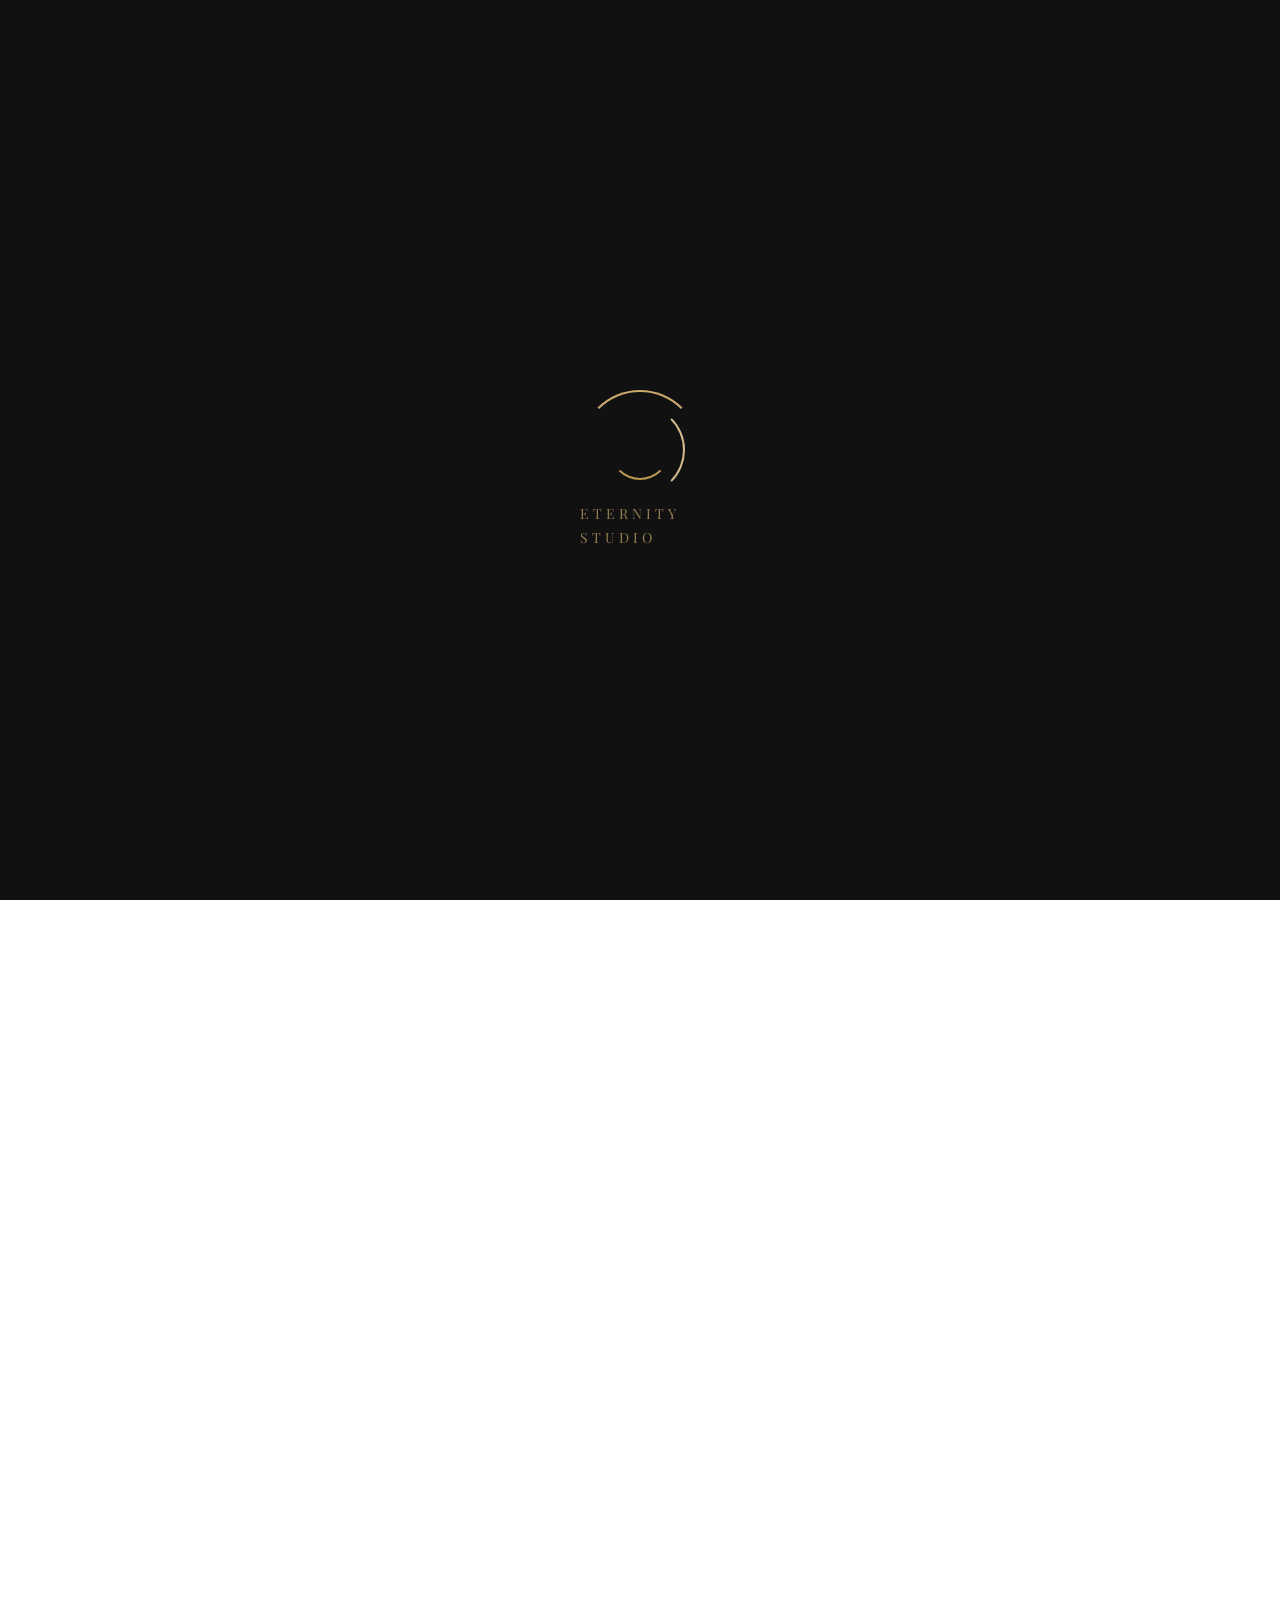
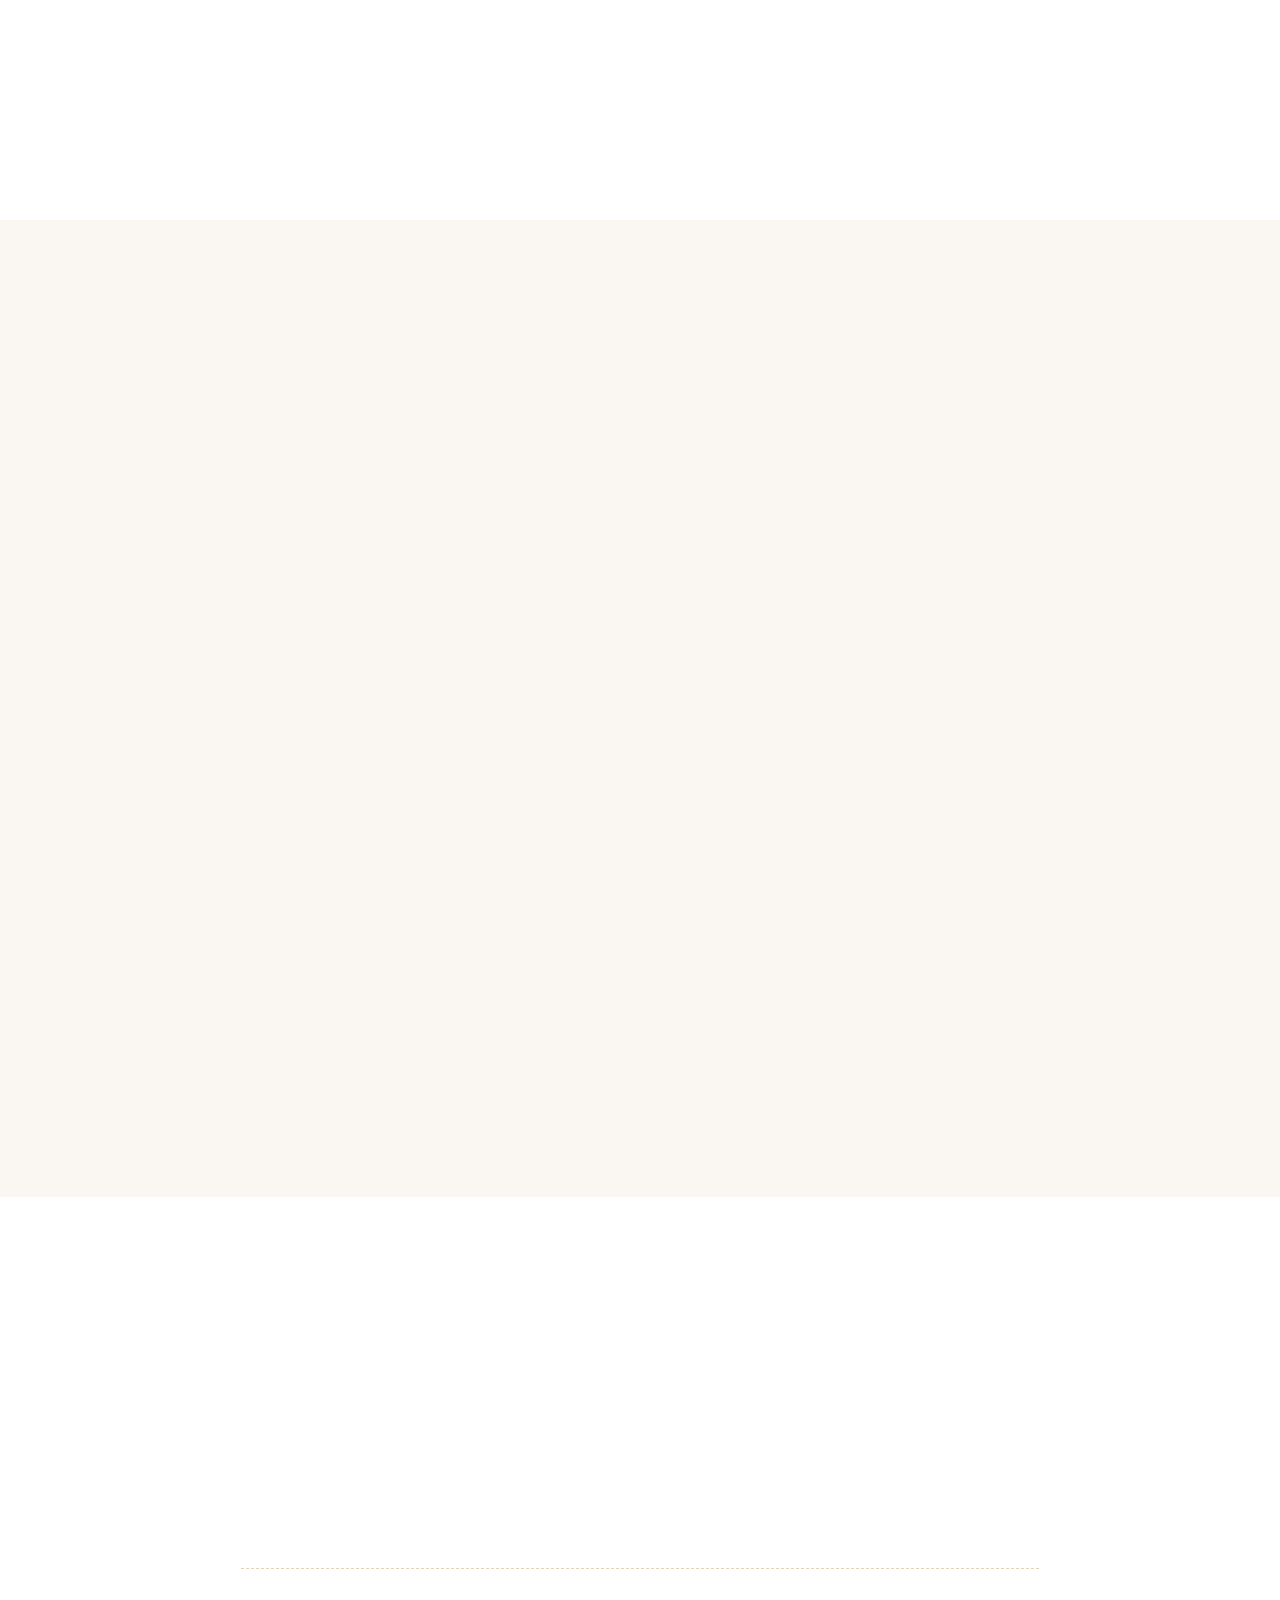
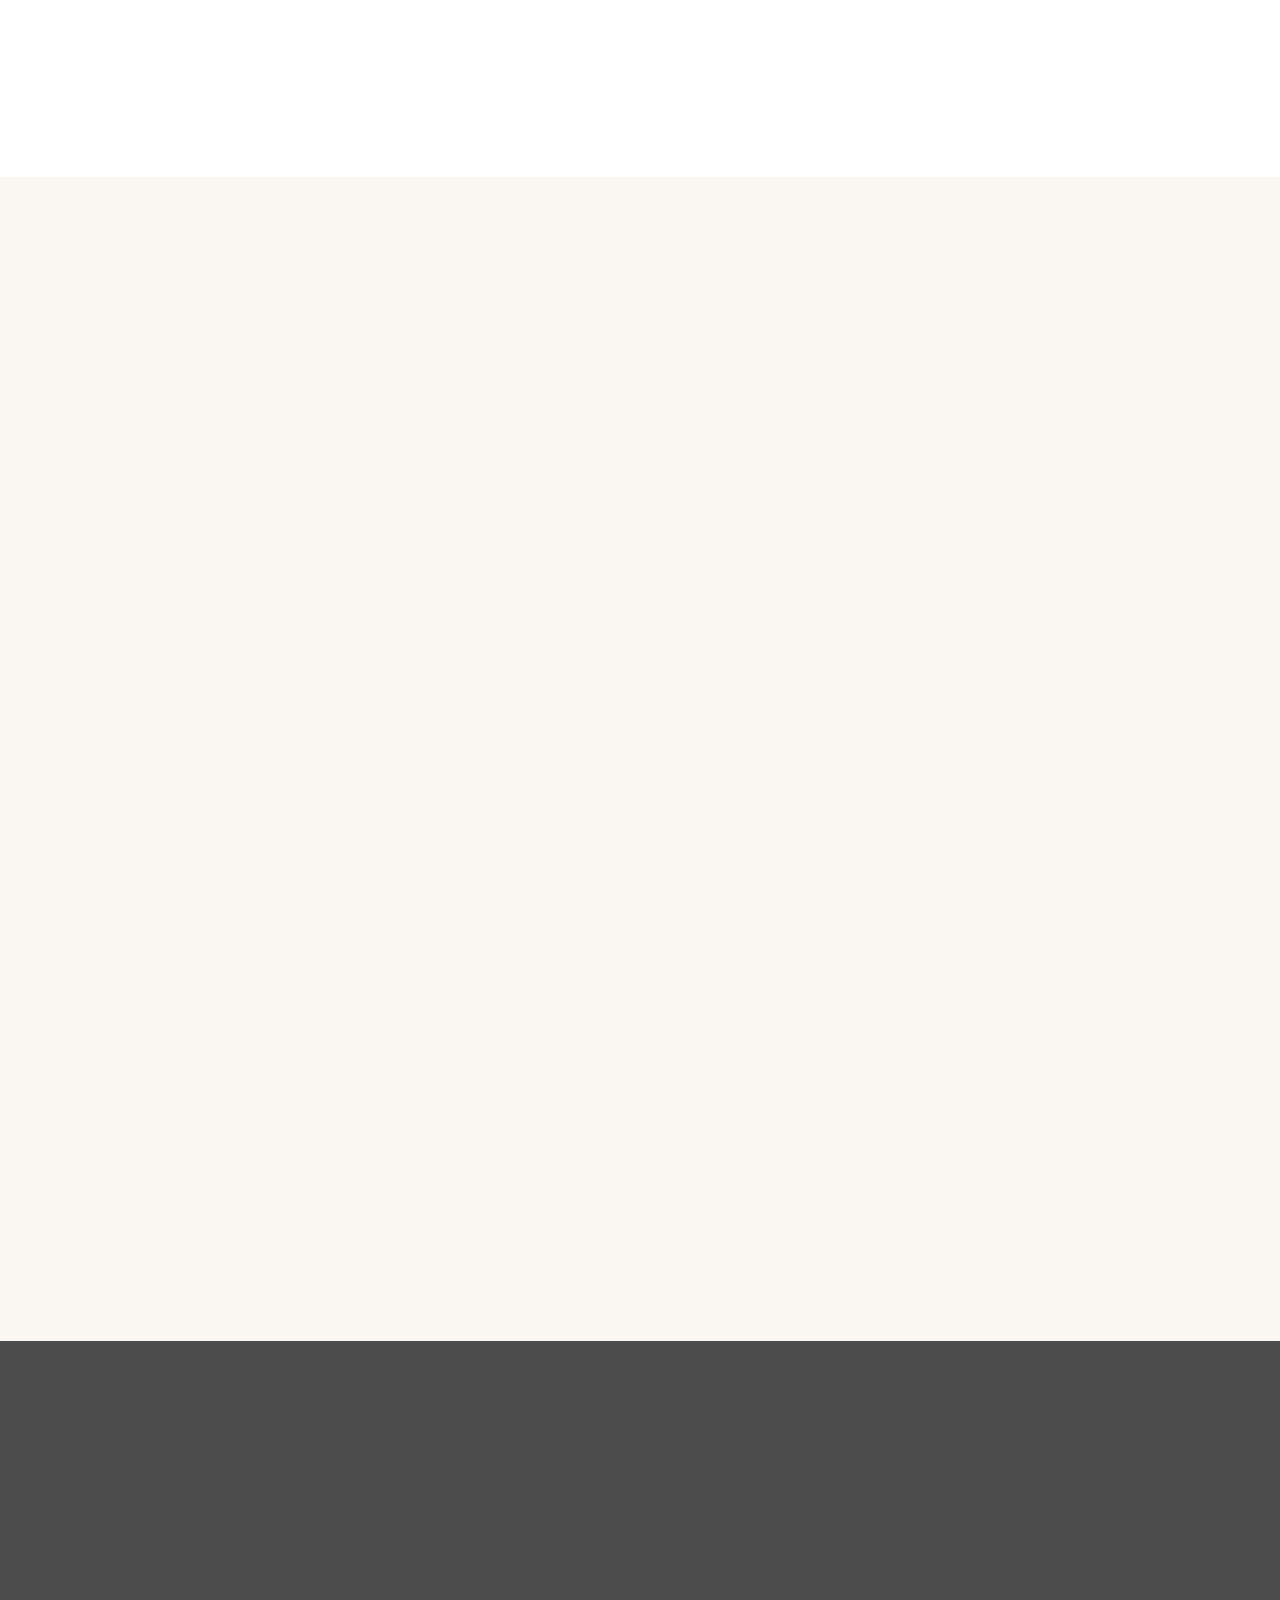
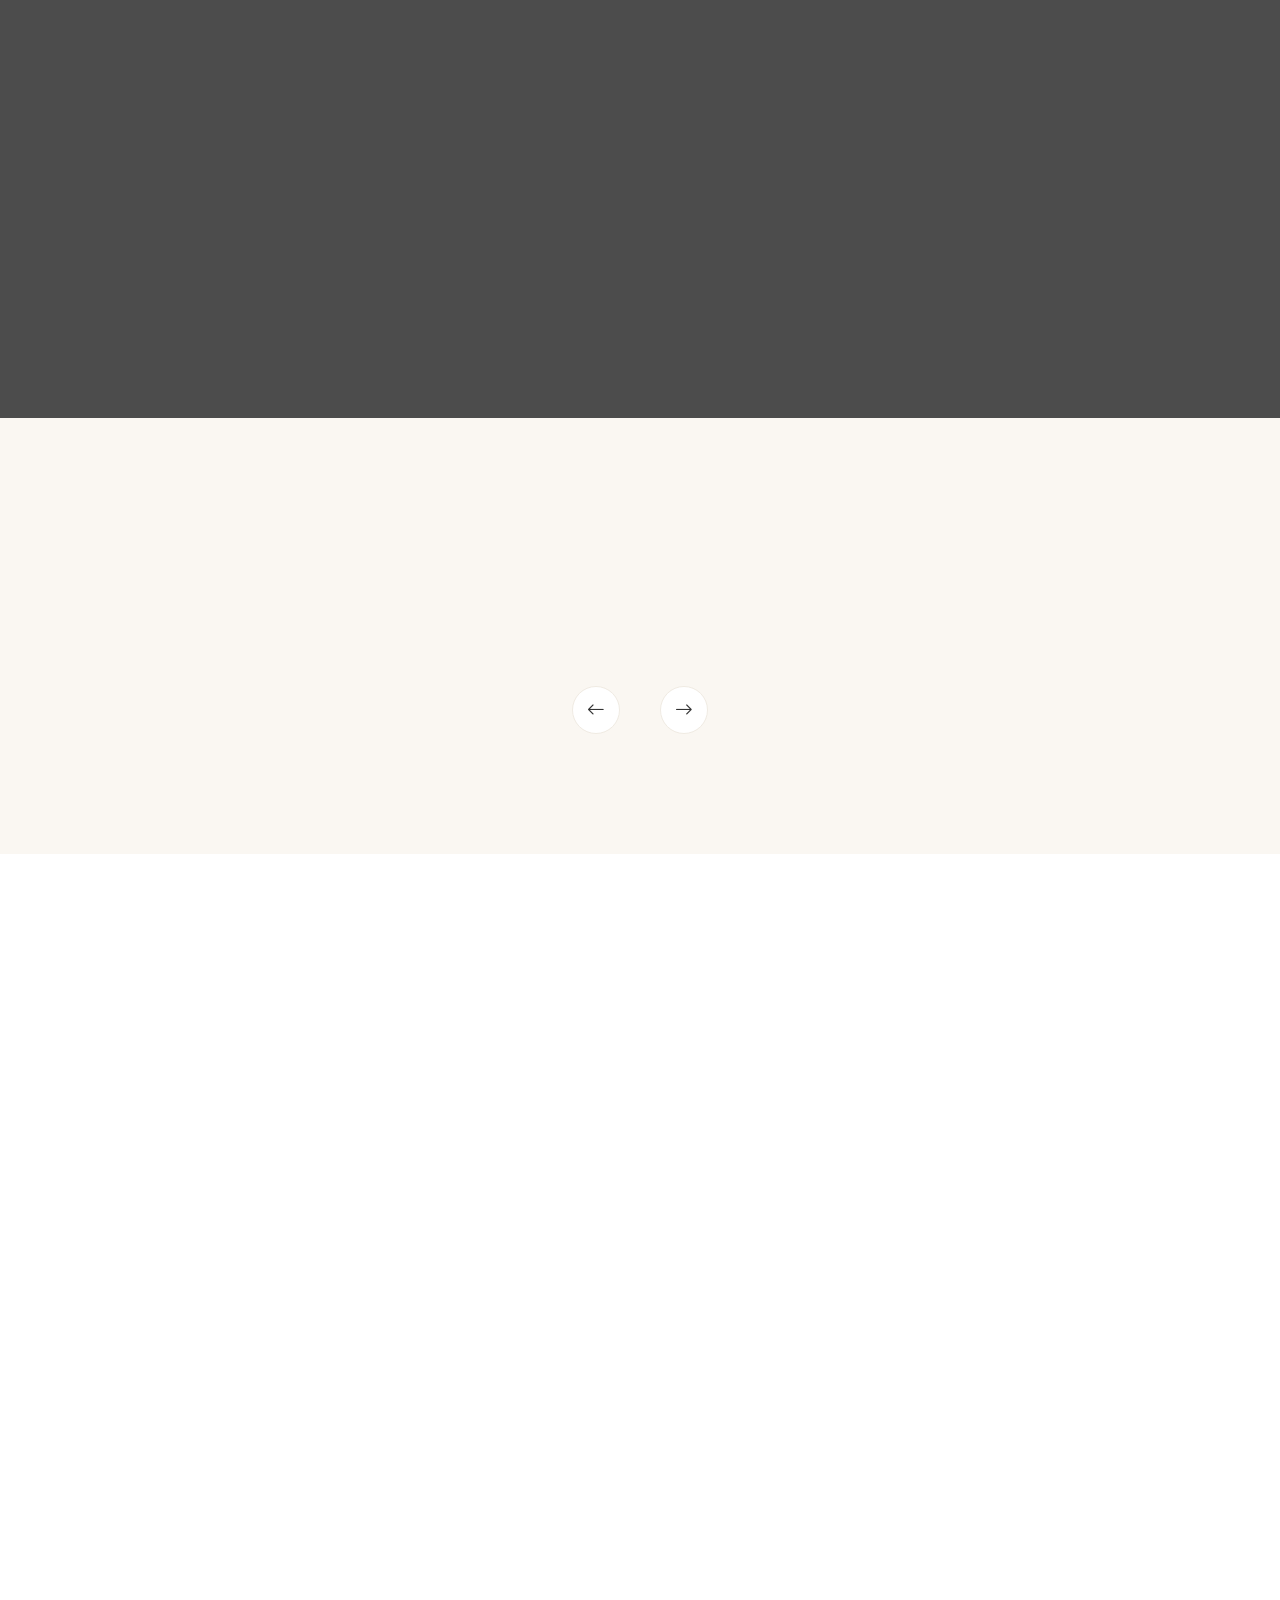
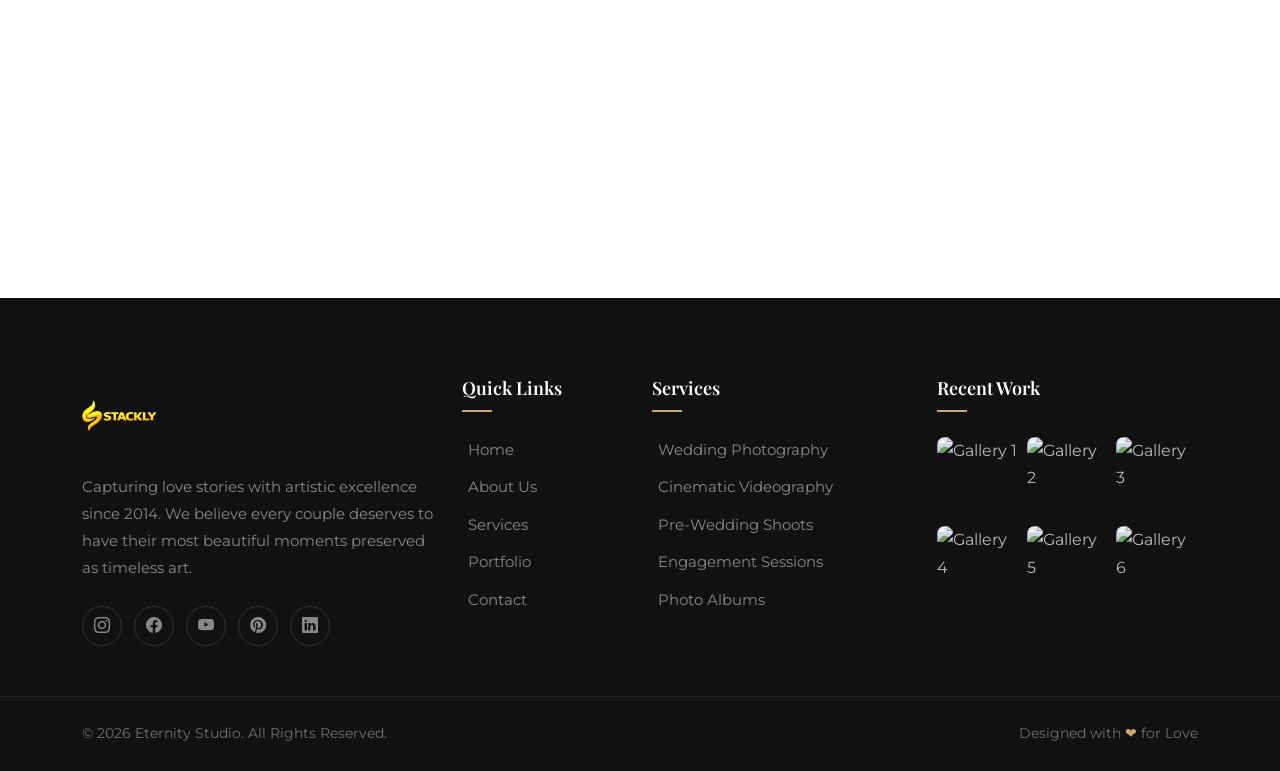
==== index.html @ 273f5bba "wedding photopgraphy" ====
<!DOCTYPE html>
<html lang="en">
<head>
    <meta charset="UTF-8">
    <meta name="viewport" content="width=device-width, initial-scale=1.0">
    <title>Eternity Studio — Premium Wedding Photography</title>
    <meta name="description" content="Eternity Studio captures the most beautiful moments of your special day with artistic excellence and timeless elegance.">

    <!-- Prelopencvodoad critical resources -->
    <link rel="preconnect" href="https://fonts.googleapis.com">
    <link rel="preconnect" href="https://fonts.gstatic.com" crossorigin>
    <link rel="preconnect" href="https://images.unsplash.com">

    <!-- Google Fonts -->
    <link href="https://fonts.googleapis.com/css2?family=Playfair+Display:ital,wght@0,400;0,500;0,600;0,700;1,400;1,500&family=Cormorant+Garamond:ital,wght@0,300;0,400;0,500;0,600;1,300;1,400&family=Montserrat:wght@300;400;500;600&display=swap" rel="stylesheet">

    <!-- Bootstrap 5 CSS -->
    <link href="https://cdn.jsdelivr.net/npm/bootstrap@5.3.2/dist/css/bootstrap.min.css" rel="stylesheet">

    <!-- Bootstrap Icons -->
    <link href="https://cdn.jsdelivr.net/npm/bootstrap-icons@1.11.1/font/bootstrap-icons.css" rel="stylesheet">

    <!-- Custom CSS -->
    <link rel="stylesheet" href="css/style.css">
</head>
<body>

    <!-- Preloader -->
    <div id="preloader">
        <div class="preloader-inner">
            <div class="preloader-ring"></div>
            <div class="preloader-ring"></div>
            <div class="preloader-ring"></div>
            <span class="preloader-text">Eternity Studio</span>
        </div>
    </div>

    <!-- Navigation -->
    <nav class="navbar navbar-expand-lg fixed-top" id="mainNav">
        <div class="container">
            <a class="navbar-brand" href="index.html">
                <img src="images/image.png" alt="Eternity" class="brand-icon">
            </a>
            <button class="navbar-toggler" type="button" data-bs-toggle="collapse" data-bs-target="#navbarNav"
                    aria-controls="navbarNav" aria-expanded="false" aria-label="Toggle navigation">
                <span class="toggler-line"></span>
                <span class="toggler-line"></span>
                <span class="toggler-line"></span>
            </button>
            <div class="collapse navbar-collapse" id="navbarNav">
                <ul class="navbar-nav ms-auto">
                    <li class="nav-item"><a class="nav-link active" href="index.html">Home</a></li>
                    <li class="nav-item"><a class="nav-link" href="about.html">About</a></li>
                    <li class="nav-item"><a class="nav-link" href="services.html">Services</a></li>
                    <li class="nav-item"><a class="nav-link" href="portfolio.html">Portfolio</a></li>
                    <li class="nav-item"><a class="nav-link" href="testimonials.html">Testimonials</a></li>
                    <li class="nav-item"><a class="nav-link" href="contact.html">Contact</a></li>
                </ul>
            </div>
            <div class="navbar-nav-auth">
                <div class="auth-nav-item"></div>
            </div>
        </div>
    </nav>

    <!-- Hero Section -->
    <section id="hero" class="hero-section">
        <div class="hero-bg-slideshow">
            <div class="hero-slide active" style="background-image: url('https://images.unsplash.com/photo-1519741497674-611481863552?w=1920&q=80')"></div>
            <div class="hero-slide" style="background-image: url('https://images.unsplash.com/photo-1606216794074-735e91aa2c92?w=1920&q=80')"></div>
            <div class="hero-slide" style="background-image: url('https://images.unsplash.com/photo-1591604466107-ec97de577aff?w=1920&q=80')"></div>
        </div>
        <div class="hero-overlay"></div>
        <div class="hero-particles" id="heroParticles"></div>
        <div class="container hero-content">
            <div class="row align-items-center min-vh-100">
                <div class="col-lg-10 mx-auto text-center">
                    <div class="hero-badge">
                        <span>Premium Wedding Photography</span>
                    </div>
                    <h1 class="hero-title">
                        <span class="title-line" data-anim="title">Capturing</span>
                        <span class="title-line title-italic" data-anim="title">Timeless</span>
                        <span class="title-line" data-anim="title">Moments</span>
                    </h1>
                    <p class="hero-subtitle" data-anim="subtitle">
                        Where every frame tells a love story, and every moment becomes an everlasting memory
                    </p>
                    <div class="hero-cta" data-anim="cta">
                        <a href="portfolio.html" class="btn btn-hero-primary">View Portfolio</a>
                        <a href="contact.html" class="btn btn-hero-outline">Book a Session</a>
                    </div>
                    <div class="hero-scroll-indicator" data-anim="scroll">
                        <div class="scroll-mouse">
                            <div class="scroll-wheel"></div>
                        </div>
                        <span>Scroll Down</span>
                    </div>
                </div>
            </div>
        </div>
    </section>

    <!-- About Section -->
    <section id="about" class="about-section section-padding">
        <div class="container">
            <div class="row align-items-center g-5">
                <div class="col-lg-6">
                    <div class="about-images">
                        <div class="about-img-main reveal-up">
                            <img src="https://images.unsplash.com/photo-1537633552985-df8429e8048b?w=800&q=80" alt="Wedding photographer at work" loading="lazy">
                        </div>
                        <div class="about-img-accent reveal-up" data-delay="0.2">
                            <img src="https://images.unsplash.com/photo-1460978812857-470ed1c77af0?w=600&q=80" alt="Beautiful wedding details" loading="lazy">
                        </div>
                        <div class="about-experience-badge reveal-up" data-delay="0.4">
                            <span class="exp-number">12+</span>
                            <span class="exp-text">Years of<br>Excellence</span>
                        </div>
                    </div>
                </div>
                <div class="col-lg-6">
                    <div class="about-content">
                        <div class="section-tag reveal-up">
                            <span class="tag-line"></span>
                            <span class="tag-text">Our Story</span>
                        </div>
                        <h2 class="section-title reveal-up">
                            We Create Art<br>From Your <em>Love</em>
                        </h2>
                        <p class="about-description reveal-up">
                            Eternity Studio was born from a deep passion for preserving life's most beautiful moments. With over a decade of experience, we've mastered the art of transforming fleeting seconds into timeless treasures.
                        </p>
                        <p class="about-description reveal-up">
                            Our approach blends editorial sophistication with authentic emotion, ensuring every photograph reflects the genuine connection between two people in love.
                        </p>
                        <div class="about-stats reveal-up">
                            <div class="stat-item">
                                <span class="stat-number" data-count="500">0</span>
                                <span class="stat-plus">+</span>
                                <span class="stat-label">Weddings Captured</span>
                            </div>
                            <div class="stat-item">
                                <span class="stat-number" data-count="15">0</span>
                                <span class="stat-plus">+</span>
                                <span class="stat-label">Awards Won</span>
                            </div>
                            <div class="stat-item">
                                <span class="stat-number" data-count="98">0</span>
                                <span class="stat-plus">%</span>
                                <span class="stat-label">Happy Couples</span>
                            </div>
                        </div>
                        <a href="services.html" class="btn btn-primary-custom reveal-up">
                            Discover Our Services
                            <i class="bi bi-arrow-right"></i>
                        </a>
                    </div>
                </div>
            </div>
        </div>
    </section>

    <!-- Services Section -->
    <section id="services" class="services-section section-padding">
        <div class="container">
            <div class="text-center mb-5">
                <div class="section-tag reveal-up">
                    <span class="tag-line"></span>
                    <span class="tag-text">What We Offer</span>
                    <span class="tag-line"></span>
                </div>
                <h2 class="section-title reveal-up">
                    Our Premium <em>Services</em>
                </h2>
                <p class="section-subtitle reveal-up">
                    Comprehensive photography solutions tailored to your unique vision
                </p>
            </div>
            <div class="row g-4">
                <div class="col-lg-4 col-md-6">
                    <div class="service-card reveal-up">
                        <div class="service-icon">
                            <i class="bi bi-camera-reels"></i>
                        </div>
                        <div class="service-number">01</div>
                        <h3 class="service-title">Wedding Photography</h3>
                        <p class="service-desc">
                            Full-day coverage capturing every precious moment from preparation to celebration with an artistic, documentary-style approach.
                        </p>
                        <ul class="service-features">
                            <li><i class="bi bi-check2"></i> 8-12 hours coverage</li>
                            <li><i class="bi bi-check2"></i> 500+ edited photographs</li>
                            <li><i class="bi bi-check2"></i> Online private gallery</li>
                            <li><i class="bi bi-check2"></i> Premium photo album</li>
                        </ul>
                        <a href="contact.html" class="service-link">
                            Learn More <i class="bi bi-arrow-right"></i>
                        </a>
                    </div>
                </div>
                <div class="col-lg-4 col-md-6">
                    <div class="service-card featured reveal-up" data-delay="0.15">
                        <div class="service-ribbon">Most Popular</div>
                        <div class="service-icon">
                            <i class="bi bi-film"></i>
                        </div>
                        <div class="service-number">02</div>
                        <h3 class="service-title">Cinematic Videography</h3>
                        <p class="service-desc">
                            Hollywood-inspired wedding films that weave together the emotions, beauty, and magic of your special day into a cinematic masterpiece.
                        </p>
                        <ul class="service-features">
                            <li><i class="bi bi-check2"></i> 4K cinematic film</li>
                            <li><i class="bi bi-check2"></i> Same-day edit highlight</li>
                            <li><i class="bi bi-check2"></i> Drone aerial footage</li>
                            <li><i class="bi bi-check2"></i> Full ceremony edit</li>
                        </ul>
                        <a href="contact.html" class="service-link">
                            Learn More <i class="bi bi-arrow-right"></i>
                        </a>
                    </div>
                </div>
                <div class="col-lg-4 col-md-6">
                    <div class="service-card reveal-up" data-delay="0.3">
                        <div class="service-icon">
                            <i class="bi bi-image-alt"></i>
                        </div>
                        <div class="service-number">03</div>
                        <h3 class="service-title">Pre-Wedding Shoots</h3>
                        <p class="service-desc">
                            Romantic engagement and pre-wedding sessions in stunning locations that reflect your unique love story and personality.
                        </p>
                        <ul class="service-features">
                            <li><i class="bi bi-check2"></i> Multiple outfit changes</li>
                            <li><i class="bi bi-check2"></i> Location scouting</li>
                            <li><i class="bi bi-check2"></i> 100+ edited photos</li>
                            <li><i class="bi bi-check2"></i> Save-the-date cards</li>
                        </ul>
                        <a href="contact.html" class="service-link">
                            Learn More <i class="bi bi-arrow-right"></i>
                        </a>
                    </div>
                </div>
            </div>
        </div>
    </section>

    <!-- Process Section -->
    <section id="process" class="process-section section-padding">
        <div class="container">
            <div class="text-center mb-5">
                <div class="section-tag reveal-up">
                    <span class="tag-line"></span>
                    <span class="tag-text">How It Works</span>
                    <span class="tag-line"></span>
                </div>
                <h2 class="section-title reveal-up">
                    A Seamless <em>Journey</em>
                </h2>
                <p class="section-subtitle reveal-up">
                    Four simple steps from your first hello to a forever gallery
                </p>
            </div>
            <div class="row g-4 process-line">
                <div class="col-lg-3 col-md-6">
                    <div class="process-step reveal-up">
                        <div class="process-step-ic">
                            <i class="bi bi-chat-heart"></i>
                            <span class="process-step-num">1</span>
                        </div>
                        <h3 class="process-step-title">Enquiry &amp; Booking</h3>
                        <p class="process-step-desc">Share your wedding date and love story through our contact form. We respond within 24 hours.</p>
                    </div>
                </div>
                <div class="col-lg-3 col-md-6">
                    <div class="process-step reveal-up" data-delay="0.15">
                        <div class="process-step-ic">
                            <i class="bi bi-calendar2-heart"></i>
                            <span class="process-step-num">2</span>
                        </div>
                        <h3 class="process-step-title">Consultation</h3>
                        <p class="process-step-desc">We craft your timeline, mood board, and shot list together over a relaxed consultation.</p>
                    </div>
                </div>
                <div class="col-lg-3 col-md-6">
                    <div class="process-step reveal-up" data-delay="0.3">
                        <div class="process-step-ic">
                            <i class="bi bi-camera"></i>
                            <span class="process-step-num">3</span>
                        </div>
                        <h3 class="process-step-title">The Big Day</h3>
                        <p class="process-step-desc">Our team captures every candid moment while you celebrate, completely worry-free.</p>
                    </div>
                </div>
                <div class="col-lg-3 col-md-6">
                    <div class="process-step reveal-up" data-delay="0.45">
                        <div class="process-step-ic">
                            <i class="bi bi-images"></i>
                            <span class="process-step-num">4</span>
                        </div>
                        <h3 class="process-step-title">Curated Delivery</h3>
                        <p class="process-step-desc">Receive your hand-edited gallery in a private online album, plus premium prints and albums.</p>
                    </div>
                </div>
            </div>
        </div>
    </section>

    <!-- Portfolio Section -->
    <section id="portfolio" class="portfolio-section section-padding">
        <div class="container">
            <div class="text-center mb-5">
                <div class="section-tag reveal-up">
                    <span class="tag-line"></span>
                    <span class="tag-text">Our Work</span>
                    <span class="tag-line"></span>
                </div>
                <h2 class="section-title reveal-up">
                    Featured <em>Portfolio</em>
                </h2>
                <p class="section-subtitle reveal-up">
                    A curated collection of our finest wedding moments
                </p>
            </div>
            <div class="portfolio-filters reveal-up">
                <button class="filter-btn active" data-filter="all">All</button>
                <button class="filter-btn" data-filter="wedding">Wedding</button>
                <button class="filter-btn" data-filter="prewedding">Pre-Wedding</button>
                <button class="filter-btn" data-filter="reception">Reception</button>
                <button class="filter-btn" data-filter="destination">Destination</button>
            </div>
            <div class="row g-3 portfolio-grid">
                <div class="col-lg-4 col-md-6 portfolio-item" data-category="wedding">
                    <div class="portfolio-card reveal-up">
                        <div class="portfolio-img">
                            <img src="https://images.unsplash.com/photo-1511285560929-80b456fea0bc?w=800&q=80" alt="Wedding ceremony" loading="lazy">
                        </div>
                        <div class="portfolio-overlay">
                            <div class="portfolio-info">
                                <span class="portfolio-category">Wedding</span>
                                <h4>The Royal Celebration</h4>
                                <p>Rajasthan, India</p>
                                <button class="portfolio-expand" data-bs-toggle="modal" data-bs-target="#portfolioModal" data-img="https://images.unsplash.com/photo-1511285560929-80b456fea0bc?w=1200&q=80" data-title="The Royal Celebration">
                                    <i class="bi bi-plus-lg"></i>
                                </button>
                            </div>
                        </div>
                    </div>
                </div>
                <div class="col-lg-4 col-md-6 portfolio-item" data-category="prewedding">
                    <div class="portfolio-card reveal-up" data-delay="0.1">
                        <div class="portfolio-img">
                            <img src="https://images.unsplash.com/photo-1522673607200-164d1b6ce486?w=800&q=80" alt="Pre-wedding shoot" loading="lazy">
                        </div>
                        <div class="portfolio-overlay">
                            <div class="portfolio-info">
                                <span class="portfolio-category">Pre-Wedding</span>
                                <h4>Enchanted Garden</h4>
                                <p>Mahabaleshwar, India</p>
                                <button class="portfolio-expand" data-bs-toggle="modal" data-bs-target="#portfolioModal" data-img="https://images.unsplash.com/photo-1522673607200-164d1b6ce486?w=1200&q=80" data-title="Enchanted Garden">
                                    <i class="bi bi-plus-lg"></i>
                                </button>
                            </div>
                        </div>
                    </div>
                </div>
                <div class="col-lg-4 col-md-6 portfolio-item" data-category="reception">
                    <div class="portfolio-card reveal-up" data-delay="0.2">
                        <div class="portfolio-img">
                            <img src="https://images.unsplash.com/photo-1464366400600-7168b8af9bc3?w=800&q=80" alt="Wedding reception" loading="lazy">
                        </div>
                        <div class="portfolio-overlay">
                            <div class="portfolio-info">
                                <span class="portfolio-category">Reception</span>
                                <h4>Silver Jubilee Gala</h4>
                                <p>Mumbai, India</p>
                                <button class="portfolio-expand" data-bs-toggle="modal" data-bs-target="#portfolioModal" data-img="https://images.unsplash.com/photo-1464366400600-7168b8af9bc3?w=1200&q=80" data-title="Silver Jubilee Gala">
                                    <i class="bi bi-plus-lg"></i>
                                </button>
                            </div>
                        </div>
                    </div>
                </div>
                <div class="col-lg-4 col-md-6 portfolio-item" data-category="destination">
                    <div class="portfolio-card reveal-up" data-delay="0.1">
                        <div class="portfolio-img">
                            <img src="https://images.unsplash.com/photo-1546032996-6dfacbacbf3f?w=800&q=80" alt="Destination wedding" loading="lazy">
                        </div>
                        <div class="portfolio-overlay">
                            <div class="portfolio-info">
                                <span class="portfolio-category">Destination</span>
                                <h4>Coastal Vows</h4>
                                <p>Goa, India</p>
                                <button class="portfolio-expand" data-bs-toggle="modal" data-bs-target="#portfolioModal" data-img="https://images.unsplash.com/photo-1546032996-6dfacbacbf3f?w=1200&q=80" data-title="Coastal Vows">
                                    <i class="bi bi-plus-lg"></i>
                                </button>
                            </div>
                        </div>
                    </div>
                </div>
                <div class="col-lg-4 col-md-6 portfolio-item" data-category="wedding">
                    <div class="portfolio-card reveal-up" data-delay="0.2">
                        <div class="portfolio-img">
                            <img src="https://images.unsplash.com/photo-1587271407850-8d438ca9fdf2?w=800&q=80" alt="Wedding details" loading="lazy">
                        </div>
                        <div class="portfolio-overlay">
                            <div class="portfolio-info">
                                <span class="portfolio-category">Wedding</span>
                                <h4>Golden Heritage</h4>
                                <p>Udaipur, India</p>
                                <button class="portfolio-expand" data-bs-toggle="modal" data-bs-target="#portfolioModal" data-img="https://images.unsplash.com/photo-1587271407850-8d438ca9fdf2?w=1200&q=80" data-title="Golden Heritage">
                                    <i class="bi bi-plus-lg"></i>
                                </button>
                            </div>
                        </div>
                    </div>
                </div>
                <div class="col-lg-4 col-md-6 portfolio-item" data-category="prewedding">
                    <div class="portfolio-card reveal-up" data-delay="0.3">
                        <div class="portfolio-img">
                            <img src="https://images.unsplash.com/photo-1583939003579-730e3918a45a?w=800&q=80" alt="Couple portrait" loading="lazy">
                        </div>
                        <div class="portfolio-overlay">
                            <div class="portfolio-info">
                                <span class="portfolio-category">Pre-Wedding</span>
                                <h4>Mountain Romance</h4>
                                <p>Shimla, India</p>
                                <button class="portfolio-expand" data-bs-toggle="modal" data-bs-target="#portfolioModal" data-img="https://images.unsplash.com/photo-1583939003579-730e3918a45a?w=1200&q=80" data-title="Mountain Romance">
                                    <i class="bi bi-plus-lg"></i>
                                </button>
                            </div>
                        </div>
                    </div>
                </div>
            </div>
        </div>

        <!-- Portfolio Modal -->
        <div class="modal fade" id="portfolioModal" tabindex="-1" aria-hidden="true">
            <div class="modal-dialog modal-dialog-centered modal-lg">
                <div class="modal-content">
                    <div class="modal-header">
                        <h5 class="modal-title" id="portfolioModalLabel"></h5>
                        <button type="button" class="btn-close btn-close-white" data-bs-dismiss="modal" aria-label="Close"></button>
                    </div>
                    <div class="modal-body text-center">
                        <img id="portfolioModalImg" src="" alt="" class="img-fluid rounded">
                    </div>
                </div>
            </div>
        </div>
    </section>

    <!-- Pricing Section -->
    <section id="pricing" class="pricing-section section-padding">
        <div class="container">
            <div class="text-center mb-5">
                <div class="section-tag reveal-up">
                    <span class="tag-line"></span>
                    <span class="tag-text">Packages</span>
                    <span class="tag-line"></span>
                </div>
                <h2 class="section-title reveal-up">
                    Wedding <em>Packages</em>
                </h2>
                <p class="section-subtitle reveal-up">
                    Transparent pricing with no hidden costs — choose the coverage that fits your celebration
                </p>
            </div>
            <div class="row g-4 align-items-end">
                <div class="col-lg-4 col-md-6">
                    <div class="pkg-card reveal-up">
                        <div class="pkg-icon"><i class="bi bi-flower1"></i></div>
                        <h3 class="pkg-name">Enchanted</h3>
                        <p class="pkg-tagline">Essential coverage for intimate celebrations</p>
                        <div class="pkg-price">₹ 45,000 <small>/ package</small></div>
                        <p class="pkg-duration">Up to 6 hours · 1 photographer</p>
                        <ul class="pkg-features">
                            <li><i class="bi bi-check2"></i> 6 hours of coverage</li>
                            <li><i class="bi bi-check2"></i> 300+ edited photographs</li>
                            <li><i class="bi bi-check2"></i> Online private gallery</li>
                            <li><i class="bi bi-check2"></i> 10 premium prints</li>
                            <li class="disabled"><i class="bi bi-x"></i> Cinematic film</li>
                            <li class="disabled"><i class="bi bi-x"></i> Drone footage</li>
                        </ul>
                        <a href="contact.html" class="btn btn-primary-custom w-100">Book This Package</a>
                    </div>
                </div>
                <div class="col-lg-4 col-md-6">
                    <div class="pkg-card pkg-featured reveal-up" data-delay="0.15">
                        <div class="pkg-badge">Most Popular</div>
                        <div class="pkg-icon"><i class="bi bi-gem"></i></div>
                        <h3 class="pkg-name">Majestic</h3>
                        <p class="pkg-tagline">Our signature full-day wedding experience</p>
                        <div class="pkg-price">₹ 85,000 <small>/ package</small></div>
                        <p class="pkg-duration">Full-day · 2 photographers</p>
                        <ul class="pkg-features">
                            <li><i class="bi bi-check2"></i> 12 hours of coverage</li>
                            <li><i class="bi bi-check2"></i> 600+ edited photographs</li>
                            <li><i class="bi bi-check2"></i> 6-min cinematic highlight film</li>
                            <li><i class="bi bi-check2"></i> Online private gallery</li>
                            <li><i class="bi bi-check2"></i> Premium leather album</li>
                            <li><i class="bi bi-check2"></i> Same-day teaser</li>
                        </ul>
                        <a href="contact.html" class="btn btn-primary-custom w-100">Book This Package</a>
                    </div>
                </div>
                <div class="col-lg-4 col-md-6">
                    <div class="pkg-card reveal-up" data-delay="0.3">
                        <div class="pkg-icon"><i class="bi bi-stars"></i></div>
                        <h3 class="pkg-name">Royal</h3>
                        <p class="pkg-tagline">Luxury multi-day wedding coverage</p>
                        <div class="pkg-price">₹ 1,50,000 <small>/ package</small></div>
                        <p class="pkg-duration">3-day celebration · full crew</p>
                        <ul class="pkg-features">
                            <li><i class="bi bi-check2"></i> 3-day multi-event coverage</li>
                            <li><i class="bi bi-check2"></i> 1000+ edited photographs</li>
                            <li><i class="bi bi-check2"></i> Full cinematic film + drone</li>
                            <li><i class="bi bi-check2"></i> Dedicated cinematographer</li>
                            <li><i class="bi bi-check2"></i> Luxury album &amp; prints</li>
                            <li><i class="bi bi-check2"></i> Destination travel included</li>
                        </ul>
                        <a href="contact.html" class="btn btn-primary-custom w-100">Book This Package</a>
                    </div>
                </div>
            </div>
        </div>
    </section>

    <!-- Parallax Quote Section -->
    <section class="quote-section">
        <div class="quote-bg" style="background-image: url('https://images.unsplash.com/photo-1529634597503-139d3726fed5?w=1920&q=80')"></div>
        <div class="quote-overlay"></div>
        <div class="container">
            <div class="quote-content text-center reveal-up">
                <div class="quote-icon">
                    <i class="bi bi-quote"></i>
                </div>
                <blockquote class="quote-text">
                    Photography is the story I fail to put into words — but every wedding we capture speaks volumes about love, devotion, and eternal bonds.
                </blockquote>
                <div class="quote-author">
                    <span class="author-name">Arjun Mehta</span>
                    <span class="author-title">Founder & Lead Photographer</span>
                </div>
            </div>
        </div>
    </section>

    <!-- Testimonials Section -->
    <section id="testimonials" class="testimonials-section section-padding">
        <div class="container">
            <div class="text-center mb-5">
                <div class="section-tag reveal-up">
                    <span class="tag-line"></span>
                    <span class="tag-text">Happy Couples</span>
                    <span class="tag-line"></span>
                </div>
                <h2 class="section-title reveal-up">
                    What Our <em>Couples</em> Say
                </h2>
            </div>
            <div class="testimonials-slider">
                <div class="swiper-wrapper">
                    <div class="testimonial-card reveal-up">
                        <div class="testimonial-rating">
                            <i class="bi bi-star-fill"></i>
                            <i class="bi bi-star-fill"></i>
                            <i class="bi bi-star-fill"></i>
                            <i class="bi bi-star-fill"></i>
                            <i class="bi bi-star-fill"></i>
                        </div>
                        <p class="testimonial-text">
                            "Eternity Studio didn't just capture our wedding — they captured the essence of our love. Every photograph is a work of art that we'll treasure forever. Their attention to detail is simply extraordinary."
                        </p>
                        <div class="testimonial-author">
                            <img src="https://images.unsplash.com/photo-1494790108377-be9c29b29330?w=150&q=80" alt="Priya Sharma" loading="lazy">
                            <div>
                                <h5>Priya & Rahul Sharma</h5>
                                <span>December 2025 Wedding</span>
                            </div>
                        </div>
                    </div>
                    <div class="testimonial-card reveal-up" data-delay="0.15">
                        <div class="testimonial-rating">
                            <i class="bi bi-star-fill"></i>
                            <i class="bi bi-star-fill"></i>
                            <i class="bi bi-star-fill"></i>
                            <i class="bi bi-star-fill"></i>
                            <i class="bi bi-star-fill"></i>
                        </div>
                        <p class="testimonial-text">
                            "From the pre-wedding shoot to the final album, every step was seamless and magical. The team made us feel so comfortable, and the results exceeded all our expectations. Truly world-class!"
                        </p>
                        <div class="testimonial-author">
                            <img src="https://images.unsplash.com/photo-1507003211169-0a1dd7228f2d?w=150&q=80" alt="Vikram Patel" loading="lazy">
                            <div>
                                <h5>Ananya & Vikram Patel</h5>
                                <span>October 2025 Wedding</span>
                            </div>
                        </div>
                    </div>
                    <div class="testimonial-card reveal-up" data-delay="0.3">
                        <div class="testimonial-rating">
                            <i class="bi bi-star-fill"></i>
                            <i class="bi bi-star-fill"></i>
                            <i class="bi bi-star-fill"></i>
                            <i class="bi bi-star-fill"></i>
                            <i class="bi bi-star-fill"></i>
                        </div>
                        <p class="testimonial-text">
                            "Our destination wedding in Goa was captured so beautifully that even our guests were amazed. The cinematic film made us cry happy tears. Eternity Studio is simply the best in the business!"
                        </p>
                        <div class="testimonial-author">
                            <img src="https://images.unsplash.com/photo-1438761681033-6461ffad8d80?w=150&q=80" alt="Meera Joshi" loading="lazy">
                            <div>
                                <h5>Meera & Karthik Joshi</h5>
                                <span>January 2026 Wedding</span>
                            </div>
                        </div>
                    </div>
                </div>
                <div class="testimonial-nav">
                    <button class="testimonial-prev"><i class="bi bi-arrow-left"></i></button>
                    <div class="testimonial-dots"></div>
                    <button class="testimonial-next"><i class="bi bi-arrow-right"></i></button>
                </div>
            </div>
        </div>
    </section>

    <!-- Journal Section -->
    <section id="journal" class="journal-section section-padding">
        <div class="container">
            <div class="text-center mb-5">
                <div class="section-tag reveal-up">
                    <span class="tag-line"></span>
                    <span class="tag-text">The Journal</span>
                    <span class="tag-line"></span>
                </div>
                <h2 class="section-title reveal-up">
                    Stories &amp; <em>Inspiration</em>
                </h2>
                <p class="section-subtitle reveal-up">
                    Real weddings, planning tips and ideas from behind the lens
                </p>
            </div>
            <div class="row g-4">
                <div class="col-lg-4 col-md-6">
                    <div class="journal-card reveal-up">
                        <div class="journal-card-img">
                            <span class="journal-cat">Real Wedding</span>
                            <img src="https://images.unsplash.com/photo-1546032996-6dfacbacbf3f?w=700&q=80" alt="Destination wedding" loading="lazy">
                        </div>
                        <div class="journal-card-body">
                            <div class="journal-meta">
                                <span><i class="bi bi-calendar3"></i> Aug 24, 2026</span>
                                <span><i class="bi bi-clock"></i> 5 min read</span>
                            </div>
                            <h3 class="journal-card-title"><a href="error.html">A Coastal Vows Celebration in Udaipur</a></h3>
                            <p class="journal-card-excerpt">How Aarav &amp; Meera turned two families into one unforgettable lakeside weekend.</p>
                            <a href="error.html" class="journal-card-link">Read Story <i class="bi bi-arrow-right"></i></a>
                        </div>
                    </div>
                </div>
                <div class="col-lg-4 col-md-6">
                    <div class="journal-card reveal-up" data-delay="0.15">
                        <div class="journal-card-img">
                            <span class="journal-cat">Planning</span>
                            <img src="https://images.unsplash.com/photo-1519741497674-611481863552?w=700&q=80" alt="Wedding planning" loading="lazy">
                        </div>
                        <div class="journal-card-body">
                            <div class="journal-meta">
                                <span><i class="bi bi-calendar3"></i> Aug 12, 2026</span>
                                <span><i class="bi bi-clock"></i> 6 min read</span>
                            </div>
                            <h3 class="journal-card-title"><a href="error.html">The Perfect Wedding Photo Timeline</a></h3>
                            <p class="journal-card-excerpt">Golden hour, pheras and portrait time — our formula for a stress-free schedule.</p>
                            <a href="error.html" class="journal-card-link">Read Story <i class="bi bi-arrow-right"></i></a>
                        </div>
                    </div>
                </div>
                <div class="col-lg-4 col-md-6">
                    <div class="journal-card reveal-up" data-delay="0.3">
                        <div class="journal-card-img">
                            <span class="journal-cat">Inspiration</span>
                            <img src="https://images.unsplash.com/photo-1591604466107-ec97de577aff?w=700&q=80" alt="Pre wedding location" loading="lazy">
                        </div>
                        <div class="journal-card-body">
                            <div class="journal-meta">
                                <span><i class="bi bi-calendar3"></i> Jul 28, 2026</span>
                                <span><i class="bi bi-clock"></i> 4 min read</span>
                            </div>
                            <h3 class="journal-card-title"><a href="error.html">Top 10 Pre-Wedding Locations in India</a></h3>
                            <p class="journal-card-excerpt">From Jaipur palaces to Goa shores — dreamy backdrops for your save-the-date.</p>
                            <a href="error.html" class="journal-card-link">Read Story <i class="bi bi-arrow-right"></i></a>
                        </div>
                    </div>
                </div>
            </div>
            <div class="text-center mt-3 reveal-up">
                <a href="contact.html" class="btn btn-primary-custom">Plan Your Wedding Story</a>
            </div>
        </div>
    </section>

    <!-- Contact Section -->
    <section id="contact" class="contact-section section-padding">
        <div class="container">
            <div class="row g-5">
                <div class="col-lg-5">
                    <div class="contact-info">
                        <div class="section-tag reveal-up">
                            <span class="tag-line"></span>
                            <span class="tag-text">Get in Touch</span>
                        </div>
                        <h2 class="section-title reveal-up">
                            Let's Create Something <em>Beautiful</em>
                        </h2>
                        <p class="contact-desc reveal-up">
                            Ready to capture your love story? We'd love to hear about your plans and discuss how we can make your special day unforgettable.
                        </p>
                        <div class="contact-details">
                            <div class="contact-item reveal-up">
                                <div class="contact-icon">
                                    <i class="bi bi-geo-alt-fill"></i>
                                </div>
                                <div>
                                    <h5>Visit Our Studio</h5>
                                    <p>42 Heritage Lane, Bandra West<br>Mumbai, Maharashtra 400050</p>
                                </div>
                            </div>
                            <div class="contact-item reveal-up" data-delay="0.1">
                                <div class="contact-icon">
                                    <i class="bi bi-telephone-fill"></i>
                                </div>
                                <div>
                                    <h5>Call Us</h5>
                                    <p>+91 98765 43210<br>+91 22 2645 7890</p>
                                </div>
                            </div>
                            <div class="contact-item reveal-up" data-delay="0.2">
                                <div class="contact-icon">
                                    <i class="bi bi-envelope-fill"></i>
                                </div>
                                <div>
                                    <h5>Email Us</h5>
                                    <p>hello@eternitystudio.in<br>bookings@eternitystudio.in</p>
                                </div>
                            </div>
                            <div class="contact-item reveal-up" data-delay="0.3">
                                <div class="contact-icon">
                                    <i class="bi bi-clock-fill"></i>
                                </div>
                                <div>
                                    <h5>Working Hours</h5>
                                    <p>Mon — Sat: 10:00 AM — 7:00 PM<br>Sunday: By Appointment Only</p>
                                </div>
                            </div>
                        </div>
                        <div class="contact-social reveal-up">
                            <a href="error.html" class="social-link"><i class="bi bi-instagram"></i></a>
                            <a href="error.html" class="social-link"><i class="bi bi-facebook"></i></a>
                            <a href="error.html" class="social-link"><i class="bi bi-youtube"></i></a>
                            <a href="error.html" class="social-link"><i class="bi bi-pinterest"></i></a>
                            <a href="error.html" class="social-link"><i class="bi bi-whatsapp"></i></a>
                        </div>
                    </div>
                </div>
                <div class="col-lg-7">
                    <div class="contact-form-wrapper reveal-up">
                        <form id="contactForm" class="contact-form">
                            <h4 class="form-title">Send Us a Message</h4>
                            <div class="row g-3">
                                <div class="col-md-6">
                                    <div class="form-group">
                                        <label for="firstName">First Name *</label>
                                        <input type="text" class="form-control" id="firstName" required>
                                    </div>
                                </div>
                                <div class="col-md-6">
                                    <div class="form-group">
                                        <label for="lastName">Last Name *</label>
                                        <input type="text" class="form-control" id="lastName" required>
                                    </div>
                                </div>
                                <div class="col-md-6">
                                    <div class="form-group">
                                        <label for="email">Email Address *</label>
                                        <input type="email" class="form-control" id="email" required>
                                    </div>
                                </div>
                                <div class="col-md-6">
                                    <div class="form-group">
                                        <label for="phone">Phone Number</label>
                                        <input type="tel" class="form-control" id="phone">
                                    </div>
                                </div>
                                <div class="col-md-6">
                                    <div class="form-group">
                                        <label for="weddingDate">Wedding Date</label>
                                        <input type="date" class="form-control" id="weddingDate">
                                    </div>
                                </div>
                                <div class="col-md-6">
                                    <div class="form-group">
                                        <label for="service">Service Interested In</label>
                                        <select class="form-control" id="service">
                                            <option value="">Select a service</option>
                                            <option value="wedding">Wedding Photography</option>
                                            <option value="videography">Cinematic Videography</option>
                                            <option value="prewedding">Pre-Wedding Shoot</option>
                                            <option value="engagement">Engagement Session</option>
                                            <option value="custom">Custom Package</option>
                                        </select>
                                    </div>
                                </div>
                                <div class="col-12">
                                    <div class="form-group">
                                        <label for="message">Your Message</label>
                                        <textarea class="form-control" id="message" rows="5" placeholder="Tell us about your wedding plans..."></textarea>
                                    </div>
                                </div>
                                <div class="col-12">
                                    <button type="submit" class="btn btn-primary-custom btn-submit">
                                        <span>Send Message</span>
                                        <i class="bi bi-send"></i>
                                    </button>
                                </div>
                            </div>
                        </form>
                        <div id="formSuccess" class="form-success" style="display: none;">
                            <div class="success-icon">
                                <i class="bi bi-check-circle-fill"></i>
                            </div>
                            <h4>Message Sent Successfully!</h4>
                            <p>Thank you for reaching out. We'll get back to you within 24 hours.</p>
                        </div>
                    </div>
                </div>
            </div>
        </div>
    </section>

    <!-- Instagram Section -->
    <section id="instagram" class="insta-section section-padding">
        <div class="container">
            <div class="text-center mb-5">
                <div class="section-tag reveal-up">
                    <span class="tag-line"></span>
                    <span class="tag-text">Social</span>
                    <span class="tag-line"></span>
                </div>
                <h2 class="section-title reveal-up">
                    Follow <em>@eternitystudio</em>
                </h2>
                <p class="section-subtitle reveal-up">
                    Behind-the-scenes moments, real weddings and daily inspiration
                </p>
            </div>
            <div class="insta-grid reveal-up">
                <a href="portfolio.html" class="insta-item"><img src="https://images.unsplash.com/photo-1519741497674-611481863552?w=600&q=80" alt="Instagram frame 1" loading="lazy"><span class="insta-overlay"><i class="bi bi-instagram"></i></span></a>
                <a href="portfolio.html" class="insta-item"><img src="https://images.unsplash.com/photo-1606216794074-735e91aa2c92?w=600&q=80" alt="Instagram frame 2" loading="lazy"><span class="insta-overlay"><i class="bi bi-instagram"></i></span></a>
                <a href="portfolio.html" class="insta-item"><img src="https://images.unsplash.com/photo-1511285560929-80b456fea0bc?w=600&q=80" alt="Instagram frame 3" loading="lazy"><span class="insta-overlay"><i class="bi bi-instagram"></i></span></a>
                <a href="portfolio.html" class="insta-item"><img src="https://images.unsplash.com/photo-1460978812857-470ed1c77af0?w=600&q=80" alt="Instagram frame 4" loading="lazy"><span class="insta-overlay"><i class="bi bi-instagram"></i></span></a>
                <a href="portfolio.html" class="insta-item"><img src="https://images.unsplash.com/photo-1591604466107-ec97de577aff?w=600&q=80" alt="Instagram frame 5" loading="lazy"><span class="insta-overlay"><i class="bi bi-instagram"></i></span></a>
                <a href="portfolio.html" class="insta-item"><img src="https://images.unsplash.com/photo-1464366400600-7168b8af9bc3?w=600&q=80" alt="Instagram frame 6" loading="lazy"><span class="insta-overlay"><i class="bi bi-instagram"></i></span></a>
            </div>
        </div>
    </section>

    <!-- Footer -->
    <footer class="site-footer">
        <div class="footer-top">
            <div class="container">
                <div class="row g-4">
                    <div class="col-lg-4">
                        <div class="footer-brand">
                            <a href="index.html">
                                <img src="images/image.png" alt="Eternity" class="brand-icon">
                            </a>
                        </div>
                        <p class="footer-desc">
                            Capturing love stories with artistic excellence since 2014. We believe every couple deserves to have their most beautiful moments preserved as timeless art.
                        </p>
                        <div class="footer-social">
                            <a href="error.html"><i class="bi bi-instagram"></i></a>
                            <a href="error.html"><i class="bi bi-facebook"></i></a>
                            <a href="error.html"><i class="bi bi-youtube"></i></a>
                            <a href="error.html"><i class="bi bi-pinterest"></i></a>
                            <a href="error.html"><i class="bi bi-linkedin"></i></a>
                        </div>
                    </div>
                    <div class="col-lg-2 col-md-4">
                        <h5 class="footer-title">Quick Links</h5>
                        <ul class="footer-links">
                            <li><a href="index.html">Home</a></li>
                            <li><a href="about.html">About Us</a></li>
                            <li><a href="services.html">Services</a></li>
                            <li><a href="portfolio.html">Portfolio</a></li>
                            <li><a href="contact.html">Contact</a></li>
                        </ul>
                    </div>
                    <div class="col-lg-3 col-md-4">
                        <h5 class="footer-title">Services</h5>
                        <ul class="footer-links">
                            <li><a href="services.html">Wedding Photography</a></li>
                            <li><a href="services.html">Cinematic Videography</a></li>
                            <li><a href="services.html">Pre-Wedding Shoots</a></li>
                            <li><a href="services.html">Engagement Sessions</a></li>
                            <li><a href="services.html">Photo Albums</a></li>
                        </ul>
                    </div>
                    <div class="col-lg-3 col-md-4">
                        <h5 class="footer-title">Recent Work</h5>
                        <div class="footer-gallery">
                            <a href="portfolio.html"><img src="https://images.unsplash.com/photo-1519741497674-611481863552?w=200&q=80" alt="Gallery 1" loading="lazy"></a>
                            <a href="portfolio.html"><img src="https://images.unsplash.com/photo-1606216794074-735e91aa2c92?w=200&q=80" alt="Gallery 2" loading="lazy"></a>
                            <a href="portfolio.html"><img src="https://images.unsplash.com/photo-1511285560929-80b456fea0bc?w=200&q=80" alt="Gallery 3" loading="lazy"></a>
                            <a href="portfolio.html"><img src="https://images.unsplash.com/photo-1460978812857-470ed1c77af0?w=200&q=80" alt="Gallery 4" loading="lazy"></a>
                            <a href="portfolio.html"><img src="https://images.unsplash.com/photo-1591604466107-ec97de577aff?w=200&q=80" alt="Gallery 5" loading="lazy"></a>
                            <a href="portfolio.html"><img src="https://images.unsplash.com/photo-1464366400600-7168b8af9bc3?w=200&q=80" alt="Gallery 6" loading="lazy"></a>
                        </div>
                    </div>
                </div>
            </div>
        </div>
        <div class="footer-bottom">
            <div class="container">
                <div class="row align-items-center">
                    <div class="col-md-6 text-center text-md-start">
                        <p>&copy; 2026 Eternity Studio. All Rights Reserved.</p>
                    </div>
                    <div class="col-md-6 text-center text-md-end">
                        <p>Designed with <span class="heart">&#10084;</span> for Love</p>
                    </div>
                </div>
            </div>
        </div>
    </footer>

    <!-- Back to Top -->
    <button id="backToTop" class="back-to-top" aria-label="Back to top">
        <i class="bi bi-arrow-up"></i>
    </button>

    <!-- GSAP -->
    <script src="https://cdn.jsdelivr.net/npm/gsap@3.12.5/dist/gsap.min.js"></script>
    <script src="https://cdn.jsdelivr.net/npm/gsap@3.12.5/dist/ScrollTrigger.min.js"></script>
    <script src="https://cdn.jsdelivr.net/npm/gsap@3.12.5/dist/ScrollToPlugin.min.js"></script>

    <!-- Bootstrap JS -->
    <script src="https://cdn.jsdelivr.net/npm/bootstrap@5.3.2/dist/js/bootstrap.bundle.min.js"></script>

    <!-- Custom JS -->
    <script src="js/main.js"></script>
</body>
</html>
---- css/style.css ----
/* ============================================
   ETERNITY STUDIO — Premium Wedding Photography
   Modern CSS with Custom Properties & Animations
   ============================================ */

/* --- CSS Custom Properties --- */
:root {
    /* Colors */
    --gold: #C9A96E;
    --gold-light: #D4BA8A;
    --gold-dark: #B8944F;
    --gold-glow: rgba(201, 169, 110, 0.3);
    --cream: #FAF7F2;
    --cream-dark: #F0EBE3;
    --charcoal: #1A1A1A;
    --charcoal-light: #2D2D2D;
    --dark-bg: #111111;
    --text-dark: #333333;
    --text-muted: #777777;
    --text-light: #AAAAAA;
    --white: #FFFFFF;
    --overlay: rgba(0, 0, 0, 0.55);

    /* Typography */
    --font-heading: 'Playfair Display', Georgia, serif;
    --font-accent: 'Cormorant Garamond', Georgia, serif;
    --font-body: 'Montserrat', 'Segoe UI', sans-serif;

    /* Spacing */
    --section-padding: 120px 0;
    --container-width: 1200px;

    /* Transitions */
    --transition-fast: 0.2s cubic-bezier(0.4, 0, 0.2, 1);
    --transition-smooth: 0.4s cubic-bezier(0.4, 0, 0.2, 1);
    --transition-spring: 0.6s cubic-bezier(0.34, 1.56, 0.64, 1);

    /* Shadows */
    --shadow-sm: 0 2px 8px rgba(0,0,0,0.06);
    --shadow-md: 0 8px 30px rgba(0,0,0,0.08);
    --shadow-lg: 0 20px 60px rgba(0,0,0,0.12);
    --shadow-gold: 0 8px 30px rgba(201, 169, 110, 0.2);
}

/* --- Reset & Base --- */
*,
*::before,
*::after {
    margin: 0;
    padding: 0;
    box-sizing: border-box;
}

html {
    scroll-behavior: smooth;
    -webkit-font-smoothing: antialiased;
    -moz-osx-font-smoothing: grayscale;
}

body {
    font-family: var(--font-body);
    font-weight: 400;
    font-size: 16px;
    line-height: 1.7;
    color: var(--text-dark);
    background-color: var(--white);
    overflow-x: hidden;
}

img {
    max-width: 100%;
    height: auto;
    display: block;
}

a {
    text-decoration: none;
    color: inherit;
    transition: var(--transition-fast);
}

::selection {
    background-color: var(--gold);
    color: var(--white);
}

.section-padding {
    padding: var(--section-padding);
}

/* --- Preloader --- */
#preloader {
    position: fixed;
    top: 0;
    left: 0;
    width: 100%;
    height: 100%;
    background: var(--dark-bg);
    z-index: 99999;
    display: flex;
    align-items: center;
    justify-content: center;
}

.preloader-inner {
    position: relative;
    width: 120px;
    height: 120px;
    display: flex;
    align-items: center;
    justify-content: center;
}

.preloader-ring {
    position: absolute;
    border: 2px solid transparent;
    border-radius: 50%;
}

.preloader-ring:nth-child(1) {
    width: 100%;
    height: 100%;
    border-top-color: var(--gold);
    animation: preloaderSpin 1.5s linear infinite;
}

.preloader-ring:nth-child(2) {
    width: 75%;
    height: 75%;
    border-right-color: var(--gold-light);
    animation: preloaderSpin 1.2s linear infinite reverse;
}

.preloader-ring:nth-child(3) {
    width: 50%;
    height: 50%;
    border-bottom-color: var(--gold-dark);
    animation: preloaderSpin 0.9s linear infinite;
}

.preloader-text {
    position: absolute;
    bottom: -40px;
    font-family: var(--font-heading);
    font-size: 14px;
    letter-spacing: 4px;
    text-transform: uppercase;
    color: var(--gold);
    opacity: 0.7;
}

@keyframes preloaderSpin {
    to { transform: rotate(360deg); }
}

/* --- Navigation --- */
.navbar {
    padding: 20px 0;
    transition: var(--transition-smooth);
    z-index: 9999;
    background: transparent;
}

.navbar.scrolled {
    background: rgba(17, 17, 17, 0.95);
    backdrop-filter: blur(20px);
    -webkit-backdrop-filter: blur(20px);
    padding: 12px 0;
    box-shadow: 0 4px 30px rgba(0, 0, 0, 0.15);
}

.navbar-brand {
    display: flex;
    align-items: center;
    gap: 10px;
}

.brand-icon {
    height: 70px;
    width: 70px;
    object-fit: contain;
    filter: sepia(1) saturate(5) hue-rotate(5deg) brightness(1.1);
    transition: var(--transition-smooth);
}

.brand-text {
    font-family: var(--font-heading);
    font-size: 24px;
    font-weight: 600;
    color: var(--white);
    letter-spacing: 1px;
}

.navbar-brand:hover .brand-icon {
    transform: rotate(180deg) scale(1.1);
}

.navbar-toggler {
    border: none;
    padding: 8px 0;
    display: flex;
    flex-direction: column;
    gap: 5px;
}

.navbar-toggler:focus {
    box-shadow: none;
}

.toggler-line {
    width: 28px;
    height: 2px;
    background: var(--white);
    transition: var(--transition-smooth);
    display: block;
}

.navbar-toggler[aria-expanded="true"] .toggler-line:nth-child(1) {
    transform: rotate(45deg) translate(5px, 5px);
}

.navbar-toggler[aria-expanded="true"] .toggler-line:nth-child(2) {
    opacity: 0;
}

.navbar-toggler[aria-expanded="true"] .toggler-line:nth-child(3) {
    transform: rotate(-45deg) translate(5px, -5px);
}

.navbar-nav {
    gap: 8px;
}

.nav-link {
    font-family: var(--font-body);
    font-size: 13px;
    font-weight: 500;
    letter-spacing: 1.5px;
    text-transform: uppercase;
    color: rgba(255, 255, 255, 0.8) !important;
    padding: 8px 18px !important;
    position: relative;
    transition: var(--transition-fast);
}

.nav-link::after {
    content: '';
    position: absolute;
    bottom: 0;
    left: 50%;
    transform: translateX(-50%);
    width: 0;
    height: 1.5px;
    background: var(--gold);
    transition: var(--transition-smooth);
}

.nav-link:hover,
.nav-link.active {
    color: var(--gold) !important;
}

.nav-link:hover::after,
.nav-link.active::after {
    width: 30px;
}

.auth-link-btn {
    border: 1px solid rgba(201, 169, 110, 0.4) !important;
    border-radius: 50px !important;
    padding: 8px 22px !important;
}

.auth-link-btn:hover {
    background: rgba(201, 169, 110, 0.15) !important;
    border-color: var(--gold) !important;
    color: var(--gold) !important;
}

.auth-signup-btn {
    padding: 8px 24px !important;
    font-size: 12px !important;
    margin-left: 4px;
}

/* Auth nav buttons - always visible outside collapse */
.navbar-nav-auth {
    display: flex;
    align-items: center;
    gap: 10px;
    margin-left: 15px;
    flex-shrink: 0;
}

.navbar-nav-auth .auth-nav-item {
    position: relative;
    display: flex;
    align-items: center;
    gap: 10px;
    flex-wrap: nowrap;
}

.navbar-nav-auth .auth-link-btn {
    border: 1px solid rgba(201, 169, 110, 0.4) !important;
    border-radius: 50px !important;
    padding: 8px 22px !important;
    white-space: nowrap;
    display: inline-flex;
    align-items: center;
    flex-shrink: 0;
}

.navbar-nav-auth .auth-link-btn:hover {
    background: rgba(201, 169, 110, 0.15) !important;
    border-color: var(--gold) !important;
    color: var(--gold) !important;
}

.navbar-nav-auth .auth-signup-btn {
    padding: 8px 24px !important;
    font-size: 12px !important;
    white-space: nowrap;
    display: inline-flex;
    align-items: center;
    flex-shrink: 0;
}

.navbar-nav-auth .user-menu-toggle {
    padding: 6px 14px;
    font-size: 12px;
}

.navbar-nav-auth .user-avatar {
    width: 30px;
    height: 30px;
    font-size: 12px;
}

/* Tablets */
@media (max-width: 991px) {
    .navbar-nav-auth {
        margin-left: 0;
        margin-top: 15px;
        justify-content: center;
        padding-top: 15px;
        border-top: 1px solid rgba(255, 255, 255, 0.1);
        flex-direction: row;
        flex-wrap: nowrap;
    }

    .navbar-nav-auth .auth-nav-item {
        flex-direction: row;
        flex-wrap: nowrap;
        width: auto;
    }

    .navbar-nav-auth .auth-link-btn,
    .navbar-nav-auth .auth-signup-btn {
        width: auto;
        flex: 1;
        justify-content: center;
        display: inline-flex;
    }

    .navbar-nav-auth .user-menu-toggle {
        justify-content: center;
        width: 100%;
    }

    .navbar-nav-auth .user-menu-name {
        max-width: 90px;
    }

    .navbar-nav-auth .user-dropdown {
        position: static;
        width: 100%;
        margin-top: 10px;
        box-shadow: none;
        background: rgba(255, 255, 255, 0.05);
        border: 1px solid rgba(255, 255, 255, 0.08);
        border-radius: 14px;
        transform-origin: top center;
    }

    .navbar-nav-auth .user-dropdown::before {
        display: none;
    }

    .navbar-nav-auth .user-dropdown-header {
        background: rgba(255, 255, 255, 0.06);
        border-color: rgba(255, 255, 255, 0.1);
    }

    .navbar-nav-auth .user-dropdown-header:hover {
        border-color: rgba(201, 169, 110, 0.4);
    }

    .navbar-nav-auth .user-dropdown-id h6 {
        color: rgba(255, 255, 255, 0.95);
    }

    .navbar-nav-auth .user-dropdown-id small {
        color: rgba(255, 255, 255, 0.6);
    }

    .navbar-nav-auth .user-dropdown-item {
        color: rgba(255, 255, 255, 0.85);
    }

    .navbar-nav-auth .user-dropdown-item i {
        background: rgba(255, 255, 255, 0.08);
        color: var(--gold);
    }

    .navbar-nav-auth .user-dropdown-item:hover {
        background: rgba(255, 255, 255, 0.1);
        transform: none;
    }

    .navbar-nav-auth .user-dropdown-item:hover i {
        background: var(--gold);
        color: var(--white);
    }

    .navbar-nav-auth .user-dropdown-item:hover span,
    .navbar-nav-auth .user-dropdown-item:hover {
        color: var(--gold);
    }

    .navbar-nav-auth .user-dropdown-divider {
        background: rgba(255, 255, 255, 0.1);
    }
}

/* Mobile */
@media (max-width: 767px) {
    .navbar-nav-auth {
        margin-top: 10px;
        padding-top: 10px;
        gap: 8px;
        flex-direction: row;
        flex-wrap: nowrap;
    }

    .navbar-nav-auth .auth-nav-item {
        flex-direction: row;
        flex-wrap: nowrap;
        gap: 8px;
    }

    .navbar-nav-auth .auth-link-btn,
    .navbar-nav-auth .auth-signup-btn {
        padding: 10px 20px !important;
        font-size: 13px !important;
        flex: 1;
    }

    .user-menu-toggle span:not(.user-avatar) {
        display: none;
    }

    .user-menu-toggle {
        padding: 6px 12px !important;
    }

    .navbar-nav-auth .user-dropdown {
        position: static;
        width: 100%;
    }
}

/* --- Hero Section --- */
.hero-section {
    position: relative;
    min-height: 100vh;
    overflow: hidden;
}

.hero-bg-slideshow {
    position: absolute;
    top: 0;
    left: 0;
    width: 100%;
    height: 100%;
}

.hero-slide {
    position: absolute;
    top: 0;
    left: 0;
    width: 100%;
    height: 100%;
    background-size: cover;
    background-position: center;
    opacity: 0;
    transform: scale(1.1);
    transition: opacity 1.5s ease, transform 8s ease;
}

.hero-slide.active {
    opacity: 1;
    transform: scale(1);
}

.hero-overlay {
    position: absolute;
    top: 0;
    left: 0;
    width: 100%;
    height: 100%;
    background: linear-gradient(
        180deg,
        rgba(0, 0, 0, 0.4) 0%,
        rgba(0, 0, 0, 0.3) 50%,
        rgba(0, 0, 0, 0.6) 100%
    );
    z-index: 1;
}

.hero-particles {
    position: absolute;
    top: 0;
    left: 0;
    width: 100%;
    height: 100%;
    z-index: 2;
    pointer-events: none;
}

.hero-content {
    position: relative;
    z-index: 3;
}

.hero-badge {
    margin-bottom: 30px;
}

.hero-badge span {
    display: inline-block;
    font-family: var(--font-body);
    font-size: 12px;
    font-weight: 500;
    letter-spacing: 4px;
    text-transform: uppercase;
    color: var(--gold);
    padding: 10px 30px;
    border: 1px solid var(--gold);
    border-radius: 50px;
    opacity: 0;
}

.hero-title {
    margin-bottom: 25px;
}

.title-line {
    display: block;
    font-family: var(--font-heading);
    font-weight: 700;
    font-size: clamp(48px, 8vw, 110px);
    line-height: 1.05;
    color: var(--white);
    text-transform: uppercase;
    letter-spacing: 2px;
    opacity: 0;
}

.title-italic {
    font-style: italic;
    color: var(--gold);
    font-weight: 400;
}

.hero-subtitle {
    font-family: var(--font-accent);
    font-size: clamp(18px, 2.5vw, 24px);
    font-weight: 300;
    color: rgba(255, 255, 255, 0.85);
    max-width: 600px;
    margin: 0 auto 40px;
    line-height: 1.6;
    opacity: 0;
}

.hero-cta {
    display: flex;
    gap: 20px;
    justify-content: center;
    flex-wrap: wrap;
    margin-bottom: 60px;
    opacity: 0;
}

.btn-hero-primary {
    display: inline-flex;
    align-items: center;
    gap: 8px;
    padding: 16px 42px;
    font-family: var(--font-body);
    font-size: 13px;
    font-weight: 600;
    letter-spacing: 2px;
    text-transform: uppercase;
    color: var(--dark-bg);
    background: var(--gold);
    border: 2px solid var(--gold);
    border-radius: 50px;
    transition: var(--transition-smooth);
    cursor: pointer;
}

.btn-hero-primary:hover {
    background: transparent;
    color: var(--gold);
    transform: translateY(-2px);
    box-shadow: var(--shadow-gold);
}

.btn-hero-outline {
    display: inline-flex;
    align-items: center;
    gap: 8px;
    padding: 16px 42px;
    font-family: var(--font-body);
    font-size: 13px;
    font-weight: 600;
    letter-spacing: 2px;
    text-transform: uppercase;
    color: var(--white);
    background: transparent;
    border: 2px solid rgba(255, 255, 255, 0.4);
    border-radius: 50px;
    transition: var(--transition-smooth);
    cursor: pointer;
}

.btn-hero-outline:hover {
    border-color: var(--white);
    background: var(--white);
    color: var(--dark-bg);
    transform: translateY(-2px);
}

.hero-scroll-indicator {
    display: flex;
    flex-direction: column;
    align-items: center;
    gap: 12px;
    opacity: 0;
}

.scroll-mouse {
    width: 26px;
    height: 40px;
    border: 2px solid rgba(255, 255, 255, 0.5);
    border-radius: 13px;
    position: relative;
}

.scroll-wheel {
    width: 4px;
    height: 8px;
    background: var(--gold);
    border-radius: 2px;
    position: absolute;
    top: 8px;
    left: 50%;
    transform: translateX(-50%);
    animation: scrollWheel 2s ease-in-out infinite;
}

@keyframes scrollWheel {
    0%, 100% { opacity: 1; transform: translateX(-50%) translateY(0); }
    50% { opacity: 0.3; transform: translateX(-50%) translateY(12px); }
}

.hero-scroll-indicator span {
    font-size: 11px;
    font-weight: 500;
    letter-spacing: 3px;
    text-transform: uppercase;
    color: rgba(255, 255, 255, 0.5);
}

/* --- Section Tags & Titles --- */
.section-tag {
    display: flex;
    align-items: center;
    gap: 15px;
    margin-bottom: 15px;
    justify-content: center;
}

.tag-line {
    width: 40px;
    height: 1px;
    background: var(--gold);
}

.tag-text {
    font-family: var(--font-body);
    font-size: 12px;
    font-weight: 600;
    letter-spacing: 3px;
    text-transform: uppercase;
    color: var(--gold);
}

.section-title {
    font-family: var(--font-heading);
    font-size: clamp(36px, 5vw, 56px);
    font-weight: 700;
    color: var(--charcoal);
    line-height: 1.15;
    margin-bottom: 20px;
}

.section-title em {
    font-style: italic;
    color: var(--gold);
}

.section-subtitle {
    font-family: var(--font-accent);
    font-size: 20px;
    font-weight: 300;
    color: var(--text-muted);
    max-width: 600px;
    margin: 0 auto;
}

/* --- Inner Page Hero Banner --- */
.page-hero {
    position: relative;
    padding: 180px 0 100px;
    overflow: hidden;
    min-height: 420px;
    display: flex;
    align-items: center;
}

.page-hero-bg {
    position: absolute;
    top: 0;
    left: 0;
    width: 100%;
    height: 100%;
    background-size: cover;
    background-position: center;
    transform: scale(1.05);
}

.page-hero .hero-overlay {
    background: linear-gradient(
        180deg,
        rgba(0, 0, 0, 0.5) 0%,
        rgba(0, 0, 0, 0.6) 100%
    );
}

.page-hero-content {
    position: relative;
    z-index: 2;
}

.page-hero-title {
    font-family: var(--font-heading);
    font-size: clamp(42px, 7vw, 80px);
    font-weight: 700;
    color: var(--white);
    line-height: 1.1;
    margin-bottom: 15px;
}

.page-hero-title em {
    font-style: italic;
    color: var(--gold);
}

.page-hero-subtitle {
    font-family: var(--font-accent);
    font-size: clamp(16px, 2.2vw, 22px);
    font-weight: 300;
    color: rgba(255, 255, 255, 0.8);
    margin-bottom: 25px;
}

.breadcrumb-nav {
    display: flex;
    align-items: center;
    justify-content: center;
    gap: 10px;
    font-size: 13px;
    letter-spacing: 1px;
}

.breadcrumb-nav a {
    color: rgba(255, 255, 255, 0.6);
    transition: var(--transition-fast);
}

.breadcrumb-nav a:hover {
    color: var(--gold);
}

.breadcrumb-sep {
    color: rgba(255, 255, 255, 0.3);
}

.breadcrumb-current {
    color: var(--gold);
    font-weight: 500;
    text-transform: uppercase;
    letter-spacing: 2px;
}

@media (max-width: 767px) {
    .page-hero {
        padding: 140px 0 70px;
        min-height: 320px;
    }
}

/* --- About Section --- */
.about-section {
    background: var(--white);
}

.about-images {
    position: relative;
    height: 550px;
}

.about-img-main {
    position: absolute;
    top: 0;
    left: 0;
    width: 75%;
    height: 85%;
    border-radius: 200px 200px 20px 20px;
    overflow: hidden;
    box-shadow: var(--shadow-lg);
}

.about-img-main img {
    width: 100%;
    height: 100%;
    object-fit: cover;
    transition: transform 0.8s ease;
}

.about-img-main:hover img {
    transform: scale(1.05);
}

.about-img-accent {
    position: absolute;
    bottom: 0;
    right: 0;
    width: 55%;
    height: 55%;
    border-radius: 20px;
    overflow: hidden;
    border: 6px solid var(--white);
    box-shadow: var(--shadow-lg);
}

.about-img-accent img {
    width: 100%;
    height: 100%;
    object-fit: cover;
    transition: transform 0.8s ease;
}

.about-img-accent:hover img {
    transform: scale(1.05);
}

.about-experience-badge {
    position: absolute;
    bottom: 40%;
    right: 45%;
    width: 120px;
    height: 120px;
    background: var(--gold);
    border-radius: 50%;
    display: flex;
    flex-direction: column;
    align-items: center;
    justify-content: center;
    color: var(--white);
    z-index: 2;
    box-shadow: var(--shadow-gold);
    animation: badgePulse 3s ease-in-out infinite;
}

@keyframes badgePulse {
    0%, 100% { transform: scale(1); }
    50% { transform: scale(1.05); }
}

.exp-number {
    font-family: var(--font-heading);
    font-size: 36px;
    font-weight: 700;
    line-height: 1;
}

.exp-text {
    font-size: 10px;
    font-weight: 600;
    letter-spacing: 1px;
    text-transform: uppercase;
    text-align: center;
    line-height: 1.3;
}

.about-content {
    padding-left: 20px;
}

.about-description {
    font-size: 16px;
    color: var(--text-muted);
    margin-bottom: 20px;
    line-height: 1.8;
}

.about-stats {
    display: flex;
    gap: 40px;
    margin: 40px 0;
    padding: 30px 0;
    border-top: 1px solid var(--cream-dark);
    border-bottom: 1px solid var(--cream-dark);
}

.stat-item {
    text-align: center;
}

.stat-number {
    font-family: var(--font-heading);
    font-size: 42px;
    font-weight: 700;
    color: var(--gold);
    line-height: 1;
}

.stat-plus {
    font-family: var(--font-heading);
    font-size: 24px;
    color: var(--gold);
}

.stat-label {
    display: block;
    font-size: 12px;
    font-weight: 500;
    letter-spacing: 1px;
    text-transform: uppercase;
    color: var(--text-muted);
    margin-top: 8px;
}

/* Primary Button */
.btn-primary-custom {
    display: inline-flex;
    align-items: center;
    gap: 10px;
    padding: 16px 38px;
    font-family: var(--font-body);
    font-size: 13px;
    font-weight: 600;
    letter-spacing: 2px;
    text-transform: uppercase;
    color: var(--white);
    background: var(--gold);
    border: 2px solid var(--gold);
    border-radius: 50px;
    transition: var(--transition-smooth);
    cursor: pointer;
}

.btn-primary-custom i {
    transition: var(--transition-smooth);
}

.btn-primary-custom:hover {
    background: var(--gold-dark);
    border-color: var(--gold-dark);
    color: var(--white);
    transform: translateY(-2px);
    box-shadow: var(--shadow-gold);
}

.btn-primary-custom:hover i {
    transform: translateX(5px);
}

/* --- Services Section --- */
.services-section {
    background: var(--cream);
}

.service-card {
    position: relative;
    background: var(--white);
    border-radius: 20px;
    padding: 45px 35px 40px;
    height: 100%;
    transition: var(--transition-smooth);
    overflow: hidden;
    border: 1px solid transparent;
}

.service-card::before {
    content: '';
    position: absolute;
    top: 0;
    left: 0;
    width: 100%;
    height: 4px;
    background: var(--gold);
    transform: scaleX(0);
    transform-origin: left;
    transition: var(--transition-smooth);
}

.service-card:hover {
    transform: translateY(-10px);
    box-shadow: var(--shadow-lg);
    border-color: var(--cream-dark);
}

.service-card:hover::before {
    transform: scaleX(1);
}

.service-card.featured {
    border: 2px solid var(--gold);
    background: linear-gradient(180deg, rgba(201, 169, 110, 0.04) 0%, var(--white) 100%);
}

.service-card.featured::before {
    display: none;
}

.service-ribbon {
    position: absolute;
    top: 20px;
    right: -35px;
    background: var(--gold);
    color: var(--white);
    font-size: 11px;
    font-weight: 600;
    letter-spacing: 1px;
    text-transform: uppercase;
    padding: 6px 45px;
    transform: rotate(45deg);
}

.service-icon {
    width: 70px;
    height: 70px;
    border-radius: 50%;
    background: linear-gradient(135deg, var(--gold-glow) 0%, rgba(201, 169, 110, 0.1) 100%);
    display: flex;
    align-items: center;
    justify-content: center;
    margin-bottom: 25px;
    transition: var(--transition-smooth);
}

.service-icon i {
    font-size: 30px;
    color: var(--gold);
    transition: var(--transition-smooth);
}

.service-card:hover .service-icon {
    background: var(--gold);
    transform: scale(1.1);
}

.service-card:hover .service-icon i {
    color: var(--white);
}

.service-number {
    position: absolute;
    top: 25px;
    right: 30px;
    font-family: var(--font-heading);
    font-size: 60px;
    font-weight: 700;
    color: var(--cream-dark);
    line-height: 1;
    transition: var(--transition-smooth);
}

.service-card:hover .service-number {
    color: var(--gold-glow);
}

.service-title {
    font-family: var(--font-heading);
    font-size: 24px;
    font-weight: 600;
    color: var(--charcoal);
    margin-bottom: 15px;
}

.service-desc {
    font-size: 15px;
    color: var(--text-muted);
    margin-bottom: 20px;
    line-height: 1.7;
}

.service-features {
    list-style: none;
    padding: 0;
    margin-bottom: 25px;
}

.service-features li {
    display: flex;
    align-items: center;
    gap: 10px;
    font-size: 14px;
    color: var(--text-dark);
    margin-bottom: 8px;
}

.service-features li i {
    color: var(--gold);
    font-size: 16px;
}

.service-link {
    display: inline-flex;
    align-items: center;
    gap: 8px;
    font-size: 13px;
    font-weight: 600;
    letter-spacing: 1.5px;
    text-transform: uppercase;
    color: var(--gold);
    transition: var(--transition-smooth);
}

.service-link i {
    transition: var(--transition-smooth);
}

.service-link:hover {
    color: var(--gold-dark);
}

.service-link:hover i {
    transform: translateX(5px);
}

/* --- Portfolio Section --- */
.portfolio-section {
    background: var(--white);
}

.portfolio-filters {
    display: flex;
    justify-content: center;
    gap: 8px;
    margin-bottom: 40px;
    flex-wrap: wrap;
}

.filter-btn {
    padding: 10px 28px;
    font-family: var(--font-body);
    font-size: 13px;
    font-weight: 500;
    letter-spacing: 1px;
    text-transform: uppercase;
    color: var(--text-muted);
    background: transparent;
    border: 1px solid var(--cream-dark);
    border-radius: 50px;
    cursor: pointer;
    transition: var(--transition-smooth);
}

.filter-btn:hover,
.filter-btn.active {
    background: var(--gold);
    border-color: var(--gold);
    color: var(--white);
}

.portfolio-grid {
    transition: var(--transition-smooth);
}

.portfolio-item {
    transition: var(--transition-smooth);
}

.portfolio-item.hidden {
    opacity: 0;
    transform: scale(0.8);
    position: absolute;
    pointer-events: none;
}

.portfolio-card {
    position: relative;
    border-radius: 16px;
    overflow: hidden;
    cursor: pointer;
    aspect-ratio: 4/5;
}

.portfolio-img {
    width: 100%;
    height: 100%;
}

.portfolio-img img {
    width: 100%;
    height: 100%;
    object-fit: cover;
    transition: transform 0.8s cubic-bezier(0.4, 0, 0.2, 1);
}

.portfolio-card:hover .portfolio-img img {
    transform: scale(1.1);
}

.portfolio-overlay {
    position: absolute;
    top: 0;
    left: 0;
    width: 100%;
    height: 100%;
    background: linear-gradient(
        180deg,
        transparent 0%,
        rgba(0, 0, 0, 0.2) 50%,
        rgba(0, 0, 0, 0.85) 100%
    );
    opacity: 0;
    transition: var(--transition-smooth);
    display: flex;
    align-items: flex-end;
    padding: 30px;
}

.portfolio-card:hover .portfolio-overlay {
    opacity: 1;
}

.portfolio-info {
    transform: translateY(20px);
    transition: var(--transition-smooth);
}

.portfolio-card:hover .portfolio-info {
    transform: translateY(0);
}

.portfolio-category {
    display: inline-block;
    font-size: 11px;
    font-weight: 600;
    letter-spacing: 2px;
    text-transform: uppercase;
    color: var(--gold);
    margin-bottom: 8px;
}

.portfolio-info h4 {
    font-family: var(--font-heading);
    font-size: 22px;
    font-weight: 600;
    color: var(--white);
    margin-bottom: 5px;
}

.portfolio-info p {
    font-size: 14px;
    color: rgba(255, 255, 255, 0.7);
    margin-bottom: 15px;
}

.portfolio-expand {
    width: 44px;
    height: 44px;
    border-radius: 50%;
    background: var(--gold);
    border: none;
    color: var(--white);
    font-size: 18px;
    cursor: pointer;
    display: flex;
    align-items: center;
    justify-content: center;
    transition: var(--transition-smooth);
}

.portfolio-expand:hover {
    transform: scale(1.1) rotate(90deg);
}

/* Portfolio Modal */
#portfolioModal .modal-content {
    background: var(--dark-bg);
    border: none;
    border-radius: 16px;
    overflow: hidden;
}

#portfolioModal .modal-header {
    border-bottom: 1px solid rgba(255, 255, 255, 0.1);
    padding: 20px 25px;
}

#portfolioModal .modal-title {
    font-family: var(--font-heading);
    color: var(--white);
}

#portfolioModal .modal-body {
    padding: 0;
}

#portfolioModal .modal-body img {
    width: 100%;
}

/* --- Quote Section --- */
.quote-section {
    position: relative;
    padding: 140px 0;
    overflow: hidden;
}

.quote-bg {
    position: absolute;
    top: 0;
    left: 0;
    width: 100%;
    height: 100%;
    background-size: cover;
    background-position: center;
    background-attachment: fixed;
}

.quote-overlay {
    position: absolute;
    top: 0;
    left: 0;
    width: 100%;
    height: 100%;
    background: rgba(0, 0, 0, 0.7);
}

.quote-content {
    position: relative;
    z-index: 1;
    max-width: 800px;
    margin: 0 auto;
}

.quote-icon {
    margin-bottom: 30px;
}

.quote-icon i {
    font-size: 60px;
    color: var(--gold);
    opacity: 0.5;
}

.quote-text {
    font-family: var(--font-accent);
    font-size: clamp(24px, 3.5vw, 36px);
    font-weight: 300;
    font-style: italic;
    color: var(--white);
    line-height: 1.6;
    margin-bottom: 30px;
    border: none;
}

.author-name {
    display: block;
    font-family: var(--font-heading);
    font-size: 18px;
    font-weight: 600;
    color: var(--gold);
    margin-bottom: 5px;
}

.author-title {
    font-size: 13px;
    font-weight: 400;
    letter-spacing: 2px;
    text-transform: uppercase;
    color: rgba(255, 255, 255, 0.6);
}

/* --- Testimonials Section --- */
.testimonials-section {
    background: var(--cream);
}

.testimonials-slider {
    max-width: 900px;
    margin: 0 auto;
}

.testimonial-card {
    background: var(--white);
    border-radius: 20px;
    padding: 45px 50px;
    text-align: center;
    box-shadow: var(--shadow-sm);
    display: none;
}

.testimonial-card.active {
    display: block;
}

.testimonial-rating {
    margin-bottom: 25px;
}

.testimonial-rating i {
    color: var(--gold);
    font-size: 18px;
    margin: 0 2px;
}

.testimonial-text {
    font-family: var(--font-accent);
    font-size: 20px;
    font-style: italic;
    font-weight: 400;
    color: var(--text-dark);
    line-height: 1.8;
    margin-bottom: 30px;
}

.testimonial-author {
    display: flex;
    align-items: center;
    justify-content: center;
    gap: 15px;
}

.testimonial-author img {
    width: 56px;
    height: 56px;
    border-radius: 50%;
    object-fit: cover;
    border: 3px solid var(--gold);
}

.testimonial-author h5 {
    font-family: var(--font-heading);
    font-size: 16px;
    font-weight: 600;
    color: var(--charcoal);
    margin-bottom: 2px;
    text-align: left;
}

.testimonial-author span {
    font-size: 13px;
    color: var(--text-muted);
    text-align: left;
}

.testimonial-nav {
    display: flex;
    align-items: center;
    justify-content: center;
    gap: 20px;
    margin-top: 40px;
}

.testimonial-prev,
.testimonial-next {
    width: 48px;
    height: 48px;
    border-radius: 50%;
    border: 1px solid var(--cream-dark);
    background: var(--white);
    color: var(--text-dark);
    font-size: 18px;
    cursor: pointer;
    display: flex;
    align-items: center;
    justify-content: center;
    transition: var(--transition-smooth);
}

.testimonial-prev:hover,
.testimonial-next:hover {
    background: var(--gold);
    border-color: var(--gold);
    color: var(--white);
    transform: translateY(-3px);
}

.testimonial-dots {
    display: flex;
    gap: 8px;
}

.testimonial-dots .dot {
    width: 10px;
    height: 10px;
    border-radius: 50%;
    background: var(--cream-dark);
    cursor: pointer;
    transition: var(--transition-smooth);
}

.testimonial-dots .dot.active {
    background: var(--gold);
    width: 30px;
    border-radius: 5px;
}

/* --- Contact Section --- */
.contact-section {
    background: var(--white);
}

.contact-info {
    padding-right: 30px;
}

.contact-info .section-tag {
    justify-content: flex-start;
}

.contact-info .section-title {
    text-align: left;
}

.contact-desc {
    font-size: 16px;
    color: var(--text-muted);
    margin-bottom: 35px;
    line-height: 1.8;
}

.contact-details {
    margin-bottom: 35px;
}

.contact-item {
    display: flex;
    gap: 18px;
    margin-bottom: 25px;
}

.contact-icon {
    width: 52px;
    height: 52px;
    min-width: 52px;
    border-radius: 50%;
    background: var(--cream);
    display: flex;
    align-items: center;
    justify-content: center;
    transition: var(--transition-smooth);
}

.contact-icon i {
    font-size: 20px;
    color: var(--gold);
}

.contact-item:hover .contact-icon {
    background: var(--gold);
    transform: scale(1.1);
}

.contact-item:hover .contact-icon i {
    color: var(--white);
}

.contact-item h5 {
    font-family: var(--font-heading);
    font-size: 16px;
    font-weight: 600;
    color: var(--charcoal);
    margin-bottom: 4px;
}

.contact-item p {
    font-size: 14px;
    color: var(--text-muted);
    margin-bottom: 0;
    line-height: 1.6;
}

.contact-social {
    display: flex;
    gap: 12px;
}

.social-link {
    width: 44px;
    height: 44px;
    border-radius: 50%;
    border: 1px solid var(--cream-dark);
    display: flex;
    align-items: center;
    justify-content: center;
    color: var(--text-muted);
    font-size: 18px;
    transition: var(--transition-smooth);
}

.social-link:hover {
    background: var(--gold);
    border-color: var(--gold);
    color: var(--white);
    transform: translateY(-3px);
}

/* Contact Form */
.contact-form-wrapper {
    background: var(--cream);
    border-radius: 24px;
    padding: 45px 40px;
}

.form-title {
    font-family: var(--font-heading);
    font-size: 24px;
    font-weight: 600;
    color: var(--charcoal);
    margin-bottom: 30px;
}

.form-group {
    margin-bottom: 5px;
}

.form-group label {
    display: block;
    font-size: 13px;
    font-weight: 500;
    letter-spacing: 0.5px;
    color: var(--text-dark);
    margin-bottom: 8px;
}

.form-control {
    padding: 14px 18px;
    font-family: var(--font-body);
    font-size: 15px;
    color: var(--text-dark);
    background: var(--white);
    border: 1.5px solid var(--cream-dark);
    border-radius: 12px;
    transition: var(--transition-fast);
    outline: none;
}

.form-control:focus {
    border-color: var(--gold);
    box-shadow: 0 0 0 4px var(--gold-glow);
}

.form-control::placeholder {
    color: var(--text-light);
}

textarea.form-control {
    resize: vertical;
    min-height: 120px;
}

select.form-control {
    appearance: none;
    background-image: url("data:image/svg+xml,%3Csvg xmlns='http://www.w3.org/2000/svg' width='12' height='12' viewBox='0 0 12 12'%3E%3Cpath fill='%23777' d='M6 8L1 3h10z'/%3E%3C/svg%3E");
    background-repeat: no-repeat;
    background-position: right 16px center;
    cursor: pointer;
}

.btn-submit {
    width: 100%;
    justify-content: center;
    padding: 18px;
    margin-top: 10px;
}

.btn-submit i {
    transition: var(--transition-smooth);
}

.btn-submit:hover i {
    transform: translateX(5px);
}

.form-success {
    text-align: center;
    padding: 60px 30px;
}

.success-icon {
    font-size: 60px;
    color: var(--gold);
    margin-bottom: 20px;
}

.form-success h4 {
    font-family: var(--font-heading);
    font-size: 24px;
    font-weight: 600;
    color: var(--charcoal);
    margin-bottom: 10px;
}

.form-success p {
    color: var(--text-muted);
    font-size: 16px;
}

/* --- Footer --- */
.site-footer {
    background: var(--dark-bg);
    color: rgba(255, 255, 255, 0.7);
}

.footer-top {
    padding: 80px 0 50px;
}

.footer-brand {
    margin-bottom: 20px;
}

.footer-brand a {
    display: flex;
    align-items: center;
    gap: 10px;
}

.footer-brand .brand-icon {
    height: 75px;
    width: 75px;
}

.footer-brand .brand-text {
    font-family: var(--font-heading);
    font-size: 22px;
    font-weight: 600;
    color: var(--white);
}

.footer-desc {
    font-size: 15px;
    line-height: 1.8;
    margin-bottom: 25px;
    color: rgba(255, 255, 255, 0.5);
}

.footer-social {
    display: flex;
    gap: 12px;
}

.footer-social a {
    width: 40px;
    height: 40px;
    border-radius: 50%;
    border: 1px solid rgba(255, 255, 255, 0.15);
    display: flex;
    align-items: center;
    justify-content: center;
    color: rgba(255, 255, 255, 0.5);
    font-size: 16px;
    transition: var(--transition-smooth);
}

.footer-social a:hover {
    background: var(--gold);
    border-color: var(--gold);
    color: var(--white);
    transform: translateY(-3px);
}

.footer-title {
    font-family: var(--font-heading);
    font-size: 18px;
    font-weight: 600;
    color: var(--white);
    margin-bottom: 25px;
    position: relative;
    padding-bottom: 12px;
}

.footer-title::after {
    content: '';
    position: absolute;
    bottom: 0;
    left: 0;
    width: 30px;
    height: 2px;
    background: var(--gold);
}

.footer-links {
    list-style: none;
    padding: 0;
}

.footer-links li {
    margin-bottom: 12px;
}

.footer-links a {
    font-size: 15px;
    color: rgba(255, 255, 255, 0.5);
    transition: var(--transition-fast);
    display: flex;
    align-items: center;
    gap: 6px;
}

.footer-links a::before {
    content: '';
    width: 0;
    height: 1px;
    background: var(--gold);
    transition: var(--transition-smooth);
}

.footer-links a:hover {
    color: var(--gold);
    padding-left: 8px;
}

.footer-links a:hover::before {
    width: 15px;
}

.footer-gallery {
    display: grid;
    grid-template-columns: repeat(3, 1fr);
    gap: 8px;
}

.footer-gallery a {
    display: block;
    border-radius: 8px;
    overflow: hidden;
    aspect-ratio: 1;
}

.footer-gallery img {
    width: 100%;
    height: 100%;
    object-fit: cover;
    transition: var(--transition-smooth);
    filter: grayscale(30%);
}

.footer-gallery a:hover img {
    filter: grayscale(0%);
    transform: scale(1.1);
}

.footer-bottom {
    padding: 25px 0;
    border-top: 1px solid rgba(255, 255, 255, 0.08);
}

.footer-bottom p {
    font-size: 14px;
    color: rgba(255, 255, 255, 0.4);
    margin-bottom: 0;
}

.footer-bottom .heart {
    color: var(--gold);
    animation: heartBeat 1.5s ease-in-out infinite;
}

@keyframes heartBeat {
    0%, 100% { transform: scale(1); }
    50% { transform: scale(1.2); }
}

/* --- Back to Top --- */
.back-to-top {
    position: fixed;
    bottom: 30px;
    right: 30px;
    width: 48px;
    height: 48px;
    border-radius: 50%;
    background: var(--gold);
    color: var(--white);
    border: none;
    font-size: 20px;
    cursor: pointer;
    display: flex;
    align-items: center;
    justify-content: center;
    z-index: 999;
    opacity: 0;
    visibility: hidden;
    transform: translateY(20px);
    transition: var(--transition-smooth);
    box-shadow: var(--shadow-gold);
}

.back-to-top.visible {
    opacity: 1;
    visibility: visible;
    transform: translateY(0);
}

.back-to-top:hover {
    background: var(--gold-dark);
    transform: translateY(-3px);
}

/* --- Auth Section (Sign In / Sign Up) --- */
.auth-section {
    position: relative;
    min-height: 100vh;
    display: flex;
    align-items: center;
    justify-content: center;
    padding: 120px 0 60px;
    overflow: hidden;
}

.auth-bg {
    position: absolute;
    top: 0;
    left: 0;
    width: 100%;
    height: 100%;
    background-size: cover;
    background-position: center;
}

.auth-wrapper {
    position: relative;
    z-index: 2;
    width: 100%;
    max-width: 580px;
    margin: 0 auto;
}

.auth-card {
    background: rgba(255, 255, 255, 0.97);
    border-radius: 24px;
    padding: 50px 45px;
    box-shadow: 0 30px 80px rgba(0, 0, 0, 0.2);
    backdrop-filter: blur(10px);
}

.auth-header {
    text-align: center;
    margin-bottom: 35px;
}

.auth-brand {
    display: inline-flex;
    align-items: center;
    gap: 10px;
    margin-bottom: 25px;
}

.auth-brand .brand-icon {
    height: 75px;
    width: 75px;
}

.auth-brand .brand-text {
    font-family: var(--font-heading);
    font-size: 26px;
    font-weight: 600;
    color: var(--charcoal);
}

.auth-title {
    font-family: var(--font-heading);
    font-size: 32px;
    font-weight: 700;
    color: var(--charcoal);
    margin-bottom: 8px;
}

.auth-subtitle {
    font-family: var(--font-accent);
    font-size: 16px;
    color: var(--text-muted);
}

.auth-form .form-group {
    margin-bottom: 5px;
}

.auth-form label {
    font-size: 13px;
    font-weight: 500;
    color: var(--text-dark);
    margin-bottom: 6px;
}

.input-icon {
    position: relative;
}

.input-icon > i:first-child {
    position: absolute;
    left: 16px;
    top: 50%;
    transform: translateY(-50%);
    font-size: 16px;
    color: var(--text-light);
    z-index: 1;
    transition: var(--transition-fast);
}

.input-icon .form-control {
    padding-left: 46px;
}

.input-icon .form-control:focus ~ i:first-child,
.input-icon:focus-within > i:first-child {
    color: var(--gold);
}

.password-toggle {
    position: absolute;
    right: 14px;
    top: 50%;
    transform: translateY(-50%);
    background: none;
    border: none;
    color: var(--text-light);
    font-size: 16px;
    cursor: pointer;
    padding: 4px;
    z-index: 1;
    transition: var(--transition-fast);
}

.password-toggle:hover {
    color: var(--gold);
}

.form-hint {
    font-size: 12px;
    color: var(--text-light);
    margin-top: 4px;
    display: block;
}

.auth-check {
    margin-bottom: 0;
}

.auth-check .form-check-input {
    border-color: var(--cream-dark);
    width: 18px;
    height: 18px;
}

.auth-check .form-check-input:checked {
    background-color: var(--gold);
    border-color: var(--gold);
}

.auth-check .form-check-label {
    font-size: 13px;
    color: var(--text-muted);
}

.auth-check .form-check-label a {
    color: var(--gold);
    font-weight: 500;
}

.auth-check .form-check-label a:hover {
    color: var(--gold-dark);
    text-decoration: underline;
}

.auth-forgot {
    font-size: 13px;
    color: var(--gold);
    font-weight: 500;
}

.auth-forgot:hover {
    color: var(--gold-dark);
    text-decoration: underline;
}

.btn-auth-submit {
    margin-top: 5px;
}

.auth-alert {
    padding: 14px 18px;
    border-radius: 12px;
    font-size: 14px;
    margin-bottom: 20px;
    display: flex;
    align-items: center;
    gap: 10px;
}

.auth-alert.error {
    background: #fef2f2;
    color: #b91c1c;
    border: 1px solid #fecaca;
}

.auth-alert.success {
    background: #f0fdf4;
    color: #15803d;
    border: 1px solid #bbf7d0;
}

.auth-success {
    text-align: center;
    padding: 40px 20px;
}

.auth-success .success-icon {
    font-size: 64px;
    color: var(--gold);
    margin-bottom: 20px;
}

.auth-success h4 {
    font-family: var(--font-heading);
    font-size: 24px;
    font-weight: 600;
    color: var(--charcoal);
    margin-bottom: 10px;
}

.auth-success p {
    color: var(--text-muted);
    font-size: 15px;
}

.auth-divider {
    display: flex;
    align-items: center;
    margin: 25px 0;
    gap: 15px;
}

.auth-divider::before,
.auth-divider::after {
    content: '';
    flex: 1;
    height: 1px;
    background: var(--cream-dark);
}

.auth-divider span {
    font-size: 13px;
    color: var(--text-light);
    font-weight: 500;
    letter-spacing: 1px;
    text-transform: uppercase;
}

.btn-social-google {
    display: flex;
    align-items: center;
    justify-content: center;
    gap: 10px;
    width: 100%;
    padding: 14px;
    font-family: var(--font-body);
    font-size: 14px;
    font-weight: 500;
    color: var(--text-dark);
    background: var(--white);
    border: 1.5px solid var(--cream-dark);
    border-radius: 12px;
    transition: var(--transition-fast);
    cursor: pointer;
}

.btn-social-google i {
    font-size: 20px;
    color: #ea4335;
}

.btn-social-google:hover {
    border-color: var(--gold);
    background: var(--cream);
    transform: translateY(-1px);
}

.auth-footer {
    text-align: center;
    margin-top: 30px;
    padding-top: 25px;
    border-top: 1px solid var(--cream-dark);
}

.auth-footer p {
    font-size: 15px;
    color: var(--text-muted);
}

.auth-footer a {
    color: var(--gold);
    font-weight: 600;
}

.auth-footer a:hover {
    color: var(--gold-dark);
    text-decoration: underline;
}

/* --- User Menu (Logged In State) --- */
.auth-nav-item {
    position: relative;
}

.user-menu-toggle {
    display: flex;
    align-items: center;
    gap: 10px;
    padding: 6px 16px 6px 7px;
    background: rgba(255, 255, 255, 0.07);
    border: 1px solid rgba(255, 255, 255, 0.16);
    border-radius: 50px;
    cursor: pointer;
    backdrop-filter: blur(10px);
    -webkit-backdrop-filter: blur(10px);
    transition: var(--transition-smooth);
    color: var(--white);
    font-family: var(--font-body);
    font-size: 13px;
    font-weight: 500;
    letter-spacing: 0.5px;
    white-space: nowrap;
}

.user-menu-toggle:hover {
    background: rgba(255, 255, 255, 0.12);
    border-color: rgba(201, 169, 110, 0.55);
    box-shadow: 0 6px 20px rgba(0, 0, 0, 0.18);
}

.user-menu-toggle .user-avatar {
    width: 34px;
    height: 34px;
    border-radius: 50%;
    background: linear-gradient(135deg, var(--gold) 0%, var(--gold-dark) 100%);
    color: var(--white);
    display: flex;
    align-items: center;
    justify-content: center;
    font-family: var(--font-heading);
    font-weight: 700;
    font-size: 14px;
    box-shadow: 0 4px 14px var(--gold-glow);
    flex-shrink: 0;
    transition: var(--transition-smooth);
}

.user-menu-toggle:hover .user-avatar {
    transform: scale(1.08);
}

.user-menu-name {
    max-width: 120px;
    overflow: hidden;
    text-overflow: ellipsis;
}

.user-menu-caret {
    font-size: 11px;
    transition: transform 0.35s cubic-bezier(0.34, 1.56, 0.64, 1);
}

.user-menu-toggle.open .user-menu-caret {
    transform: rotate(180deg);
}

.user-dropdown {
    position: absolute;
    top: calc(100% + 12px);
    right: 0;
    width: 260px;
    background: rgba(255, 255, 255, 0.97);
    border: 1px solid rgba(255, 255, 255, 0.6);
    border-radius: 18px;
    padding: 10px;
    box-shadow: 0 25px 60px rgba(0, 0, 0, 0.28), 0 6px 20px rgba(201, 169, 110, 0.12);
    opacity: 0;
    visibility: hidden;
    transform: translateY(14px) scale(0.94);
    transform-origin: top right;
    transition: opacity 0.3s ease, visibility 0.3s ease, transform 0.35s cubic-bezier(0.34, 1.56, 0.64, 1);
    z-index: 9999;
    backdrop-filter: blur(20px);
    -webkit-backdrop-filter: blur(20px);
}

.user-dropdown::before {
    content: '';
    position: absolute;
    top: -6px;
    right: 28px;
    width: 12px;
    height: 12px;
    background: inherit;
    border-left: 1px solid rgba(201, 169, 110, 0.15);
    border-top: 1px solid rgba(201, 169, 110, 0.15);
    transform: rotate(45deg);
}

.user-dropdown.show {
    opacity: 1;
    visibility: visible;
    transform: translateY(0) scale(1);
}

.user-dropdown-header {
    display: flex;
    align-items: center;
    gap: 12px;
    padding: 14px;
    background: linear-gradient(135deg, var(--cream) 0%, var(--white) 100%);
    border: 1px solid var(--cream-dark);
    border-radius: 13px;
    margin-bottom: 8px;
    transition: var(--transition-fast);
    cursor: pointer;
}

.user-dropdown-header:hover {
    border-color: rgba(201, 169, 110, 0.5);
    box-shadow: 0 6px 18px rgba(0, 0, 0, 0.05);
}

.user-dropdown-avatar {
    width: 48px;
    height: 48px;
    border-radius: 14px;
    background: linear-gradient(135deg, var(--gold) 0%, var(--gold-dark) 100%);
    color: var(--white);
    display: flex;
    align-items: center;
    justify-content: center;
    font-family: var(--font-heading);
    font-size: 19px;
    font-weight: 700;
    box-shadow: 0 8px 22px var(--gold-glow);
    flex-shrink: 0;
}

.user-dropdown-id {
    min-width: 0;
}

.user-dropdown-id h6 {
    font-family: var(--font-heading);
    font-size: 15.5px;
    font-weight: 600;
    color: var(--charcoal);
    margin-bottom: 1px;
    white-space: nowrap;
    overflow: hidden;
    text-overflow: ellipsis;
}

.user-dropdown-id small {
    display: block;
    font-size: 11.5px;
    color: var(--text-muted);
    white-space: nowrap;
    overflow: hidden;
    text-overflow: ellipsis;
    max-width: 150px;
}

.user-dropdown-role {
    display: inline-block;
    margin-top: 7px;
    font-size: 9.5px;
    font-weight: 700;
    letter-spacing: 1.5px;
    text-transform: uppercase;
    padding: 3px 10px;
    border-radius: 50px;
}

.user-dropdown-role.role-admin {
    background: rgba(201, 169, 110, 0.18);
    color: var(--gold-dark);
    border: 1px solid rgba(201, 169, 110, 0.35);
}

.user-dropdown-role.role-client {
    background: rgba(37, 99, 235, 0.1);
    color: #2563EB;
    border: 1px solid rgba(37, 99, 235, 0.2);
}

.user-dropdown-body {
    display: flex;
    flex-direction: column;
}

.user-dropdown-item {
    display: flex;
    align-items: center;
    gap: 12px;
    padding: 9px 12px;
    border-radius: 11px;
    font-size: 13.5px;
    font-weight: 500;
    color: var(--text-dark);
    cursor: pointer;
    transition: var(--transition-fast);
    border: none;
    background: none;
    width: 100%;
    text-align: left;
}

.user-dropdown-item i {
    width: 34px;
    height: 34px;
    border-radius: 10px;
    background: var(--cream);
    color: var(--gold-dark);
    display: flex;
    align-items: center;
    justify-content: center;
    font-size: 15px;
    flex-shrink: 0;
    transition: var(--transition-fast);
}

.user-dropdown-item span {
    transition: var(--transition-fast);
}

.user-dropdown-item:hover {
    background: var(--cream);
    transform: translateX(3px);
}

.user-dropdown-item:hover i {
    background: var(--gold);
    color: var(--white);
    box-shadow: 0 6px 16px var(--gold-glow);
}

.user-dropdown-item:hover span {
    color: var(--gold-dark);
}

.user-dropdown-item.logout {
    color: #b91c1c;
}

.user-dropdown-item.logout i {
    background: #fef2f2;
    color: #b91c1c;
}

.user-dropdown-item.logout:hover {
    background: #fef2f2;
    color: #b91c1c;
}

.user-dropdown-item.logout:hover i {
    background: #b91c1c;
    color: var(--white);
    box-shadow: 0 6px 16px rgba(185, 28, 28, 0.25);
}

.user-dropdown-divider {
    height: 1px;
    background: var(--cream-dark);
    margin: 7px 10px;
}

/* Staggered entrance for dropdown items */
.user-dropdown.show .user-dropdown-item {
    animation: dropdownItemIn 0.35s cubic-bezier(0.34, 1.56, 0.64, 1) backwards;
}

.user-dropdown.show .user-dropdown-item:nth-child(1) { animation-delay: 0.05s; }
.user-dropdown.show .user-dropdown-item:nth-child(2) { animation-delay: 0.1s; }
.user-dropdown.show .user-dropdown-item:nth-child(3) { animation-delay: 0.15s; }
.user-dropdown.show .user-dropdown-item:nth-child(5) { animation-delay: 0.2s; }

@keyframes dropdownItemIn {
    from {
        opacity: 0;
        transform: translateY(8px) scale(0.96);
    }
    to {
        opacity: 1;
        transform: translateY(0) scale(1);
    }
}

/* --- Auth Responsive (auth pages) --- */
@media (max-width: 767px) {
    .auth-section {
        padding: 100px 0 40px;
    }

    .auth-card {
        padding: 35px 25px;
        border-radius: 20px;
    }

    .auth-title {
        font-size: 26px;
    }
}

.auth-section .hero-overlay {
    background: rgba(0, 0, 0, 0.4);
}

/* ============================================
   DASHBOARD — User & Admin Panel
   ============================================ */
.dashboard-body {
    overflow-x: hidden;
    background: #F5F7FB;
}

.dashboard {
    display: flex;
    min-height: 100vh;
}

/* --- Sidebar --- */
.dashboard-sidebar {
    width: 260px;
    min-width: 260px;
    background: var(--dark-bg);
    color: var(--white);
    display: flex;
    flex-direction: column;
    position: sticky;
    top: 0;
    height: 100vh;
    z-index: 1050;
    transition: transform 0.3s ease;
}

.sidebar-brand {
    padding: 28px 24px 20px;
    border-bottom: 1px solid rgba(255, 255, 255, 0.08);
}

.sidebar-brand a {
    display: flex;
    align-items: center;
    gap: 10px;
}

.sidebar-brand .brand-icon {
    height: 70px;
    width: 70px;
}

.sidebar-brand .brand-text {
    font-family: var(--font-heading);
    font-size: 24px;
    font-weight: 600;
    color: var(--white);
}

.sidebar-brand small {
    display: block;
    font-size: 11px;
    letter-spacing: 2px;
    text-transform: uppercase;
    color: rgba(255, 255, 255, 0.4);
    margin-left: 38px;
    margin-top: 2px;
}

.sidebar-nav {
    flex: 1;
    padding: 20px 14px;
    overflow-y: auto;
}

.sidebar-label {
    display: block;
    font-size: 11px;
    font-weight: 600;
    letter-spacing: 2px;
    text-transform: uppercase;
    color: rgba(255, 255, 255, 0.35);
    padding: 8px 12px 12px;
}

.sidebar-link {
    display: flex;
    align-items: center;
    gap: 12px;
    width: 100%;
    padding: 12px 16px;
    margin-bottom: 4px;
    background: none;
    border: none;
    border-radius: 12px;
    color: rgba(255, 255, 255, 0.6);
    font-family: var(--font-body);
    font-size: 14px;
    font-weight: 500;
    cursor: pointer;
    text-align: left;
    transition: var(--transition-fast);
}

.sidebar-link i {
    font-size: 18px;
    width: 22px;
    text-align: center;
    color: var(--gold);
    opacity: 0.7;
}

.sidebar-link:hover {
    background: rgba(201, 169, 110, 0.12);
    color: var(--white);
}

.sidebar-link.active {
    background: linear-gradient(135deg, var(--gold) 0%, var(--gold-dark) 100%);
    color: var(--dark-bg);
    font-weight: 600;
}

.sidebar-link.active i {
    color: var(--dark-bg);
    opacity: 1;
}

.sidebar-footer {
    padding: 16px 14px;
    border-top: 1px solid rgba(255, 255, 255, 0.08);
}

.sidebar-link.plain-link {
    color: rgba(255, 255, 255, 0.5);
}

.sidebar-link.logout-link {
    color: #fca5a5;
}

.sidebar-link.logout-link:hover {
    background: rgba(239, 68, 68, 0.12);
    color: #fca5a5;
}

.sidebar-backdrop {
    display: none;
    position: fixed;
    inset: 0;
    background: rgba(0, 0, 0, 0.5);
    z-index: 1040;
}

/* --- Main --- */
.dashboard-main {
    flex: 1;
    min-width: 0;
    display: flex;
    flex-direction: column;
}

.dashboard-topbar {
    display: flex;
    align-items: center;
    justify-content: space-between;
    gap: 16px;
    padding: 18px 30px;
    background: var(--white);
    border-bottom: 1px solid #EEE;
    position: sticky;
    top: 0;
    z-index: 1000;
}

.sidebar-toggle {
    width: 44px;
    height: 44px;
    border-radius: 10px;
    border: 1px solid #EEE;
    background: var(--white);
    color: var(--text-dark);
    font-size: 22px;
    cursor: pointer;
    display: flex;
    align-items: center;
    justify-content: center;
}

.topbar-title h1 {
    font-family: var(--font-heading);
    font-size: 24px;
    font-weight: 600;
    color: var(--charcoal);
    margin-bottom: 0;
}

.topbar-title p {
    font-size: 13px;
    color: var(--text-muted);
    margin-bottom: 0;
}

.topbar-actions {
    display: flex;
    align-items: center;
    gap: 14px;
}

.topbar-user {
    display: flex;
    align-items: center;
    gap: 10px;
}

.topbar-user .profile-avatar {
    width: 38px;
    height: 38px;
}

.topbar-user-name {
    font-size: 14px;
    font-weight: 600;
    color: var(--text-dark);
    text-align: left;
}

.topbar-user-role {
    display: block;
    font-size: 11px;
    font-weight: 500;
    color: var(--text-muted);
    text-transform: uppercase;
    letter-spacing: 1px;
}

.dashboard-content {
    padding: 30px;
    flex: 1;
}

/* --- Views --- */
.dash-view {
    display: none;
}

.dash-view.active {
    display: block;
    animation: dashViewIn 0.4s ease;
}

@keyframes dashViewIn {
    from { opacity: 0; transform: translateY(12px); }
    to { opacity: 1; transform: translateY(0); }
}

/* --- Stat Cards --- */
.stat-card {
    background: var(--white);
    border-radius: 16px;
    padding: 24px;
    display: flex;
    align-items: center;
    gap: 18px;
    box-shadow: 0 4px 20px rgba(0, 0, 0, 0.04);
    border: 1px solid #F0F0F0;
    transition: var(--transition-smooth);
}

.stat-card:hover {
    transform: translateY(-3px);
    box-shadow: 0 10px 30px rgba(0, 0, 0, 0.08);
}

.stat-card-icon {
    width: 56px;
    height: 56px;
    border-radius: 14px;
    display: flex;
    align-items: center;
    justify-content: center;
    font-size: 24px;
    flex-shrink: 0;
}

.stat-card-icon.gold { background: rgba(201, 169, 110, 0.15); color: var(--gold-dark); }
.stat-card-icon.blue { background: rgba(37, 99, 235, 0.12); color: #2563EB; }
.stat-card-icon.green { background: rgba(22, 163, 74, 0.12); color: #16A34A; }
.stat-card-icon.purple { background: rgba(147, 51, 234, 0.12); color: #9333EA; }

.stat-card-value {
    font-family: var(--font-heading);
    font-size: 32px;
    font-weight: 700;
    color: var(--charcoal);
    line-height: 1;
    display: block;
}

.stat-card-label {
    font-size: 13px;
    font-weight: 500;
    color: var(--text-muted);
    text-transform: uppercase;
    letter-spacing: 1px;
}

/* --- Dash Cards --- */
.dash-card {
    background: var(--white);
    border-radius: 16px;
    box-shadow: 0 4px 20px rgba(0, 0, 0, 0.04);
    border: 1px solid #F0F0F0;
    overflow: hidden;
    margin-bottom: 24px;
}

.dash-card-header {
    display: flex;
    align-items: center;
    justify-content: space-between;
    gap: 12px;
    padding: 20px 24px;
    border-bottom: 1px solid #F0F0F0;
    flex-wrap: wrap;
}

.dash-card-header h3 {
    font-family: var(--font-heading);
    font-size: 18px;
    font-weight: 600;
    color: var(--charcoal);
    margin-bottom: 0;
}

.dash-card-body {
    padding: 24px;
}

.dash-card-actions {
    display: flex;
    align-items: center;
    gap: 10px;
}

.dash-link-btn {
    background: none;
    border: none;
    color: var(--gold-dark);
    font-size: 13px;
    font-weight: 600;
    cursor: pointer;
    padding: 0;
    transition: var(--transition-fast);
}

.dash-link-btn:hover {
    color: var(--gold-dark);
    text-decoration: underline;
}

/* --- Tables --- */
.dash-table {
    margin-bottom: 0;
}

.dash-table thead th {
    font-size: 11px;
    font-weight: 600;
    text-transform: uppercase;
    letter-spacing: 1.5px;
    color: var(--text-muted);
    border-bottom: 2px solid #F0F0F0;
    padding: 12px 16px;
    white-space: nowrap;
}

.dash-table tbody td {
    padding: 14px 16px;
    font-size: 14px;
    color: var(--text-dark);
    border-bottom: 1px solid #F5F5F5;
    vertical-align: middle;
}

.dash-table tbody tr:last-child td {
    border-bottom: none;
}

.dash-table tbody tr:hover td {
    background: #FAFAFA;
}

.status-badge {
    display: inline-flex;
    align-items: center;
    gap: 6px;
    padding: 4px 12px;
    border-radius: 50px;
    font-size: 11px;
    font-weight: 600;
    text-transform: uppercase;
    letter-spacing: 1px;
    white-space: nowrap;
}

.status-badge.pending { background: rgba(245, 158, 11, 0.12); color: #92400E; }
.status-badge.confirmed { background: rgba(37, 99, 235, 0.12); color: #1D4ED8; }
.status-badge.completed { background: rgba(22, 163, 74, 0.12); color: #15803D; }

.role-badge {
    display: inline-flex;
    padding: 4px 12px;
    border-radius: 50px;
    font-size: 11px;
    font-weight: 600;
    text-transform: uppercase;
    letter-spacing: 1px;
}

.role-badge.admin { background: var(--gold); color: var(--dark-bg); }
.role-badge.client { background: var(--cream-dark); color: var(--text-dark); }

/* --- Empty State --- */
.empty-state {
    text-align: center;
    padding: 40px 20px;
    color: var(--text-muted);
}

.empty-state i {
    font-size: 42px;
    color: var(--cream-dark);
    display: block;
    margin-bottom: 12px;
}

.empty-state p {
    margin-bottom: 0;
    font-size: 14px;
}

.empty-state a {
    color: var(--gold-dark);
    font-weight: 600;
}

/* --- Quick Actions --- */
.quick-actions {
    display: flex;
    flex-direction: column;
    gap: 12px;
    padding: 16px !important;
}

.quick-action-item {
    display: flex;
    align-items: center;
    gap: 14px;
    padding: 14px;
    border-radius: 12px;
    border: 1px solid #F0F0F0;
    background: var(--white);
    cursor: pointer;
    text-align: left;
    width: 100%;
    transition: var(--transition-fast);
    color: var(--text-dark);
}

.quick-action-item:hover {
    border-color: var(--gold);
    background: rgba(201, 169, 110, 0.06);
    transform: translateX(4px);
    color: var(--text-dark);
}

.quick-action-item i {
    font-size: 22px;
    color: var(--gold-dark);
    width: 26px;
    text-align: center;
    flex-shrink: 0;
}

.quick-action-item strong {
    font-size: 14px;
    display: block;
    color: var(--charcoal);
}

.quick-action-item small {
    font-size: 12px;
    color: var(--text-muted);
}

/* --- Profile --- */
.profile-card {
    padding: 40px 24px !important;
}

.profile-avatar {
    width: 96px;
    height: 96px;
    border-radius: 50%;
    background: linear-gradient(135deg, var(--gold) 0%, var(--gold-dark) 100%);
    display: flex;
    align-items: center;
    justify-content: center;
    font-family: var(--font-heading);
    font-size: 32px;
    font-weight: 700;
    color: var(--white);
    margin: 0 auto 18px;
    box-shadow: var(--shadow-gold);
}

.profile-card h3 {
    font-family: var(--font-heading);
    font-size: 22px;
    font-weight: 600;
    color: var(--charcoal);
    margin-bottom: 4px;
}

.profile-role {
    display: inline-block;
    padding: 4px 14px;
    border-radius: 50px;
    background: var(--cream);
    color: var(--gold-dark);
    font-size: 11px;
    font-weight: 600;
    text-transform: uppercase;
    letter-spacing: 1.5px;
    margin-bottom: 10px;
}

.profile-email {
    font-size: 14px;
    color: var(--text-muted);
    margin-bottom: 0;
}

/* --- Gallery Grid --- */
.gallery-item {
    border-radius: 12px;
    overflow: hidden;
    position: relative;
    cursor: pointer;
    aspect-ratio: 4/3;
}

.gallery-item img {
    width: 100%;
    height: 100%;
    object-fit: cover;
    transition: transform 0.5s ease;
}

.gallery-item:hover img {
    transform: scale(1.08);
}

.gallery-item-overlay {
    position: absolute;
    inset: 0;
    background: linear-gradient(180deg, transparent 30%, rgba(0,0,0,0.85) 100%);
    opacity: 0;
    transition: opacity 0.3s ease;
    display: flex;
    align-items: flex-end;
    padding: 16px;
    color: var(--white);
}

.gallery-item:hover .gallery-item-overlay {
    opacity: 1;
}

.gallery-item-overlay h5 {
    font-family: var(--font-heading);
    font-size: 16px;
    margin-bottom: 2px;
}

.gallery-item-overlay small {
    font-size: 12px;
    color: rgba(255, 255, 255, 0.7);
}

.gallery-info-list {
    list-style: none;
    padding: 0;
    margin: 0;
}

.gallery-info-list li {
    display: flex;
    align-items: center;
    gap: 10px;
    padding: 10px 0;
    font-size: 14px;
    color: var(--text-dark);
    border-bottom: 1px solid #F5F5F5;
}

.gallery-info-list li:last-child {
    border-bottom: none;
}

.gallery-info-list i {
    color: var(--gold-dark);
    font-size: 16px;
}

/* --- Messages --- */
.messages-list {
    display: flex;
    flex-direction: column;
    gap: 14px;
}

.message-item {
    display: flex;
    gap: 14px;
    padding: 16px 18px;
    border: 1px solid #F0F0F0;
    border-radius: 12px;
    background: var(--white);
    transition: var(--transition-fast);
    align-items: flex-start;
}

.message-item:hover {
    border-color: var(--gold);
    background: rgba(201, 169, 110, 0.04);
}

.message-item-icon {
    width: 40px;
    height: 40px;
    border-radius: 10px;
    background: rgba(201, 169, 110, 0.12);
    display: flex;
    align-items: center;
    justify-content: center;
    color: var(--gold-dark);
    font-size: 18px;
    flex-shrink: 0;
}

.message-item-body {
    flex: 1;
    min-width: 0;
}

.message-item-body h5 {
    font-size: 15px;
    font-weight: 600;
    color: var(--charcoal);
    margin-bottom: 3px;
}

.message-item-body p {
    font-size: 14px;
    color: var(--text-muted);
    margin-bottom: 6px;
}

.message-item-body small {
    font-size: 12px;
    color: var(--text-light);
    display: flex;
    align-items: center;
    gap: 6px;
}

/* --- Dashboard Responsive --- */
@media (max-width: 991px) {
    .dashboard-sidebar {
        position: fixed;
        left: 0;
        top: 0;
        transform: translateX(-100%);
        box-shadow: 0 0 60px rgba(0, 0, 0, 0.3);
    }

    .dashboard-sidebar.open {
        transform: translateX(0);
    }

    .sidebar-backdrop.show {
        display: block;
    }

    .dashboard-content {
        padding: 20px;
    }

    .dashboard-topbar {
        padding: 14px 20px;
    }
}

@media (max-width: 767px) {
    .stat-card-value {
        font-size: 26px;
    }

    .stat-card {
        padding: 18px;
    }

    .topbar-title h1 {
        font-size: 20px;
    }

    .topbar-actions .btn {
        padding: 10px 18px;
        font-size: 12px;
    }

    .topbar-user-name,
    .topbar-user-role {
        display: none;
    }

    .dash-card-header {
        padding: 16px 18px;
    }

    .dash-card-body {
        padding: 18px;
    }

    .dashboard-content {
        padding: 16px;
    }
}

/* ============================================
   EXTRA SECTIONS — Process, Pricing, FAQ, Team, Instagram, Journal
   ============================================ */

/* --- Process / How It Works --- */
.process-section {
    background: var(--white);
}

.process-step {
    text-align: center;
    padding: 30px 20px;
    position: relative;
}

.process-step-ic {
    width: 86px;
    height: 86px;
    border-radius: 50%;
    background: var(--cream);
    border: 1px solid rgba(201, 169, 110, 0.35);
    display: flex;
    align-items: center;
    justify-content: center;
    margin: 0 auto 20px;
    position: relative;
    transition: var(--transition-smooth);
}

.process-step-ic i {
    font-size: 32px;
    color: var(--gold-dark);
    transition: var(--transition-smooth);
}

.process-step-num {
    position: absolute;
    top: -8px;
    right: -8px;
    width: 30px;
    height: 30px;
    border-radius: 50%;
    background: var(--gold);
    color: var(--white);
    font-family: var(--font-body);
    font-size: 13px;
    font-weight: 600;
    display: flex;
    align-items: center;
    justify-content: center;
    box-shadow: 0 4px 12px var(--gold-glow);
}

.process-step:hover .process-step-ic {
    background: var(--gold);
    border-color: var(--gold);
    transform: translateY(-6px);
    box-shadow: 0 12px 30px var(--gold-glow);
}

.process-step:hover .process-step-ic i {
    color: var(--white);
}

.process-step-title {
    font-family: var(--font-heading);
    font-size: 18px;
    font-weight: 600;
    color: var(--charcoal);
    margin-bottom: 10px;
}

.process-step-desc {
    font-size: 14px;
    color: var(--text-muted);
    margin-bottom: 0;
}

.process-line {
    position: relative;
}

@media (min-width: 992px) {
    .process-line::before {
        content: '';
        position: absolute;
        top: 73px;
        left: 15%;
        right: 15%;
        height: 1px;
        border-top: 1px dashed rgba(201, 169, 110, 0.5);
        z-index: 0;
    }

    .process-line .col-lg-3 {
        position: relative;
        z-index: 1;
    }
}

/* --- Pricing / Packages --- */
.pricing-section {
    background: var(--cream);
}

.pkg-card {
    background: var(--white);
    border: 1px solid #F0EBE3;
    border-radius: 20px;
    padding: 40px 35px;
    text-align: center;
    position: relative;
    transition: var(--transition-smooth);
    overflow: hidden;
}

.pkg-card:hover {
    transform: translateY(-8px);
    box-shadow: var(--shadow-lg);
}

.pkg-featured {
    border: 2px solid var(--gold);
    box-shadow: 0 18px 50px rgba(201, 169, 110, 0.22);
}

.pkg-badge {
    position: absolute;
    top: 16px;
    right: -34px;
    background: var(--gold);
    color: var(--white);
    font-family: var(--font-body);
    font-size: 10px;
    font-weight: 600;
    letter-spacing: 2px;
    text-transform: uppercase;
    padding: 6px 38px;
    transform: rotate(45deg);
}

.pkg-icon {
    width: 64px;
    height: 64px;
    border-radius: 16px;
    background: rgba(201, 169, 110, 0.12);
    color: var(--gold-dark);
    display: flex;
    align-items: center;
    justify-content: center;
    font-size: 26px;
    margin: 0 auto 18px;
}

.pkg-name {
    font-family: var(--font-heading);
    font-size: 22px;
    font-weight: 600;
    color: var(--charcoal);
    margin-bottom: 4px;
}

.pkg-tagline {
    font-size: 13px;
    color: var(--text-muted);
    margin-bottom: 22px;
}

.pkg-price {
    font-family: var(--font-heading);
    font-size: 44px;
    font-weight: 700;
    color: var(--gold-dark);
    line-height: 1;
    margin-bottom: 6px;
}

.pkg-price small {
    font-family: var(--font-body);
    font-size: 13px;
    font-weight: 500;
    color: var(--text-muted);
}

.pkg-duration {
    font-size: 13px;
    color: var(--text-muted);
    margin-bottom: 24px;
}

.pkg-features {
    list-style: none;
    padding: 0;
    margin: 0 0 30px;
    text-align: left;
}

.pkg-features li {
    padding: 9px 0;
    border-bottom: 1px dashed #F0EBE3;
    font-size: 14px;
    color: var(--text-dark);
    display: flex;
    align-items: center;
    gap: 10px;
}

.pkg-features li:last-child {
    border-bottom: none;
}

.pkg-features li i {
    color: var(--gold-dark);
    font-size: 15px;
    flex-shrink: 0;
}

.pkg-features li.disabled {
    color: var(--text-light);
}

.pkg-features li.disabled i {
    color: #D8D8D8;
}

/* --- FAQ --- */
.faq-section {
    background: var(--white);
}

.faq-list .accordion-item {
    border: 1px solid #F0EBE3;
    border-radius: 14px !important;
    margin-bottom: 14px;
    overflow: hidden;
    background: var(--white);
    box-shadow: 0 4px 18px rgba(0, 0, 0, 0.03);
}

.faq-list .accordion-button {
    background: var(--white);
    padding: 20px 24px;
    font-family: var(--font-heading);
    font-size: 16px;
    font-weight: 600;
    color: var(--charcoal);
    box-shadow: none !important;
}

.faq-list .accordion-button:not(.collapsed) {
    color: var(--gold-dark);
    background: var(--white);
}

.faq-list .accordion-button::after {
    background-image: none;
    font-family: 'bootstrap-icons';
    content: '\F4FE';
    color: var(--gold-dark);
    font-size: 18px;
    transform: none;
}

.faq-list .accordion-button:not(.collapsed)::after {
    background-image: none;
    content: '\F2EA';
    transform: none;
}

.faq-list .accordion-body {
    padding: 0 24px 22px;
    font-size: 14px;
    color: var(--text-muted);
}

.faq-cta {
    text-align: center;
    margin-top: 36px;
}

.faq-cta p {
    font-family: var(--font-accent);
    font-size: 18px;
    color: var(--text-muted);
    margin-bottom: 0;
}

/* --- Meet the Team --- */
.team-section {
    background: var(--cream);
}

.team-card {
    position: relative;
    border-radius: 18px;
    overflow: hidden;
    box-shadow: var(--shadow-md);
    margin-bottom: 26px;
    transition: var(--transition-smooth);
}

.team-card:hover {
    transform: translateY(-8px);
    box-shadow: var(--shadow-lg);
}

.team-card-img {
    position: relative;
    height: 320px;
    overflow: hidden;
}

.team-card-img img {
    width: 100%;
    height: 100%;
    object-fit: cover;
    filter: grayscale(35%);
    transition: var(--transition-smooth);
}

.team-card:hover .team-card-img img {
    filter: grayscale(0%);
    transform: scale(1.06);
}

.team-card-body {
    position: absolute;
    left: 14px;
    right: 14px;
    bottom: 14px;
    background: rgba(255, 255, 255, 0.95);
    backdrop-filter: blur(12px);
    border-radius: 14px;
    padding: 18px 20px;
    text-align: center;
}

.team-card-name {
    font-family: var(--font-heading);
    font-size: 19px;
    font-weight: 600;
    color: var(--charcoal);
    margin-bottom: 2px;
}

.team-card-role {
    font-size: 12px;
    font-weight: 600;
    letter-spacing: 2px;
    text-transform: uppercase;
    color: var(--gold-dark);
}

.team-card-desc {
    font-size: 13px;
    color: var(--text-muted);
    margin: 10px 0 12px;
}

.team-card-socials {
    display: flex;
    justify-content: center;
    gap: 10px;
}

.team-card-socials a {
    width: 34px;
    height: 34px;
    border-radius: 50%;
    background: var(--cream);
    color: var(--text-dark);
    display: flex;
    align-items: center;
    justify-content: center;
    font-size: 14px;
    transition: var(--transition-fast);
}

.team-card-socials a:hover {
    background: var(--gold);
    color: var(--white);
}

/* --- Instagram / Gallery Strip --- */
.insta-section {
    background: var(--white);
}

.insta-grid {
    display: grid;
    grid-template-columns: repeat(6, 1fr);
    gap: 12px;
}

.insta-item {
    position: relative;
    border-radius: 14px;
    overflow: hidden;
    aspect-ratio: 1;
    display: block;
    background: var(--dark-bg);
}

.insta-item img {
    width: 100%;
    height: 100%;
    object-fit: cover;
    transition: var(--transition-smooth);
    opacity: 0.85;
}

.insta-overlay {
    position: absolute;
    inset: 0;
    background: rgba(201, 169, 110, 0.75);
    display: flex;
    align-items: center;
    justify-content: center;
    color: var(--white);
    font-size: 30px;
    opacity: 0;
    transition: var(--transition-smooth);
}

.insta-item:hover img {
    transform: scale(1.1);
    opacity: 1;
}

.insta-item:hover .insta-overlay {
    opacity: 1;
}

/* --- Journal / Blog Strip --- */
.journal-section {
    background: var(--white);
}

.journal-card {
    border-radius: 18px;
    overflow: hidden;
    background: var(--white);
    border: 1px solid #F0EBE3;
    box-shadow: var(--shadow-sm);
    margin-bottom: 26px;
    transition: var(--transition-smooth);
    display: flex;
    flex-direction: column;
}

.journal-card:hover {
    transform: translateY(-8px);
    box-shadow: var(--shadow-lg);
}

.journal-card-img {
    position: relative;
    height: 220px;
    overflow: hidden;
}

.journal-card-img img {
    width: 100%;
    height: 100%;
    object-fit: cover;
    transition: var(--transition-smooth);
}

.journal-card:hover .journal-card-img img {
    transform: scale(1.08);
}

.journal-cat {
    position: absolute;
    top: 16px;
    left: 16px;
    background: var(--gold);
    color: var(--white);
    font-size: 10px;
    font-weight: 600;
    letter-spacing: 2px;
    text-transform: uppercase;
    padding: 6px 14px;
    border-radius: 50px;
}

.journal-card-body {
    padding: 24px;
    display: flex;
    flex-direction: column;
    flex: 1;
}

.journal-meta {
    display: flex;
    align-items: center;
    gap: 8px;
    font-size: 12px;
    color: var(--text-muted);
    margin-bottom: 10px;
}

.journal-meta i {
    color: var(--gold-dark);
}

.journal-card-title {
    font-family: var(--font-heading);
    font-size: 19px;
    font-weight: 600;
    color: var(--charcoal);
    margin-bottom: 10px;
    line-height: 1.4;
}

.journal-card-title a {
    color: inherit;
}

.journal-card-title a:hover {
    color: var(--gold-dark);
}

.journal-card-excerpt {
    font-size: 14px;
    color: var(--text-muted);
    margin-bottom: 18px;
    flex: 1;
}

.journal-card-link {
    font-size: 13px;
    font-weight: 600;
    letter-spacing: 1.5px;
    text-transform: uppercase;
    color: var(--gold-dark);
    display: inline-flex;
    align-items: center;
    gap: 8px;
}

.journal-card-link i {
    transition: var(--transition-fast);
}

.journal-card-link:hover {
    color: var(--charcoal);
}

.journal-card-link:hover i {
    transform: translateX(5px);
}

/* --- Error / 404 Page --- */
.error-section {
    position: relative;
    min-height: 100vh;
    display: flex;
    align-items: center;
    padding: 120px 0 80px;
    overflow: hidden;
}

.error-wrapper {
    position: relative;
    z-index: 2;
    width: 100%;
    max-width: 640px;
    margin: 0 auto;
}

.error-card {
    background: rgba(255, 255, 255, 0.97);
    border-radius: 24px;
    padding: 55px 45px;
    text-align: center;
    box-shadow: 0 30px 80px rgba(0, 0, 0, 0.25);
    backdrop-filter: blur(10px);
}

.error-icon {
    width: 90px;
    height: 90px;
    border-radius: 50%;
    background: rgba(201, 169, 110, 0.12);
    border: 1px solid rgba(201, 169, 110, 0.4);
    display: flex;
    align-items: center;
    justify-content: center;
    margin: 0 auto 26px;
    animation: errorFloat 3s ease-in-out infinite;
}

.error-icon i {
    font-size: 40px;
    color: var(--gold-dark);
}

.error-code {
    font-family: var(--font-heading);
    font-size: clamp(88px, 18vw, 160px);
    font-weight: 700;
    line-height: 0.9;
    color: transparent;
    -webkit-background-clip: text;
    background-clip: text;
    background-image: linear-gradient(135deg, var(--gold) 0%, var(--gold-dark) 50%, #8a6a2f 100%);
    margin-bottom: 10px;
}

.error-title {
    font-family: var(--font-heading);
    font-size: 28px;
    font-weight: 600;
    color: var(--charcoal);
    margin-bottom: 14px;
}

.error-message {
    font-family: var(--font-accent);
    font-size: 17px;
    color: var(--text-muted);
    margin-bottom: 30px;
}

.error-actions {
    display: flex;
    justify-content: center;
    gap: 14px;
    flex-wrap: wrap;
}

.error-help {
    margin-top: 30px;
    padding-top: 22px;
    border-top: 1px dashed #F0EBE3;
}

.error-help p {
    font-size: 13px;
    color: var(--text-muted);
    margin-bottom: 0;
}

.error-help a {
    color: var(--gold-dark);
    font-weight: 600;
}

.error-help a:hover {
    color: var(--charcoal);
}

@keyframes errorFloat {
    0%, 100% { transform: translateY(0); }
    50% { transform: translateY(-8px); }
}

/* --- Responsive --- */

/* Tablets */
@media (max-width: 991px) {
    .section-padding {
        padding: 80px 0;
    }

    .about-images {
        height: 400px;
        margin-bottom: 40px;
    }

    .about-content {
        padding-left: 0;
    }

    .about-stats {
        gap: 25px;
    }

    .stat-number {
        font-size: 32px;
    }

    .navbar-collapse {
        background: rgba(17, 17, 17, 0.98);
        padding: 20px;
        border-radius: 16px;
        margin-top: 15px;
        backdrop-filter: blur(20px);
    }

    .navbar-nav {
        gap: 4px;
    }

    .nav-link {
        padding: 10px 15px !important;
    }

    .hero-title .title-line {
        font-size: clamp(40px, 7vw, 70px);
    }

    .contact-info {
        padding-right: 0;
        margin-bottom: 40px;
    }

    .contact-info .section-tag,
    .contact-info .section-title {
        text-align: center;
        justify-content: center;
    }

    .quote-bg {
        background-attachment: scroll;
    }

    .footer-gallery {
        grid-template-columns: repeat(3, 1fr);
    }

    .insta-grid {
        grid-template-columns: repeat(3, 1fr);
    }

    .process-step {
        padding: 20px 14px;
    }
}

/* Mobile */
@media (max-width: 767px) {
    .section-padding {
        padding: 60px 0;
    }

    .navbar-brand .brand-icon {
        height: 55px;
        width: 55px;
    }

    .navbar-brand .brand-text {
        font-size: 20px;
    }

    .navbar-nav-auth {
        order: 3;
        width: 100%;
        justify-content: center;
        margin-top: 12px;
    }

    .navbar-nav-auth .auth-link-btn,
    .navbar-nav-auth .auth-signup-btn {
        flex: 1 1 0;
    }

    .hero-title .title-line {
        font-size: clamp(32px, 10vw, 52px);
    }

    .hero-subtitle {
        font-size: 16px;
        padding: 0 15px;
    }

    .hero-cta {
        flex-direction: column;
        align-items: center;
        padding: 0 20px;
    }

    .btn-hero-primary,
    .btn-hero-outline {
        width: 100%;
        max-width: 280px;
        justify-content: center;
    }

    .about-images {
        height: 350px;
    }

    .about-img-main {
        width: 70%;
    }

    .about-img-accent {
        width: 50%;
        height: 50%;
    }

    .about-experience-badge {
        width: 90px;
        height: 90px;
        right: 35%;
        bottom: 35%;
    }

    .exp-number {
        font-size: 28px;
    }

    .exp-text {
        font-size: 8px;
    }

    .about-stats {
        gap: 15px;
        flex-wrap: wrap;
        justify-content: center;
    }

    .service-card {
        padding: 35px 25px 30px;
    }

    .portfolio-filters {
        gap: 6px;
    }

    .filter-btn {
        padding: 8px 18px;
        font-size: 11px;
    }

    .testimonial-card {
        padding: 30px 25px;
    }

    .testimonial-text {
        font-size: 17px;
    }

    .contact-form-wrapper {
        padding: 30px 20px;
    }

    .quote-section {
        padding: 80px 0;
    }

    .quote-text {
        font-size: 20px;
    }

    .footer-top {
        padding: 50px 0 30px;
    }

    .footer-title::after {
        left: 0;
    }

    .footer-gallery {
        grid-template-columns: repeat(3, 1fr);
        gap: 6px;
    }

    .footer-bottom .text-md-end {
        text-align: center !important;
        margin-top: 10px;
    }

    .pkg-card {
        padding: 34px 26px;
    }

    .pkg-price {
        font-size: 38px;
    }

    .team-card-img {
        height: 300px;
    }

    .journal-card-img {
        height: 200px;
    }

    .insta-grid {
        gap: 8px;
    }
}

/* Small Mobile */
@media (max-width: 480px) {
    .hero-title .title-line {
        font-size: clamp(28px, 12vw, 44px);
    }

    .hero-badge span {
        font-size: 10px;
        padding: 8px 20px;
        letter-spacing: 3px;
    }

    .hero-scroll-indicator {
        margin-bottom: 10px;
    }

    .about-images {
        height: 280px;
    }

    .about-experience-badge {
        width: 75px;
        height: 75px;
    }

    .exp-number {
        font-size: 22px;
    }

    .section-title {
        font-size: clamp(28px, 6vw, 40px);
    }

    .service-card .service-number {
        font-size: 40px;
    }

    .about-stats .stat-item {
        min-width: 90px;
    }

    .testimonial-author {
        flex-direction: column;
        text-align: center;
    }

    .testimonial-author h5,
    .testimonial-author span {
        text-align: center;
    }

    /* Dashboard topbar compact on small phones */
    .dashboard-topbar {
        padding: 12px 12px;
        gap: 8px;
    }

    .dashboard-topbar .btn {
        padding: 8px 12px !important;
        font-size: 11px !important;
        letter-spacing: 1px !important;
    }

    .topbar-title h1 {
        font-size: 18px;
    }

    .topbar-title p {
        display: none;
    }

    .dash-card-header h3 {
        font-size: 16px;
    }

    /* Auth pages compact */
    .auth-card {
        padding: 28px 18px;
    }

    .error-card {
        padding: 40px 22px;
    }

    .error-title {
        font-size: 24px;
    }

    .error-actions {
        flex-direction: column;
        align-items: center;
    }

    .error-actions .btn {
        width: 100%;
        max-width: 280px;
        justify-content: center;
    }

    .auth-brand .brand-text {
        font-size: 22px;
    }

    .auth-title {
        font-size: 24px;
    }

    .auth-subtitle {
        font-size: 14px;
    }

    .btn-auth-submit {
        font-size: 12px !important;
        padding: 14px !important;
    }

    .process-step-ic {
        width: 74px;
        height: 74px;
    }

    .pkg-price {
        font-size: 34px;
    }

    .team-card-img {
        height: 280px;
    }

    .journal-card-body {
        padding: 20px;
    }
}

/* Short landscape screens — cap hero height */
@media (max-height: 480px) and (orientation: landscape) {
    .hero-content .min-vh-100 {
        min-height: 480px !important;
    }

    .hero-section {
        min-height: 100vh;
    }

    .page-hero {
        min-height: auto;
        padding: 120px 0 60px;
    }

    .auth-section {
        min-height: auto;
        padding: 90px 0 40px;
    }
}

/* Utility classes for GSAP */
.reveal-up {
    opacity: 0;
    transform: translateY(40px);
}

.img-loading {
    filter: blur(10px);
    transition: filter 0.5s ease;
}

.img-loaded {
    filter: blur(0);
}

/* Smooth scroll override for reduced motion */
@media (prefers-reduced-motion: reduce) {
    *,
    *::before,
    *::after {
        animation-duration: 0.01ms !important;
        animation-iteration-count: 1 !important;
        transition-duration: 0.01ms !important;
    }

    html {
        scroll-behavior: auto;
    }
}
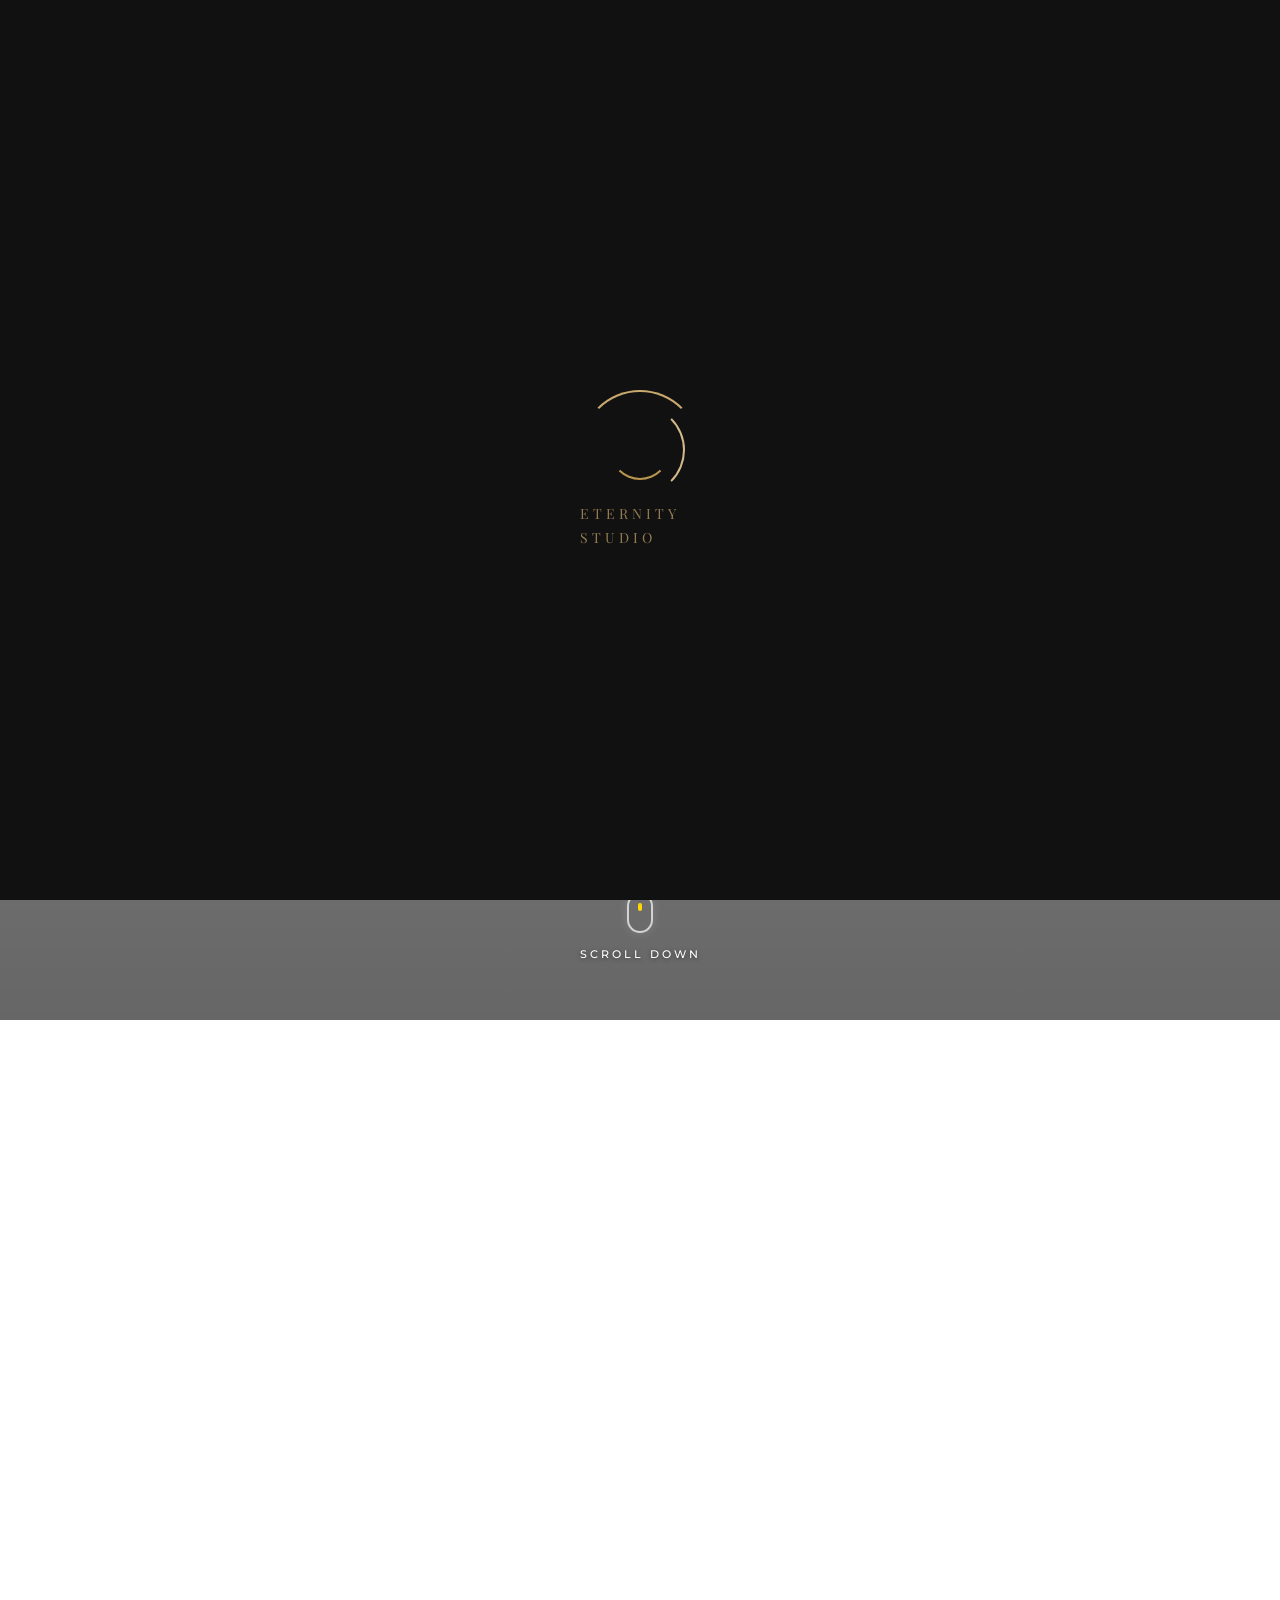
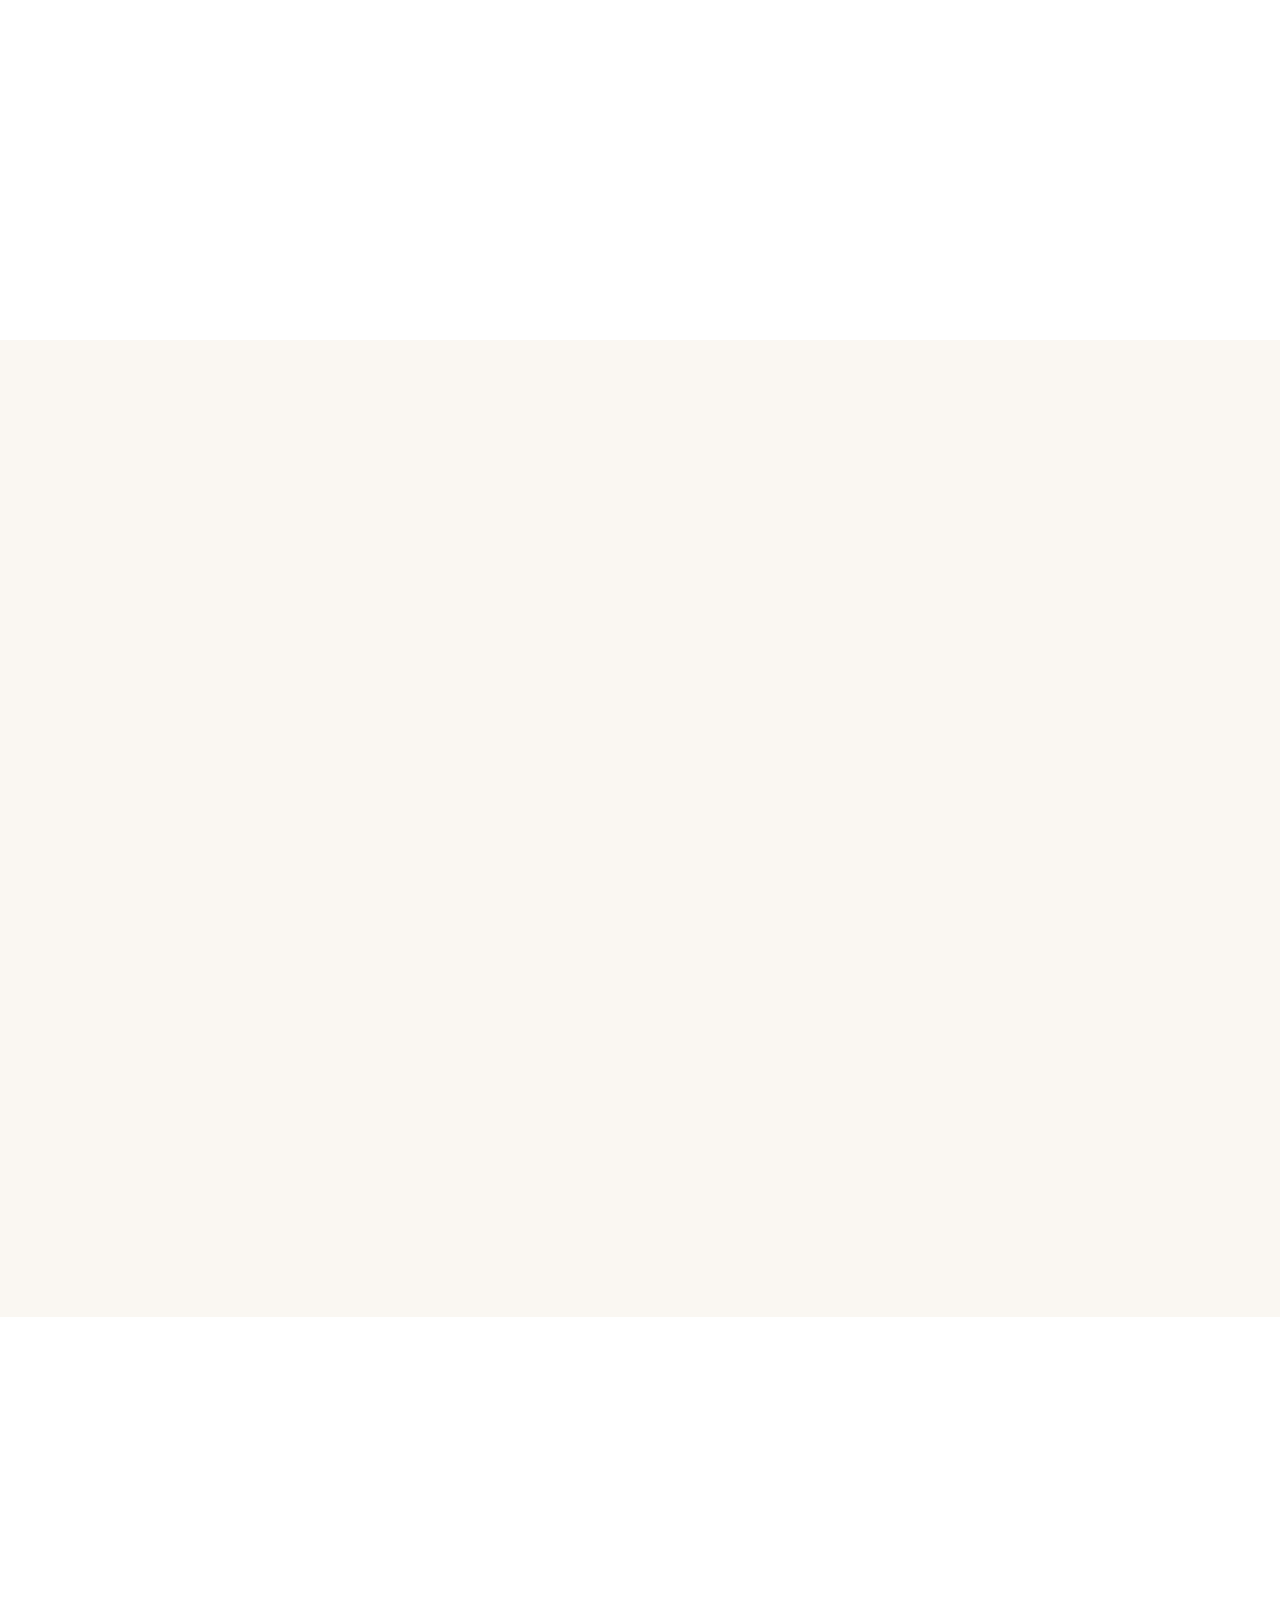
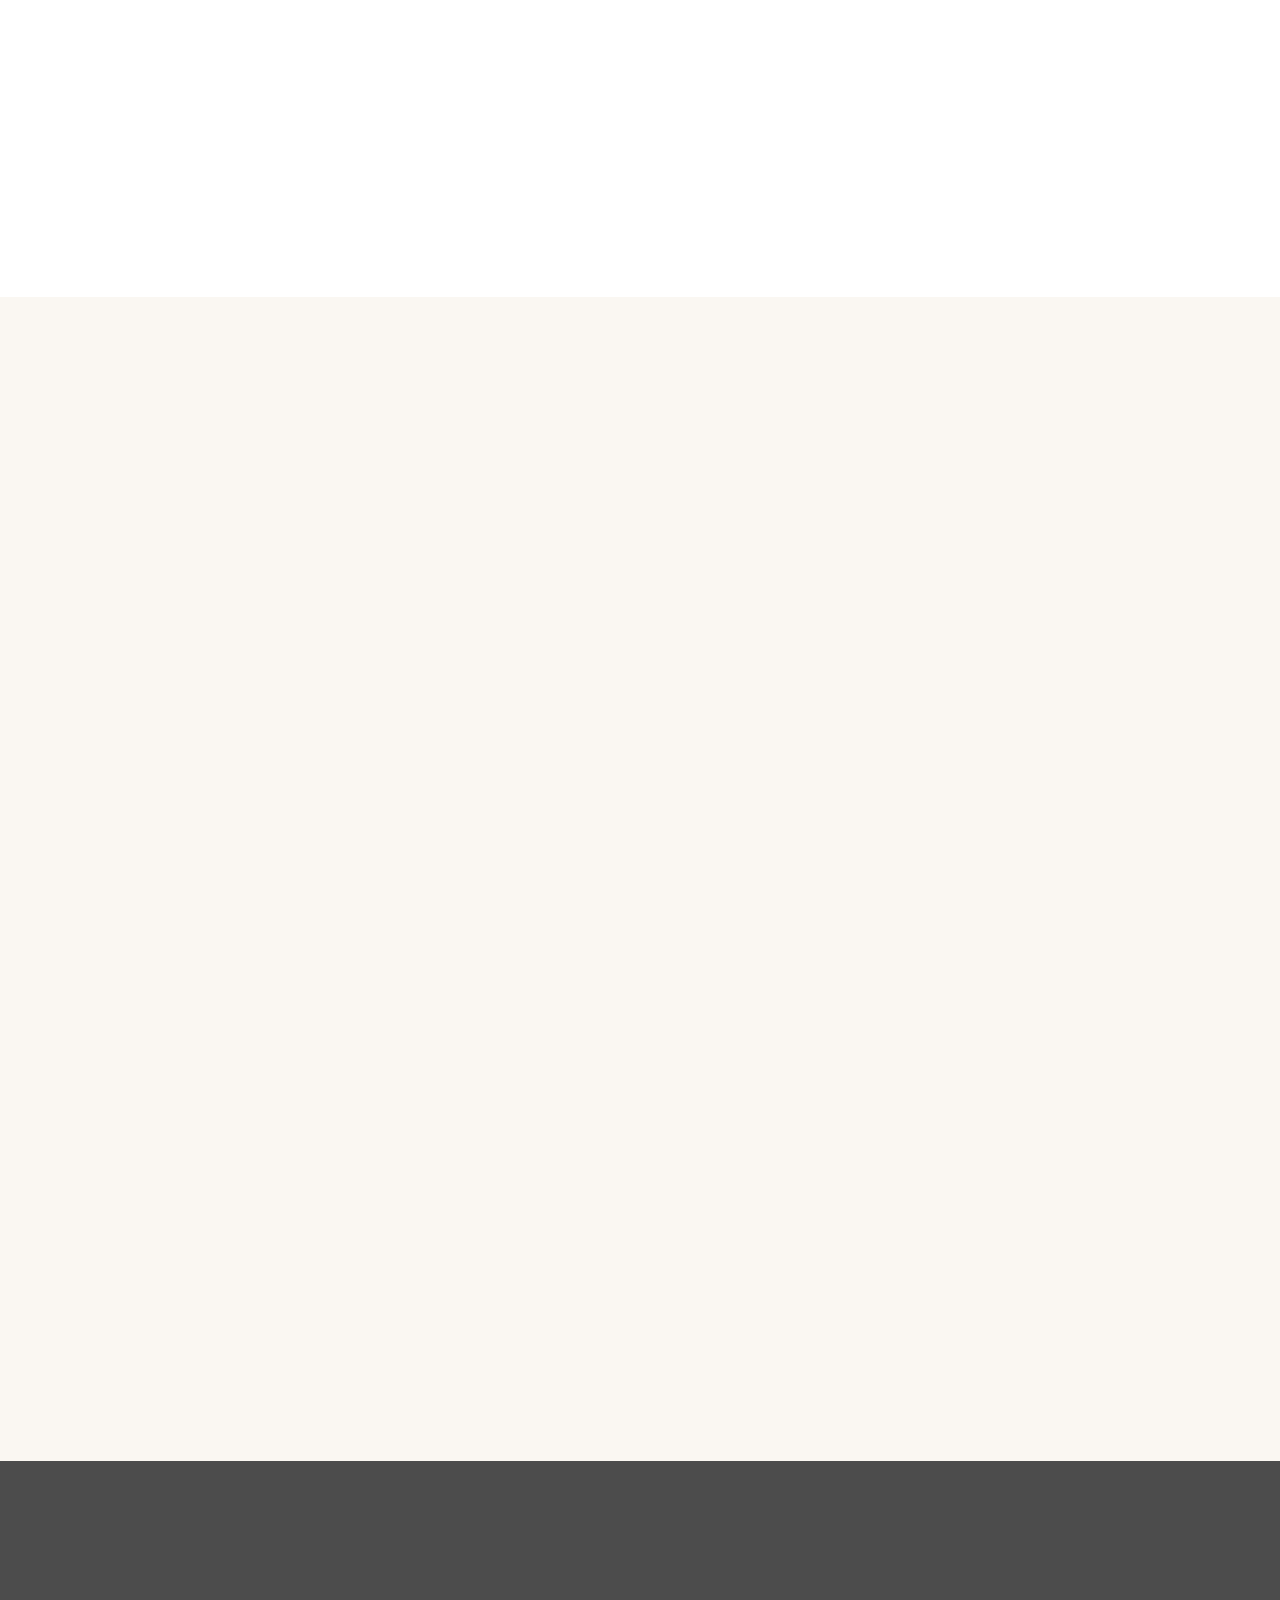
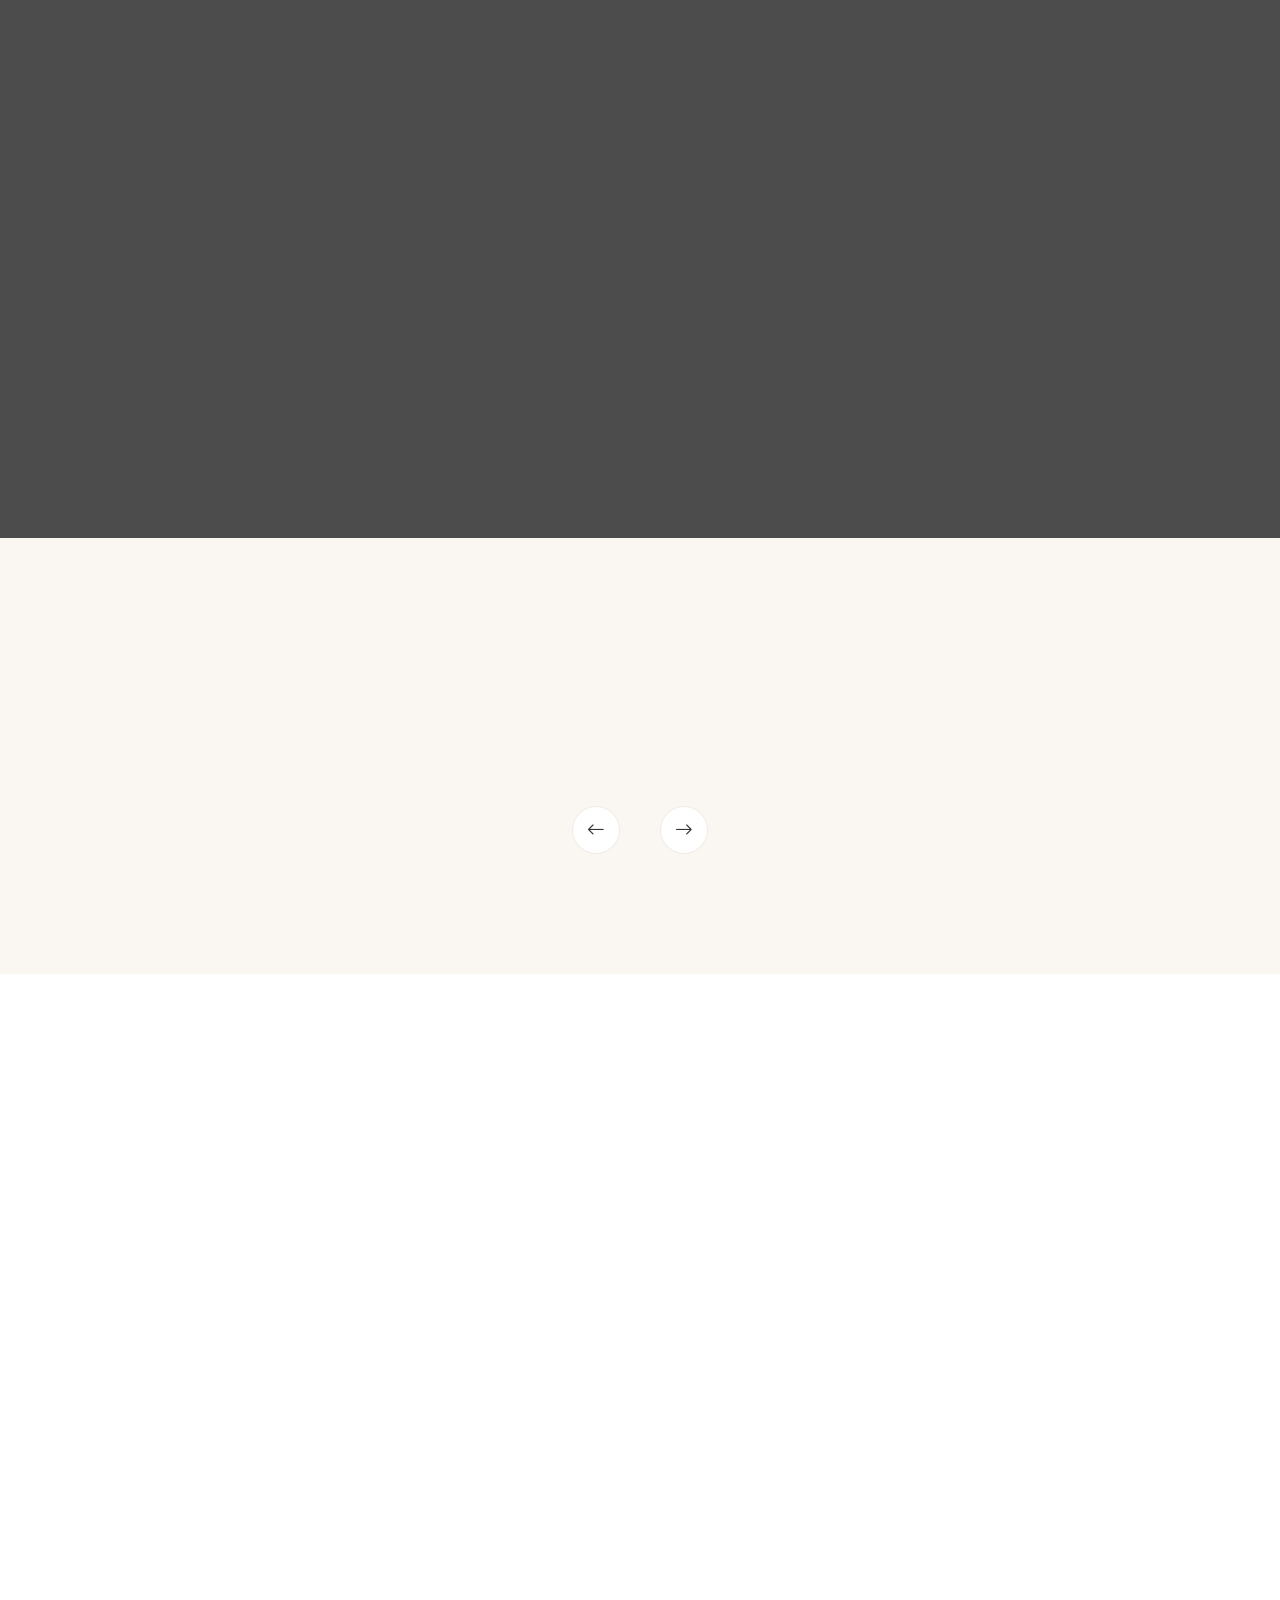
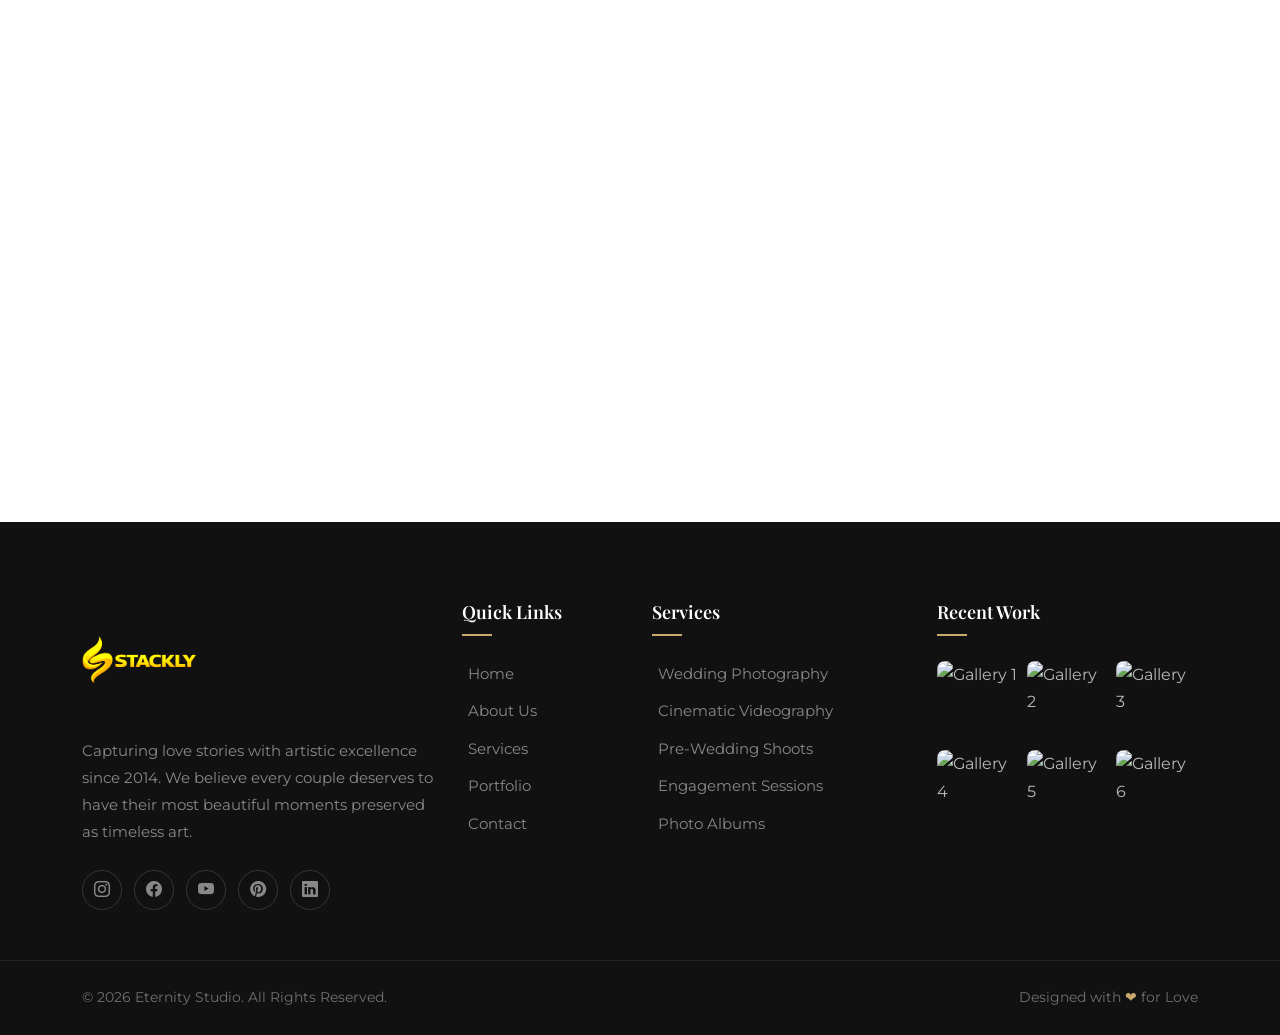
==== commit 7769776d: "project updated" ====
--- a/index.html
+++ b/index.html
@@ -56,6 +56,10 @@
                     <li class="nav-item"><a class="nav-link" href="testimonials.html">Testimonials</a></li>
                     <li class="nav-item"><a class="nav-link" href="contact.html">Contact</a></li>
                 </ul>
+                <div class="navbar-auth-mobile d-lg-none">
+                    <a href="signin.html" class="nav-link auth-link-btn">Sign In</a>
+                    <a href="signup.html" class="btn btn-primary-custom auth-signup-btn w-100 mt-2">Sign Up</a>
+                </div>
             </div>
             <div class="navbar-nav-auth">
                 <div class="auth-nav-item"></div>
@@ -85,6 +89,15 @@
                     </h1>
                     <p class="hero-subtitle" data-anim="subtitle">
                         Where every frame tells a love story, and every moment becomes an everlasting memory
+                    </p>
+                    <p class="hero-description" data-anim="subtitle">
+                        From intimate ceremonies to grand celebrations, we blend editorial elegance with candid emotion — delivering a curated gallery of timeless photographs and cinematic films that you'll cherish for generations.
+                    </p>
+                    <p class="hero-description" data-anim="subtitle">
+                        Every wedding is unique, and we treat it as such — crafting a visual narrative that reflects your personal style, cultural traditions, and the authentic moments that make your day truly yours.
+                    </p>
+                    <p class="hero-description" data-anim="subtitle">
+                        With a dedication to artistry and an eye for the unseen details, we capture not just how your day looked, but how it felt — the nervous anticipation, the quiet tears, the uncontainable joy.
                     </p>
                     <div class="hero-cta" data-anim="cta">
                         <a href="portfolio.html" class="btn btn-hero-primary">View Portfolio</a>
@@ -138,7 +151,7 @@
                             <div class="stat-item">
                                 <span class="stat-number" data-count="500">0</span>
                                 <span class="stat-plus">+</span>
-                                <span class="stat-label">Weddings Captured</span>
+                            <span class="stat-label">Weddings Captured</span>
                             </div>
                             <div class="stat-item">
                                 <span class="stat-number" data-count="15">0</span>
@@ -800,20 +813,13 @@
                                 <div class="col-md-6">
                                     <div class="form-group">
                                         <label for="weddingDate">Wedding Date</label>
-                                        <input type="date" class="form-control" id="weddingDate">
+                                        <input type="text" class="form-control" id="weddingDate" placeholder="DD/MM/YYYY" autocomplete="off">
                                     </div>
                                 </div>
                                 <div class="col-md-6">
                                     <div class="form-group">
                                         <label for="service">Service Interested In</label>
-                                        <select class="form-control" id="service">
-                                            <option value="">Select a service</option>
-                                            <option value="wedding">Wedding Photography</option>
-                                            <option value="videography">Cinematic Videography</option>
-                                            <option value="prewedding">Pre-Wedding Shoot</option>
-                                            <option value="engagement">Engagement Session</option>
-                                            <option value="custom">Custom Package</option>
-                                        </select>
+                                        <input type="text" class="form-control" id="service" placeholder="e.g. Wedding Photography, Videography, Pre-Wedding Shoot">
                                     </div>
                                 </div>
                                 <div class="col-12">
--- a/css/style.css
+++ b/css/style.css
@@ -176,8 +176,8 @@
 }
 
 .brand-icon {
-    height: 70px;
-    width: 70px;
+    height: 110px;
+    width: 110px;
     object-fit: contain;
     filter: sepia(1) saturate(5) hue-rotate(5deg) brightness(1.1);
     transition: var(--transition-smooth);
@@ -185,7 +185,7 @@
 
 .brand-text {
     font-family: var(--font-heading);
-    font-size: 24px;
+    font-size: 28px;
     font-weight: 600;
     color: var(--white);
     letter-spacing: 1px;
@@ -283,6 +283,38 @@
     margin-left: 4px;
 }
 
+/* Mobile auth buttons inside navbar collapse */
+.navbar-auth-mobile {
+    display: flex;
+    flex-direction: column;
+    gap: 12px;
+    padding: 20px 15px;
+    margin-top: 10px;
+    border-top: 1px solid rgba(255, 255, 255, 0.1);
+}
+
+.navbar-auth-mobile .auth-link-btn {
+    color: rgba(255, 255, 255, 0.8) !important;
+    padding: 12px 20px !important;
+    border-radius: 8px;
+    text-align: center;
+    border: 1px solid rgba(201, 169, 110, 0.3);
+    transition: var(--transition-fast);
+}
+
+.navbar-auth-mobile .auth-link-btn:hover {
+    background: rgba(201, 169, 110, 0.15);
+    border-color: var(--gold);
+    color: var(--gold) !important;
+}
+
+.navbar-auth-mobile .auth-signup-btn {
+    padding: 14px 20px !important;
+    font-size: 13px !important;
+    margin-left: 0 !important;
+    width: 100%;
+}
+
 /* Auth nav buttons - always visible outside collapse */
 .navbar-nav-auth {
     display: flex;
@@ -378,8 +410,9 @@
         box-shadow: none;
         background: rgba(255, 255, 255, 0.05);
         border: 1px solid rgba(255, 255, 255, 0.08);
-        border-radius: 14px;
+        border-radius: 16px;
         transform-origin: top center;
+        backdrop-filter: blur(10px);
     }
 
     .navbar-nav-auth .user-dropdown::before {
@@ -389,10 +422,12 @@
     .navbar-nav-auth .user-dropdown-header {
         background: rgba(255, 255, 255, 0.06);
         border-color: rgba(255, 255, 255, 0.1);
+        border-radius: 12px;
     }
 
     .navbar-nav-auth .user-dropdown-header:hover {
-        border-color: rgba(201, 169, 110, 0.4);
+        border-color: rgba(201, 169, 110, 0.35);
+        box-shadow: 0 2px 10px rgba(201, 169, 110, 0.1);
     }
 
     .navbar-nav-auth .user-dropdown-id h6 {
@@ -405,30 +440,34 @@
 
     .navbar-nav-auth .user-dropdown-item {
         color: rgba(255, 255, 255, 0.85);
+        border-radius: 12px;
     }
 
     .navbar-nav-auth .user-dropdown-item i {
         background: rgba(255, 255, 255, 0.08);
-        color: var(--gold);
+        color: #D4BA8A;
+        border-radius: 10px;
     }
 
     .navbar-nav-auth .user-dropdown-item:hover {
-        background: rgba(255, 255, 255, 0.1);
-        transform: none;
+        background: rgba(255, 255, 255, 0.08);
+        transform: translateX(4px);
     }
 
     .navbar-nav-auth .user-dropdown-item:hover i {
-        background: var(--gold);
-        color: var(--white);
+        background: linear-gradient(145deg, #D4BA8A, #B8944F);
+        color: #FFFFFF;
+        box-shadow: 0 4px 12px rgba(201, 169, 110, 0.3);
     }
 
     .navbar-nav-auth .user-dropdown-item:hover span,
     .navbar-nav-auth .user-dropdown-item:hover {
-        color: var(--gold);
+        color: #D4BA8A;
     }
 
     .navbar-nav-auth .user-dropdown-divider {
-        background: rgba(255, 255, 255, 0.1);
+        background: linear-gradient(90deg, transparent, rgba(255, 255, 255, 0.1), transparent);
+        margin: 6px 14px;
     }
 }
 
@@ -443,16 +482,7 @@
     }
 
     .navbar-nav-auth .auth-nav-item {
-        flex-direction: row;
-        flex-wrap: nowrap;
-        gap: 8px;
-    }
-
-    .navbar-nav-auth .auth-link-btn,
-    .navbar-nav-auth .auth-signup-btn {
-        padding: 10px 20px !important;
-        font-size: 13px !important;
-        flex: 1;
+        display: none;
     }
 
     .user-menu-toggle span:not(.user-avatar) {
@@ -474,6 +504,7 @@
     position: relative;
     min-height: 100vh;
     overflow: hidden;
+    padding-top: 120px; /* Account for fixed navbar */
 }
 
 .hero-bg-slideshow {
@@ -510,8 +541,8 @@
     height: 100%;
     background: linear-gradient(
         180deg,
-        rgba(0, 0, 0, 0.4) 0%,
-        rgba(0, 0, 0, 0.3) 50%,
+        rgba(0, 0, 0, 0.45) 0%,
+        rgba(0, 0, 0, 0.5) 50%,
         rgba(0, 0, 0, 0.6) 100%
     );
     z-index: 1;
@@ -539,15 +570,16 @@
 .hero-badge span {
     display: inline-block;
     font-family: var(--font-body);
-    font-size: 12px;
-    font-weight: 500;
-    letter-spacing: 4px;
+    font-size: 9px;
+    font-weight: 600;
+    letter-spacing: 3px;
     text-transform: uppercase;
-    color: var(--gold);
-    padding: 10px 30px;
-    border: 1px solid var(--gold);
+    color: #FFD700;
+    padding: 6px 20px;
+    border: 2px solid #FFD700;
     border-radius: 50px;
-    opacity: 0;
+    background: rgba(255, 215, 0, 0.15);
+    text-shadow: 0 1px 4px rgba(0, 0, 0, 0.4);
 }
 
 .hero-title {
@@ -558,29 +590,48 @@
     display: block;
     font-family: var(--font-heading);
     font-weight: 700;
-    font-size: clamp(48px, 8vw, 110px);
-    line-height: 1.05;
-    color: var(--white);
+    font-size: clamp(28px, 5vw, 60px);
+    line-height: 1.1;
+    color: #FFFFFF;
     text-transform: uppercase;
     letter-spacing: 2px;
-    opacity: 0;
+    text-shadow:
+        0 2px 4px rgba(0, 0, 0, 0.7),
+        0 4px 20px rgba(0, 0, 0, 0.5),
+        0 0 40px rgba(255, 215, 0, 0.1);
 }
 
 .title-italic {
     font-style: italic;
-    color: var(--gold);
+    color: #FFD700;
     font-weight: 400;
+    text-shadow:
+        0 2px 8px rgba(0, 0, 0, 0.6),
+        0 0 30px rgba(255, 215, 0, 0.5),
+        0 0 60px rgba(255, 215, 0, 0.25);
 }
 
 .hero-subtitle {
     font-family: var(--font-accent);
-    font-size: clamp(18px, 2.5vw, 24px);
-    font-weight: 300;
-    color: rgba(255, 255, 255, 0.85);
-    max-width: 600px;
-    margin: 0 auto 40px;
+    font-size: clamp(13px, 1.8vw, 18px);
+    font-weight: 500;
+    color: #FFEEBB;
+    max-width: 500px;
+    margin: 0 auto 24px;
     line-height: 1.6;
-    opacity: 0;
+    text-shadow: 0 2px 8px rgba(0, 0, 0, 0.6);
+}
+
+.hero-description {
+    font-family: var(--font-body);
+    font-size: clamp(12px, 1.2vw, 15px);
+    font-weight: 400;
+    color: #F5EDE0;
+    max-width: 580px;
+    margin: 0 auto 24px;
+    line-height: 1.7;
+    letter-spacing: 0.3px;
+    text-shadow: 0 1px 6px rgba(0, 0, 0, 0.5);
 }
 
 .hero-cta {
@@ -589,57 +640,57 @@
     justify-content: center;
     flex-wrap: wrap;
     margin-bottom: 60px;
-    opacity: 0;
 }
 
 .btn-hero-primary {
     display: inline-flex;
     align-items: center;
     gap: 8px;
-    padding: 16px 42px;
+    padding: 10px 28px;
     font-family: var(--font-body);
-    font-size: 13px;
-    font-weight: 600;
+    font-size: 10px;
+    font-weight: 700;
     letter-spacing: 2px;
     text-transform: uppercase;
-    color: var(--dark-bg);
-    background: var(--gold);
-    border: 2px solid var(--gold);
+    color: #111111;
+    background: linear-gradient(135deg, #FFD700, #FFC200);
+    border: none;
     border-radius: 50px;
     transition: var(--transition-smooth);
     cursor: pointer;
+    box-shadow: 0 4px 25px rgba(255, 215, 0, 0.5);
 }
 
 .btn-hero-primary:hover {
-    background: transparent;
-    color: var(--gold);
-    transform: translateY(-2px);
-    box-shadow: var(--shadow-gold);
+    background: linear-gradient(135deg, #FFEC80, #FFD700);
+    transform: translateY(-3px);
+    box-shadow: 0 8px 35px rgba(255, 215, 0, 0.65);
 }
 
 .btn-hero-outline {
     display: inline-flex;
     align-items: center;
     gap: 8px;
-    padding: 16px 42px;
+    padding: 10px 28px;
     font-family: var(--font-body);
-    font-size: 13px;
-    font-weight: 600;
+    font-size: 10px;
+    font-weight: 700;
     letter-spacing: 2px;
     text-transform: uppercase;
-    color: var(--white);
+    color: #FFFFFF;
     background: transparent;
-    border: 2px solid rgba(255, 255, 255, 0.4);
+    border: 2px solid #FFFFFF;
     border-radius: 50px;
     transition: var(--transition-smooth);
     cursor: pointer;
 }
 
 .btn-hero-outline:hover {
-    border-color: var(--white);
-    background: var(--white);
-    color: var(--dark-bg);
-    transform: translateY(-2px);
+    border-color: #FFD700;
+    color: #FFD700;
+    background: rgba(255, 215, 0, 0.1);
+    transform: translateY(-3px);
+    box-shadow: 0 0 25px rgba(255, 215, 0, 0.2);
 }
 
 .hero-scroll-indicator {
@@ -647,21 +698,21 @@
     flex-direction: column;
     align-items: center;
     gap: 12px;
-    opacity: 0;
 }
 
 .scroll-mouse {
     width: 26px;
     height: 40px;
-    border: 2px solid rgba(255, 255, 255, 0.5);
+    border: 2px solid rgba(255, 255, 255, 0.7);
     border-radius: 13px;
     position: relative;
+    box-shadow: 0 0 10px rgba(255, 255, 255, 0.15);
 }
 
 .scroll-wheel {
     width: 4px;
     height: 8px;
-    background: var(--gold);
+    background: #FFD700;
     border-radius: 2px;
     position: absolute;
     top: 8px;
@@ -680,7 +731,8 @@
     font-weight: 500;
     letter-spacing: 3px;
     text-transform: uppercase;
-    color: rgba(255, 255, 255, 0.5);
+    color: #FFFFFF;
+    text-shadow: 0 1px 4px rgba(0, 0, 0, 0.5);
 }
 
 /* --- Section Tags & Titles --- */
@@ -1651,7 +1703,7 @@
 }
 
 .form-group {
-    margin-bottom: 5px;
+    margin-bottom: 18px;
 }
 
 .form-group label {
@@ -1659,42 +1711,132 @@
     font-size: 13px;
     font-weight: 500;
     letter-spacing: 0.5px;
-    color: var(--text-dark);
+    color: #555555;
     margin-bottom: 8px;
+    transition: color 0.3s cubic-bezier(0.25, 0.46, 0.45, 0.94);
+}
+
+.form-group:focus-within label {
+    color: #A8873F;
 }
 
 .form-control {
     padding: 14px 18px;
     font-family: var(--font-body);
-    font-size: 15px;
-    color: var(--text-dark);
-    background: var(--white);
-    border: 1.5px solid var(--cream-dark);
-    border-radius: 12px;
-    transition: var(--transition-fast);
+    font-size: 14px;
+    color: #2D2D2D;
+    background: #FFFFFF;
+    border: 1.5px solid #E5E0D8;
+    border-radius: 16px;
+    transition: all 0.3s cubic-bezier(0.25, 0.46, 0.45, 0.94);
     outline: none;
+    box-shadow: 0 1px 3px rgba(0, 0, 0, 0.02);
+}
+
+.form-control:hover {
+    border-color: #D4BA8A;
+    box-shadow: 0 2px 8px rgba(0, 0, 0, 0.04);
 }
 
 .form-control:focus {
-    border-color: var(--gold);
-    box-shadow: 0 0 0 4px var(--gold-glow);
+    border-color: #C9A96E;
+    box-shadow:
+        0 0 0 4px rgba(201, 169, 110, 0.1),
+        0 2px 8px rgba(0, 0, 0, 0.04);
+    background: #FFFFFF;
 }
 
 .form-control::placeholder {
-    color: var(--text-light);
+    color: #AAAAAA;
 }
 
 textarea.form-control {
     resize: vertical;
     min-height: 120px;
+    line-height: 1.6;
 }
 
 select.form-control {
     appearance: none;
-    background-image: url("data:image/svg+xml,%3Csvg xmlns='http://www.w3.org/2000/svg' width='12' height='12' viewBox='0 0 12 12'%3E%3Cpath fill='%23777' d='M6 8L1 3h10z'/%3E%3C/svg%3E");
+    -webkit-appearance: none;
+    -moz-appearance: none;
+    width: 100%;
+    padding: 16px 50px 16px 20px;
+    font-family: var(--font-body);
+    font-size: 14px;
+    font-weight: 400;
+    color: #2D2D2D;
+    background: #FFFFFF;
+    border: 1.5px solid #E5E0D8;
+    border-radius: 20px;
+    cursor: pointer;
+    transition: all 0.4s cubic-bezier(0.25, 0.46, 0.45, 0.94);
+    outline: none;
+    background-image: url("data:image/svg+xml,%3Csvg xmlns='http://www.w3.org/2000/svg' width='20' height='20' viewBox='0 0 24 24' fill='none' stroke='%23C9A96E' stroke-width='2' stroke-linecap='round' stroke-linejoin='round'%3E%3Cpath d='M7 10l5 5 5-5'/%3E%3C/svg%3E");
     background-repeat: no-repeat;
     background-position: right 16px center;
-    cursor: pointer;
+    background-size: 20px;
+    box-shadow:
+        0 1px 3px rgba(0, 0, 0, 0.02),
+        0 4px 12px rgba(0, 0, 0, 0.03);
+}
+
+select.form-control:hover {
+    border-color: #C9A96E;
+    background: #FFFFFF;
+    box-shadow:
+        0 2px 6px rgba(0, 0, 0, 0.04),
+        0 8px 24px rgba(201, 169, 110, 0.08);
+    transform: translateY(-1px);
+}
+
+select.form-control:focus {
+    border-color: #C9A96E;
+    background: #FFFFFF;
+    box-shadow:
+        0 0 0 4px rgba(201, 169, 110, 0.1),
+        0 2px 8px rgba(0, 0, 0, 0.04),
+        0 8px 30px rgba(201, 169, 110, 0.12);
+    transform: translateY(-1px);
+}
+
+select.form-control option {
+    padding: 14px 18px;
+    font-family: var(--font-body);
+    font-size: 14px;
+    font-weight: 400;
+    color: #2D2D2D;
+    background: #FFFFFF;
+    border-radius: 12px;
+    line-height: 1.5;
+}
+
+select.form-control option:hover {
+    background: #FAF7F2;
+}
+
+select.form-control option:checked {
+    background: linear-gradient(135deg, #C9A96E, #A8873F);
+    color: #FFFFFF;
+    font-weight: 500;
+}
+
+select.form-control option[value=""] {
+    color: #AAAAAA;
+    font-style: italic;
+}
+
+select.form-control-sm {
+    padding: 10px 42px 10px 16px;
+    font-size: 12px;
+    border-radius: 14px;
+    background-size: 16px;
+    background-position: right 12px center;
+}
+
+select.form-control-sm option {
+    padding: 9px 14px;
+    font-size: 12px;
 }
 
 .btn-submit {
@@ -1757,13 +1899,13 @@
 }
 
 .footer-brand .brand-icon {
-    height: 75px;
-    width: 75px;
+    height: 115px;
+    width: 115px;
 }
 
 .footer-brand .brand-text {
     font-family: var(--font-heading);
-    font-size: 22px;
+    font-size: 26px;
     font-weight: 600;
     color: var(--white);
 }
@@ -1987,15 +2129,16 @@
 }
 
 .auth-brand .brand-icon {
-    height: 75px;
-    width: 75px;
+    height: 140px;
+    width: 140px;
 }
 
 .auth-brand .brand-text {
     font-family: var(--font-heading);
-    font-size: 26px;
-    font-weight: 600;
+    font-size: 36px;
+    font-weight: 700;
     color: var(--charcoal);
+    text-shadow: 0 2px 8px rgba(0, 0, 0, 0.1);
 }
 
 .auth-title {
@@ -2216,16 +2359,108 @@
     transform: translateY(-1px);
 }
 
+.auth-social {
+    display: flex;
+    gap: 12px;
+}
+
+.auth-social .btn {
+    flex: 1;
+    min-width: 0;
+}
+
+.btn-social-linkedin {
+    display: flex;
+    align-items: center;
+    justify-content: center;
+    gap: 10px;
+    padding: 14px;
+    font-family: var(--font-body);
+    font-size: 14px;
+    font-weight: 500;
+    color: var(--text-dark);
+    background: var(--white);
+    border: 1.5px solid var(--cream-dark);
+    border-radius: 12px;
+    transition: var(--transition-fast);
+    cursor: pointer;
+}
+
+.btn-social-linkedin i {
+    font-size: 20px;
+    color: #0A66C2;
+}
+
+.btn-social-linkedin:hover {
+    border-color: var(--gold);
+    background: var(--cream);
+    transform: translateY(-1px);
+}
+
 .auth-footer {
     text-align: center;
     margin-top: 30px;
     padding-top: 25px;
     border-top: 1px solid var(--cream-dark);
-}
-
-.auth-footer p {
+    display: flex;
+    flex-direction: column;
+    align-items: center;
+    gap: 16px;
+}
+
+.auth-footer-text {
     font-size: 15px;
     color: var(--text-muted);
+    margin: 0;
+}
+
+.auth-footer .btn-auth-footer {
+    width: 100%;
+    max-width: 280px;
+    justify-content: center;
+}
+
+/* Dark theme auth-footer button (signin page) */
+.auth-section .auth-footer .btn-auth-footer {
+    background: var(--gold);
+    border: 2px solid var(--gold);
+    color: #1A1A2E !important;
+    font-weight: 700;
+    text-shadow: 0 1px 2px rgba(255, 255, 255, 0.3);
+}
+
+.auth-section .auth-footer .btn-auth-footer:hover {
+    background: var(--gold-dark);
+    border-color: var(--gold-dark);
+    color: #1A1A2E !important;
+    transform: translateY(-2px);
+    box-shadow: 0 8px 25px rgba(201, 169, 110, 0.4);
+}
+
+/* Light theme auth-footer button (fallback) */
+.auth-section:not(.dark) .auth-footer .btn-auth-footer,
+body:not(.dark-theme) .auth-section .auth-footer .btn-auth-footer {
+    background: var(--gold);
+    border: 2px solid var(--gold);
+    color: var(--white) !important;
+    font-weight: 700;
+}
+
+/* Auth footer button - explicit styling for visibility */
+.auth-footer-btn {
+    background: var(--gold) !important;
+    border: 2px solid var(--gold) !important;
+    color: #1A1A2E !important;
+    font-weight: 700 !important;
+    text-shadow: 0 1px 2px rgba(255, 255, 255, 0.3) !important;
+}
+
+.auth-footer-btn:hover {
+    background: var(--gold-dark) !important;
+    border-color: var(--gold-dark) !important;
+    color: #1A1A2E !important;
+    transform: translateY(-2px);
+    box-shadow: 0 8px 25px rgba(201, 169, 110, 0.4);
 }
 
 .auth-footer a {
@@ -2307,22 +2542,29 @@
 
 .user-dropdown {
     position: absolute;
-    top: calc(100% + 12px);
+    top: calc(100% + 14px);
     right: 0;
-    width: 260px;
-    background: rgba(255, 255, 255, 0.97);
-    border: 1px solid rgba(255, 255, 255, 0.6);
-    border-radius: 18px;
+    width: 280px;
+    background: rgba(255, 255, 255, 0.96);
+    border: 1px solid rgba(201, 169, 110, 0.15);
+    border-radius: 22px;
     padding: 10px;
-    box-shadow: 0 25px 60px rgba(0, 0, 0, 0.28), 0 6px 20px rgba(201, 169, 110, 0.12);
+    box-shadow:
+        0 20px 50px rgba(0, 0, 0, 0.18),
+        0 8px 24px rgba(0, 0, 0, 0.06),
+        0 0 0 1px rgba(255, 255, 255, 0.8) inset,
+        0 1px 0 rgba(255, 255, 255, 0.9) inset;
     opacity: 0;
     visibility: hidden;
-    transform: translateY(14px) scale(0.94);
+    transform: translateY(12px) scale(0.95);
     transform-origin: top right;
-    transition: opacity 0.3s ease, visibility 0.3s ease, transform 0.35s cubic-bezier(0.34, 1.56, 0.64, 1);
+    transition:
+        opacity 0.35s cubic-bezier(0.25, 0.46, 0.45, 0.94),
+        visibility 0.35s cubic-bezier(0.25, 0.46, 0.45, 0.94),
+        transform 0.4s cubic-bezier(0.34, 1.56, 0.64, 1);
     z-index: 9999;
-    backdrop-filter: blur(20px);
-    -webkit-backdrop-filter: blur(20px);
+    backdrop-filter: blur(30px) saturate(1.2);
+    -webkit-backdrop-filter: blur(30px) saturate(1.2);
 }
 
 .user-dropdown::before {
@@ -2332,7 +2574,7 @@
     right: 28px;
     width: 12px;
     height: 12px;
-    background: inherit;
+    background: rgba(255, 255, 255, 0.96);
     border-left: 1px solid rgba(201, 169, 110, 0.15);
     border-top: 1px solid rgba(201, 169, 110, 0.15);
     transform: rotate(45deg);
@@ -2349,32 +2591,37 @@
     align-items: center;
     gap: 12px;
     padding: 14px;
-    background: linear-gradient(135deg, var(--cream) 0%, var(--white) 100%);
-    border: 1px solid var(--cream-dark);
-    border-radius: 13px;
+    background: linear-gradient(135deg, #FAF7F2 0%, #FFFFFF 100%);
+    border: 1px solid #EDE8E0;
+    border-radius: 16px;
     margin-bottom: 8px;
-    transition: var(--transition-fast);
+    transition: all 0.3s cubic-bezier(0.25, 0.46, 0.45, 0.94);
     cursor: pointer;
 }
 
 .user-dropdown-header:hover {
-    border-color: rgba(201, 169, 110, 0.5);
-    box-shadow: 0 6px 18px rgba(0, 0, 0, 0.05);
+    border-color: rgba(201, 169, 110, 0.3);
+    box-shadow:
+        0 4px 16px rgba(0, 0, 0, 0.04),
+        0 2px 6px rgba(201, 169, 110, 0.06);
+    transform: translateY(-1px);
 }
 
 .user-dropdown-avatar {
-    width: 48px;
-    height: 48px;
+    width: 42px;
+    height: 42px;
     border-radius: 14px;
-    background: linear-gradient(135deg, var(--gold) 0%, var(--gold-dark) 100%);
-    color: var(--white);
+    background: linear-gradient(145deg, #D4BA8A 0%, #B8944F 100%);
+    color: #FFFFFF;
     display: flex;
     align-items: center;
     justify-content: center;
     font-family: var(--font-heading);
-    font-size: 19px;
+    font-size: 16px;
     font-weight: 700;
-    box-shadow: 0 8px 22px var(--gold-glow);
+    box-shadow:
+        0 4px 12px rgba(201, 169, 110, 0.3),
+        0 1px 3px rgba(0, 0, 0, 0.08);
     flex-shrink: 0;
 }
 
@@ -2384,9 +2631,9 @@
 
 .user-dropdown-id h6 {
     font-family: var(--font-heading);
-    font-size: 15.5px;
+    font-size: 14.5px;
     font-weight: 600;
-    color: var(--charcoal);
+    color: #1A1A1A;
     margin-bottom: 1px;
     white-space: nowrap;
     overflow: hidden;
@@ -2395,8 +2642,8 @@
 
 .user-dropdown-id small {
     display: block;
-    font-size: 11.5px;
-    color: var(--text-muted);
+    font-size: 11px;
+    color: #888888;
     white-space: nowrap;
     overflow: hidden;
     text-overflow: ellipsis;
@@ -2405,8 +2652,8 @@
 
 .user-dropdown-role {
     display: inline-block;
-    margin-top: 7px;
-    font-size: 9.5px;
+    margin-top: 5px;
+    font-size: 9px;
     font-weight: 700;
     letter-spacing: 1.5px;
     text-transform: uppercase;
@@ -2415,33 +2662,34 @@
 }
 
 .user-dropdown-role.role-admin {
-    background: rgba(201, 169, 110, 0.18);
-    color: var(--gold-dark);
-    border: 1px solid rgba(201, 169, 110, 0.35);
+    background: linear-gradient(135deg, rgba(201, 169, 110, 0.15), rgba(201, 169, 110, 0.08));
+    color: #A8873F;
+    border: 1px solid rgba(201, 169, 110, 0.25);
 }
 
 .user-dropdown-role.role-client {
-    background: rgba(37, 99, 235, 0.1);
+    background: linear-gradient(135deg, rgba(37, 99, 235, 0.08), rgba(37, 99, 235, 0.04));
     color: #2563EB;
-    border: 1px solid rgba(37, 99, 235, 0.2);
+    border: 1px solid rgba(37, 99, 235, 0.15);
 }
 
 .user-dropdown-body {
     display: flex;
     flex-direction: column;
+    gap: 2px;
 }
 
 .user-dropdown-item {
     display: flex;
     align-items: center;
     gap: 12px;
-    padding: 9px 12px;
-    border-radius: 11px;
-    font-size: 13.5px;
+    padding: 10px 12px;
+    border-radius: 14px;
+    font-size: 13px;
     font-weight: 500;
-    color: var(--text-dark);
+    color: #333333;
     cursor: pointer;
-    transition: var(--transition-fast);
+    transition: all 0.25s cubic-bezier(0.25, 0.46, 0.45, 0.94);
     border: none;
     background: none;
     width: 100%;
@@ -2451,71 +2699,76 @@
 .user-dropdown-item i {
     width: 34px;
     height: 34px;
-    border-radius: 10px;
-    background: var(--cream);
-    color: var(--gold-dark);
+    border-radius: 11px;
+    background: #F5F2ED;
+    color: #B8944F;
     display: flex;
     align-items: center;
     justify-content: center;
-    font-size: 15px;
+    font-size: 14px;
     flex-shrink: 0;
-    transition: var(--transition-fast);
+    transition: all 0.3s cubic-bezier(0.25, 0.46, 0.45, 0.94);
 }
 
 .user-dropdown-item span {
-    transition: var(--transition-fast);
+    transition: color 0.25s ease;
 }
 
 .user-dropdown-item:hover {
-    background: var(--cream);
-    transform: translateX(3px);
+    background: linear-gradient(135deg, rgba(201, 169, 110, 0.1), rgba(201, 169, 110, 0.04));
+    transform: translateX(4px);
 }
 
 .user-dropdown-item:hover i {
-    background: var(--gold);
-    color: var(--white);
-    box-shadow: 0 6px 16px var(--gold-glow);
+    background: linear-gradient(145deg, #D4BA8A, #B8944F);
+    color: #FFFFFF;
+    box-shadow:
+        0 4px 12px rgba(201, 169, 110, 0.3),
+        0 1px 3px rgba(0, 0, 0, 0.06);
 }
 
 .user-dropdown-item:hover span {
-    color: var(--gold-dark);
+    color: #A8873F;
 }
 
 .user-dropdown-item.logout {
-    color: #b91c1c;
+    color: #B91C1C;
 }
 
 .user-dropdown-item.logout i {
-    background: #fef2f2;
-    color: #b91c1c;
+    background: #FEF2F2;
+    color: #B91C1C;
 }
 
 .user-dropdown-item.logout:hover {
-    background: #fef2f2;
-    color: #b91c1c;
+    background: linear-gradient(135deg, rgba(185, 28, 28, 0.1), rgba(185, 28, 28, 0.04));
+    color: #B91C1C;
 }
 
 .user-dropdown-item.logout:hover i {
-    background: #b91c1c;
-    color: var(--white);
-    box-shadow: 0 6px 16px rgba(185, 28, 28, 0.25);
+    background: linear-gradient(145deg, #DC2626, #B91C1C);
+    color: #FFFFFF;
+    box-shadow:
+        0 4px 12px rgba(185, 28, 28, 0.3),
+        0 1px 3px rgba(0, 0, 0, 0.06);
 }
 
 .user-dropdown-divider {
     height: 1px;
-    background: var(--cream-dark);
-    margin: 7px 10px;
+    background: linear-gradient(90deg, transparent 0%, #EDE8E0 50%, transparent 100%);
+    margin: 6px 14px;
 }
 
 /* Staggered entrance for dropdown items */
 .user-dropdown.show .user-dropdown-item {
-    animation: dropdownItemIn 0.35s cubic-bezier(0.34, 1.56, 0.64, 1) backwards;
-}
-
-.user-dropdown.show .user-dropdown-item:nth-child(1) { animation-delay: 0.05s; }
-.user-dropdown.show .user-dropdown-item:nth-child(2) { animation-delay: 0.1s; }
-.user-dropdown.show .user-dropdown-item:nth-child(3) { animation-delay: 0.15s; }
-.user-dropdown.show .user-dropdown-item:nth-child(5) { animation-delay: 0.2s; }
+    animation: dropdownItemIn 0.4s cubic-bezier(0.34, 1.56, 0.64, 1) backwards;
+}
+
+.user-dropdown.show .user-dropdown-item:nth-child(1) { animation-delay: 0.03s; }
+.user-dropdown.show .user-dropdown-item:nth-child(2) { animation-delay: 0.07s; }
+.user-dropdown.show .user-dropdown-item:nth-child(3) { animation-delay: 0.11s; }
+.user-dropdown.show .user-dropdown-item:nth-child(4) { animation-delay: 0.15s; }
+.user-dropdown.show .user-dropdown-item:nth-child(5) { animation-delay: 0.19s; }
 
 @keyframes dropdownItemIn {
     from {
@@ -2546,6 +2799,288 @@
 
 .auth-section .hero-overlay {
     background: rgba(0, 0, 0, 0.4);
+}
+
+/* ============================================
+   AUTH PAGES — Royal Dark Theme
+   ============================================ */
+.auth-section {
+    background: linear-gradient(160deg, #1A1A2E 0%, #0F0F1E 55%, #1A1A1A 100%);
+}
+
+.auth-section .hero-overlay {
+    background: linear-gradient(160deg, rgba(0, 0, 0, 0.55) 0%, rgba(0, 0, 0, 0.45) 50%, rgba(0, 0, 0, 0.65) 100%);
+}
+
+.auth-card {
+    background: linear-gradient(165deg, rgba(26, 26, 46, 0.95) 0%, rgba(17, 17, 32, 0.97) 100%);
+    border: 1px solid rgba(201, 169, 110, 0.25);
+    border-radius: 26px;
+    padding: 50px 45px;
+    box-shadow:
+        0 30px 80px rgba(0, 0, 0, 0.5),
+        0 0 0 1px rgba(255, 255, 255, 0.04) inset,
+        0 0 60px rgba(201, 169, 110, 0.08);
+    backdrop-filter: blur(18px);
+    -webkit-backdrop-filter: blur(18px);
+    position: relative;
+    overflow: hidden;
+}
+
+.auth-card::before {
+    content: '';
+    position: absolute;
+    top: 0;
+    left: 0;
+    width: 100%;
+    height: 3px;
+    background: linear-gradient(90deg, transparent, #C9A96E 30%, #D4BA8A 50%, #C9A96E 70%, transparent);
+}
+
+.auth-card::after {
+    content: '';
+    position: absolute;
+    top: -120px;
+    right: -120px;
+    width: 260px;
+    height: 260px;
+    background: radial-gradient(circle, rgba(201, 169, 110, 0.12), transparent 70%);
+    pointer-events: none;
+}
+
+.auth-header {
+    position: relative;
+    z-index: 1;
+}
+
+.auth-brand .brand-icon {
+    filter: sepia(1) saturate(5) hue-rotate(5deg) brightness(1.2);
+    height: 140px;
+    width: 140px;
+}
+
+.auth-brand .brand-text {
+    color: var(--white);
+    text-shadow: 0 2px 12px rgba(0, 0, 0, 0.4);
+    font-size: 36px;
+    font-weight: 700;
+}
+
+.auth-title {
+    color: var(--white);
+    text-shadow: 0 2px 16px rgba(0, 0, 0, 0.35);
+}
+
+.auth-title::after {
+    content: '';
+    display: block;
+    width: 56px;
+    height: 3px;
+    margin: 14px auto 0;
+    background: linear-gradient(90deg, #C9A96E, #D4BA8A);
+    border-radius: 3px;
+}
+
+.auth-subtitle {
+    color: rgba(255, 255, 255, 0.6);
+}
+
+.auth-form label {
+    color: rgba(255, 255, 255, 0.85);
+}
+
+.auth-form .form-group:focus-within label {
+    color: #D4BA8A;
+}
+
+.auth-form .form-control {
+    background: rgba(255, 255, 255, 0.06);
+    border: 1.5px solid rgba(255, 255, 255, 0.14);
+    color: #FFFFFF;
+    box-shadow: 0 1px 3px rgba(0, 0, 0, 0.15);
+}
+
+.auth-form .form-control::placeholder {
+    color: rgba(255, 255, 255, 0.35);
+}
+
+.auth-form .form-control:hover {
+    border-color: rgba(201, 169, 110, 0.4);
+    background: rgba(255, 255, 255, 0.08);
+}
+
+.auth-form .form-control:focus {
+    border-color: #C9A96E;
+    background: rgba(255, 255, 255, 0.09);
+    box-shadow:
+        0 0 0 4px rgba(201, 169, 110, 0.15),
+        0 4px 16px rgba(0, 0, 0, 0.2);
+}
+
+.auth-form select.form-control {
+    background-color: rgba(255, 255, 255, 0.06);
+    color: #FFFFFF;
+}
+
+.auth-form select.form-control option {
+    background: #1A1A2E;
+    color: #FFFFFF;
+}
+
+.auth-form .input-icon > i:first-child {
+    color: rgba(255, 255, 255, 0.4);
+}
+
+.auth-form .input-icon:focus-within > i:first-child,
+.auth-form .input-icon .form-control:focus ~ i:first-child {
+    color: #D4BA8A;
+}
+
+.auth-form .password-toggle {
+    color: rgba(255, 255, 255, 0.4);
+}
+
+.auth-form .password-toggle:hover {
+    color: #D4BA8A;
+}
+
+.auth-form .form-hint {
+    color: rgba(255, 255, 255, 0.35);
+}
+
+.auth-check .form-check-input {
+    background-color: rgba(255, 255, 255, 0.08);
+    border-color: rgba(255, 255, 255, 0.25);
+}
+
+.auth-check .form-check-input:checked {
+    background-color: var(--gold);
+    border-color: var(--gold);
+}
+
+.auth-check .form-check-label {
+    color: rgba(255, 255, 255, 0.65);
+}
+
+.auth-check .form-check-label a {
+    color: #D4BA8A;
+}
+
+.auth-forgot {
+    color: #D4BA8A;
+}
+
+.auth-forgot:hover {
+    color: var(--gold-light);
+}
+
+.btn-auth-submit {
+    background: linear-gradient(135deg, var(--gold) 0%, var(--gold-dark) 100%);
+    border: none;
+    min-height: 52px;
+    font-size: 13px;
+    box-shadow: 0 8px 30px rgba(201, 169, 110, 0.35);
+}
+
+.btn-auth-submit:hover {
+    background: linear-gradient(135deg, var(--gold-light) 0%, var(--gold) 100%);
+    box-shadow: 0 12px 36px rgba(201, 169, 110, 0.5);
+    transform: translateY(-2px);
+}
+
+.auth-alert {
+    border-radius: 14px;
+}
+
+.auth-alert.error {
+    background: rgba(185, 28, 28, 0.14);
+    color: #FCA5A5;
+    border: 1px solid rgba(220, 38, 38, 0.3);
+}
+
+.auth-alert.success {
+    background: rgba(22, 163, 74, 0.14);
+    color: #86EFAC;
+    border: 1px solid rgba(34, 197, 94, 0.3);
+}
+
+.auth-divider::before,
+.auth-divider::after {
+    background: rgba(255, 255, 255, 0.12);
+}
+
+.auth-divider span {
+    color: rgba(255, 255, 255, 0.5);
+}
+
+.btn-social-google {
+    background: rgba(255, 255, 255, 0.07);
+    border: 1.5px solid rgba(255, 255, 255, 0.16);
+    color: rgba(255, 255, 255, 0.9);
+}
+
+.btn-social-google:hover {
+    background: rgba(255, 255, 255, 0.12);
+    border-color: rgba(201, 169, 110, 0.5);
+}
+
+.btn-social-linkedin {
+    background: rgba(255, 255, 255, 0.07);
+    border: 1.5px solid rgba(255, 255, 255, 0.16);
+    color: rgba(255, 255, 255, 0.9);
+}
+
+.btn-social-linkedin i {
+    color: #0A66C2;
+}
+
+.btn-social-linkedin:hover {
+    background: rgba(255, 255, 255, 0.12);
+    border-color: rgba(201, 169, 110, 0.5);
+}
+
+.auth-footer {
+    border-top: 1px solid rgba(255, 255, 255, 0.1);
+}
+
+.auth-footer p {
+    color: rgba(255, 255, 255, 0.6);
+}
+
+.auth-footer a {
+    color: #D4BA8A;
+}
+
+.auth-success h4 {
+    color: var(--white);
+}
+
+.auth-success p {
+    color: rgba(255, 255, 255, 0.6);
+}
+
+.auth-success .success-icon i {
+    color: #D4BA8A;
+}
+
+/* Auth theme responsive tweaks */
+@media (max-width: 767px) {
+    .auth-card {
+        padding: 34px 24px;
+        border-radius: 20px;
+    }
+}
+
+@media (max-width: 480px) {
+    .auth-card {
+        padding: 26px 16px;
+        border-radius: 18px;
+    }
+
+    .auth-title::after {
+        width: 44px;
+        margin-top: 10px;
+    }
 }
 
 /* ============================================
@@ -2553,19 +3088,22 @@
    ============================================ */
 .dashboard-body {
     overflow-x: hidden;
-    background: #F5F7FB;
+    background: #F0F2F5;
+    font-family: var(--font-body);
 }
 
 .dashboard {
     display: flex;
     min-height: 100vh;
+    height: 100vh;
 }
 
 /* --- Sidebar --- */
 .dashboard-sidebar {
     width: 260px;
     min-width: 260px;
-    background: var(--dark-bg);
+    max-width: 260px;
+    background: linear-gradient(195deg, #1A1A2E 0%, #16213E 40%, #0F3460 100%);
     color: var(--white);
     display: flex;
     flex-direction: column;
@@ -2573,56 +3111,87 @@
     top: 0;
     height: 100vh;
     z-index: 1050;
-    transition: transform 0.3s ease;
+    transition: transform 0.4s cubic-bezier(0.25, 0.46, 0.45, 0.94);
+    border-right: 1px solid rgba(255, 255, 255, 0.06);
+    flex-shrink: 0;
 }
 
 .sidebar-brand {
-    padding: 28px 24px 20px;
-    border-bottom: 1px solid rgba(255, 255, 255, 0.08);
+    display: flex;
+    align-items: center;
+    justify-content: space-between;
+    padding: 24px 22px 18px;
+    border-bottom: 1px solid rgba(255, 255, 255, 0.06);
+    gap: 12px;
 }
 
 .sidebar-brand a {
     display: flex;
     align-items: center;
-    gap: 10px;
+    gap: 12px;
 }
 
 .sidebar-brand .brand-icon {
-    height: 70px;
-    width: 70px;
+    height: 120px;
+    width: 120px;
+    border-radius: 16px;
 }
 
 .sidebar-brand .brand-text {
     font-family: var(--font-heading);
-    font-size: 24px;
-    font-weight: 600;
+    font-size: 22px;
+    font-weight: 700;
     color: var(--white);
+    letter-spacing: 0.5px;
 }
 
 .sidebar-brand small {
     display: block;
-    font-size: 11px;
-    letter-spacing: 2px;
+    font-size: 10px;
+    font-weight: 500;
+    letter-spacing: 3px;
     text-transform: uppercase;
-    color: rgba(255, 255, 255, 0.4);
-    margin-left: 38px;
-    margin-top: 2px;
+    color: rgba(255, 255, 255, 0.35);
+    margin-left: 68px;
+    margin-top: 4px;
+}
+
+.sidebar-close {
+    display: none;
+    width: 36px;
+    height: 36px;
+    border-radius: 10px;
+    border: 1px solid rgba(255, 255, 255, 0.15);
+    background: rgba(255, 255, 255, 0.05);
+    color: rgba(255, 255, 255, 0.7);
+    font-size: 18px;
+    cursor: pointer;
+    align-items: center;
+    justify-content: center;
+    transition: all 0.2s ease;
+    flex-shrink: 0;
+}
+
+.sidebar-close:hover {
+    background: rgba(239, 68, 68, 0.2);
+    border-color: rgba(239, 68, 68, 0.4);
+    color: #FCA5A5;
 }
 
 .sidebar-nav {
     flex: 1;
-    padding: 20px 14px;
+    padding: 16px 12px;
     overflow-y: auto;
 }
 
 .sidebar-label {
     display: block;
-    font-size: 11px;
-    font-weight: 600;
-    letter-spacing: 2px;
+    font-size: 10px;
+    font-weight: 700;
+    letter-spacing: 2.5px;
     text-transform: uppercase;
-    color: rgba(255, 255, 255, 0.35);
-    padding: 8px 12px 12px;
+    color: rgba(255, 255, 255, 0.25);
+    padding: 10px 14px 10px;
 }
 
 .sidebar-link {
@@ -2630,67 +3199,148 @@
     align-items: center;
     gap: 12px;
     width: 100%;
-    padding: 12px 16px;
-    margin-bottom: 4px;
+    padding: 11px 14px;
+    margin-bottom: 3px;
     background: none;
     border: none;
     border-radius: 12px;
-    color: rgba(255, 255, 255, 0.6);
+    color: rgba(255, 255, 255, 0.5);
     font-family: var(--font-body);
-    font-size: 14px;
+    font-size: 13.5px;
     font-weight: 500;
     cursor: pointer;
     text-align: left;
-    transition: var(--transition-fast);
+    transition: all 0.25s cubic-bezier(0.25, 0.46, 0.45, 0.94);
+    position: relative;
 }
 
 .sidebar-link i {
-    font-size: 18px;
+    font-size: 17px;
     width: 22px;
     text-align: center;
-    color: var(--gold);
-    opacity: 0.7;
+    color: rgba(255, 255, 255, 0.35);
+    transition: all 0.25s ease;
 }
 
 .sidebar-link:hover {
-    background: rgba(201, 169, 110, 0.12);
+    background: rgba(255, 255, 255, 0.06);
+    color: rgba(255, 255, 255, 0.9);
+}
+
+.sidebar-link:hover i {
+    color: rgba(255, 255, 255, 0.7);
+}
+
+.sidebar-link.active {
+    background: linear-gradient(135deg, rgba(201, 169, 110, 0.2), rgba(201, 169, 110, 0.08));
+    color: #D4BA8A;
+    font-weight: 600;
+    box-shadow: 0 2px 12px rgba(201, 169, 110, 0.1);
+}
+
+.sidebar-link.active i {
+    color: #D4BA8A;
+}
+
+.sidebar-link.active::before {
+    content: '';
+    position: absolute;
+    left: 0;
+    top: 50%;
+    transform: translateY(-50%);
+    width: 3px;
+    height: 20px;
+    background: linear-gradient(180deg, #D4BA8A, #B8944F);
+    border-radius: 0 4px 4px 0;
+}
+
+.sidebar-user {
+    display: flex;
+    align-items: center;
+    gap: 12px;
+    padding: 16px 22px;
+    border-top: 1px solid rgba(255, 255, 255, 0.06);
+    background: rgba(255, 255, 255, 0.02);
+}
+
+.sidebar-user-avatar {
+    width: 44px;
+    height: 44px;
+    border-radius: 12px;
+    background: linear-gradient(135deg, rgba(201, 169, 110, 0.2), rgba(201, 169, 110, 0.05));
+    color: #D4BA8A;
+    font-size: 16px;
+    font-weight: 700;
+    display: flex;
+    align-items: center;
+    justify-content: center;
+    flex-shrink: 0;
+}
+
+.sidebar-user-info {
+    flex: 1;
+    min-width: 0;
+}
+
+.sidebar-user-name {
+    font-size: 13.5px;
+    font-weight: 600;
     color: var(--white);
-}
-
-.sidebar-link.active {
-    background: linear-gradient(135deg, var(--gold) 0%, var(--gold-dark) 100%);
-    color: var(--dark-bg);
+    white-space: nowrap;
+    overflow: hidden;
+    text-overflow: ellipsis;
+}
+
+.sidebar-user-email {
+    font-size: 11px;
+    color: rgba(255, 255, 255, 0.45);
+    white-space: nowrap;
+    overflow: hidden;
+    text-overflow: ellipsis;
+    margin-top: 2px;
+}
+
+.sidebar-user-role {
+    font-size: 10px;
     font-weight: 600;
-}
-
-.sidebar-link.active i {
-    color: var(--dark-bg);
-    opacity: 1;
+    letter-spacing: 1.5px;
+    text-transform: uppercase;
+    color: rgba(201, 169, 110, 0.8);
+    margin-top: 4px;
+    display: inline-block;
+    padding: 2px 8px;
+    border-radius: 20px;
+    background: rgba(201, 169, 110, 0.1);
 }
 
 .sidebar-footer {
-    padding: 16px 14px;
-    border-top: 1px solid rgba(255, 255, 255, 0.08);
+    padding: 14px 12px;
+    border-top: 1px solid rgba(255, 255, 255, 0.06);
 }
 
 .sidebar-link.plain-link {
-    color: rgba(255, 255, 255, 0.5);
+    color: rgba(255, 255, 255, 0.4);
+}
+
+.sidebar-link.plain-link:hover {
+    color: rgba(255, 255, 255, 0.7);
 }
 
 .sidebar-link.logout-link {
-    color: #fca5a5;
+    color: rgba(252, 165, 165, 0.7);
 }
 
 .sidebar-link.logout-link:hover {
-    background: rgba(239, 68, 68, 0.12);
-    color: #fca5a5;
+    background: rgba(239, 68, 68, 0.1);
+    color: #FCA5A5;
 }
 
 .sidebar-backdrop {
     display: none;
     position: fixed;
     inset: 0;
-    background: rgba(0, 0, 0, 0.5);
+    background: rgba(0, 0, 0, 0.6);
+    backdrop-filter: blur(4px);
     z-index: 1040;
 }
 
@@ -2700,6 +3350,8 @@
     min-width: 0;
     display: flex;
     flex-direction: column;
+    background: #F0F2F5;
+    min-height: 100vh;
 }
 
 .dashboard-topbar {
@@ -2707,77 +3359,116 @@
     align-items: center;
     justify-content: space-between;
     gap: 16px;
-    padding: 18px 30px;
-    background: var(--white);
-    border-bottom: 1px solid #EEE;
+    padding: 16px 28px;
+    background: rgba(255, 255, 255, 0.8);
+    backdrop-filter: blur(20px);
+    -webkit-backdrop-filter: blur(20px);
+    border-bottom: 1px solid rgba(0, 0, 0, 0.06);
     position: sticky;
     top: 0;
     z-index: 1000;
 }
 
 .sidebar-toggle {
-    width: 44px;
-    height: 44px;
-    border-radius: 10px;
-    border: 1px solid #EEE;
-    background: var(--white);
-    color: var(--text-dark);
-    font-size: 22px;
+    width: 42px;
+    height: 42px;
+    border-radius: 12px;
+    border: 1.5px solid #E5E0D8;
+    background: #FFFFFF;
+    color: #333333;
+    font-size: 20px;
     cursor: pointer;
     display: flex;
     align-items: center;
     justify-content: center;
+    transition: all 0.25s ease;
+    box-shadow: 0 1px 4px rgba(0, 0, 0, 0.04);
+}
+
+.sidebar-toggle:hover {
+    border-color: #C9A96E;
+    color: #C9A96E;
+    box-shadow: 0 2px 8px rgba(201, 169, 110, 0.15);
 }
 
 .topbar-title h1 {
     font-family: var(--font-heading);
-    font-size: 24px;
+    font-size: 22px;
+    font-weight: 700;
+    color: #1A1A2E;
+    margin-bottom: 0;
+    letter-spacing: -0.3px;
+}
+
+.topbar-title p {
+    font-size: 12px;
+    color: #888888;
+    margin-bottom: 0;
+    font-weight: 400;
+}
+
+.topbar-actions {
+    display: flex;
+    align-items: center;
+    gap: 12px;
+}
+
+.topbar-user {
+    display: flex;
+    align-items: center;
+    gap: 10px;
+    padding: 6px 12px 6px 6px;
+    border-radius: 14px;
+    border: 1px solid #EDE8E0;
+    background: #FFFFFF;
+    cursor: pointer;
+    transition: all 0.25s ease;
+}
+
+.topbar-user:hover {
+    border-color: #C9A96E;
+    box-shadow: 0 2px 8px rgba(201, 169, 110, 0.1);
+}
+
+.topbar-user .profile-avatar {
+    width: 36px;
+    height: 36px;
+    border-radius: 10px;
+    font-size: 13px;
+}
+
+.topbar-user-name {
+    font-size: 13px;
     font-weight: 600;
-    color: var(--charcoal);
-    margin-bottom: 0;
-}
-
-.topbar-title p {
-    font-size: 13px;
-    color: var(--text-muted);
-    margin-bottom: 0;
-}
-
-.topbar-actions {
-    display: flex;
-    align-items: center;
-    gap: 14px;
-}
-
-.topbar-user {
-    display: flex;
-    align-items: center;
-    gap: 10px;
-}
-
-.topbar-user .profile-avatar {
-    width: 38px;
-    height: 38px;
-}
-
-.topbar-user-name {
-    font-size: 14px;
-    font-weight: 600;
-    color: var(--text-dark);
+    color: #1A1A2E;
     text-align: left;
 }
 
 .topbar-user-role {
     display: block;
-    font-size: 11px;
+    font-size: 10px;
     font-weight: 500;
-    color: var(--text-muted);
+    color: #999999;
     text-transform: uppercase;
     letter-spacing: 1px;
 }
 
+.topbar-user-email {
+    font-size: 13px;
+    font-weight: 500;
+    color: #666666;
+    padding: 6px 12px;
+    border-radius: 10px;
+    background: #F5F5F5;
+    border: 1px solid #EDE8E0;
+    white-space: nowrap;
+    overflow: hidden;
+    text-overflow: ellipsis;
+    max-width: 220px;
+}
+
 .dashboard-content {
-    padding: 30px;
+    padding: 28px;
     flex: 1;
 }
 
@@ -2788,73 +3479,129 @@
 
 .dash-view.active {
     display: block;
-    animation: dashViewIn 0.4s ease;
+    animation: dashViewIn 0.5s cubic-bezier(0.25, 0.46, 0.45, 0.94);
 }
 
 @keyframes dashViewIn {
-    from { opacity: 0; transform: translateY(12px); }
+    from { opacity: 0; transform: translateY(16px); }
     to { opacity: 1; transform: translateY(0); }
 }
 
 /* --- Stat Cards --- */
 .stat-card {
-    background: var(--white);
+    background: #FFFFFF;
+    border-radius: 20px;
+    padding: 22px 24px;
+    display: flex;
+    align-items: center;
+    gap: 16px;
+    box-shadow: 0 1px 3px rgba(0, 0, 0, 0.04);
+    border: 1px solid rgba(0, 0, 0, 0.04);
+    transition: all 0.35s cubic-bezier(0.25, 0.46, 0.45, 0.94);
+    position: relative;
+    overflow: hidden;
+    height: 100%;
+    min-height: 120px;
+}
+
+.stat-card::after {
+    content: '';
+    position: absolute;
+    top: 0;
+    right: 0;
+    width: 100px;
+    height: 100%;
+    background: radial-gradient(circle at top right, rgba(201, 169, 110, 0.04), transparent 70%);
+    pointer-events: none;
+}
+
+.stat-card:hover {
+    transform: translateY(-4px);
+    box-shadow: 0 12px 32px rgba(0, 0, 0, 0.08);
+    border-color: rgba(0, 0, 0, 0.06);
+}
+
+.stat-card-icon {
+    width: 52px;
+    height: 52px;
     border-radius: 16px;
-    padding: 24px;
-    display: flex;
-    align-items: center;
-    gap: 18px;
-    box-shadow: 0 4px 20px rgba(0, 0, 0, 0.04);
-    border: 1px solid #F0F0F0;
-    transition: var(--transition-smooth);
-}
-
-.stat-card:hover {
-    transform: translateY(-3px);
-    box-shadow: 0 10px 30px rgba(0, 0, 0, 0.08);
-}
-
-.stat-card-icon {
-    width: 56px;
-    height: 56px;
-    border-radius: 14px;
     display: flex;
     align-items: center;
     justify-content: center;
-    font-size: 24px;
+    font-size: 22px;
     flex-shrink: 0;
-}
-
-.stat-card-icon.gold { background: rgba(201, 169, 110, 0.15); color: var(--gold-dark); }
-.stat-card-icon.blue { background: rgba(37, 99, 235, 0.12); color: #2563EB; }
-.stat-card-icon.green { background: rgba(22, 163, 74, 0.12); color: #16A34A; }
-.stat-card-icon.purple { background: rgba(147, 51, 234, 0.12); color: #9333EA; }
+    transition: transform 0.3s ease;
+}
+
+.stat-card:hover .stat-card-icon {
+    transform: scale(1.05);
+}
+
+.stat-card-icon.gold {
+    background: linear-gradient(135deg, rgba(201, 169, 110, 0.15), rgba(201, 169, 110, 0.05));
+    color: #B8944F;
+}
+.stat-card-icon.blue {
+    background: linear-gradient(135deg, rgba(37, 99, 235, 0.12), rgba(37, 99, 235, 0.04));
+    color: #2563EB;
+}
+.stat-card-icon.green {
+    background: linear-gradient(135deg, rgba(22, 163, 74, 0.12), rgba(22, 163, 74, 0.04));
+    color: #16A34A;
+}
+.stat-card-icon.purple {
+    background: linear-gradient(135deg, rgba(147, 51, 234, 0.12), rgba(147, 51, 234, 0.04));
+    color: #9333EA;
+}
 
 .stat-card-value {
     font-family: var(--font-heading);
-    font-size: 32px;
+    font-size: 28px;
     font-weight: 700;
-    color: var(--charcoal);
+    color: #1A1A2E;
     line-height: 1;
     display: block;
 }
 
 .stat-card-label {
-    font-size: 13px;
-    font-weight: 500;
-    color: var(--text-muted);
+    font-size: 12px;
+    font-weight: 600;
+    color: #999999;
     text-transform: uppercase;
     letter-spacing: 1px;
 }
 
+/* --- Equal Height Card Rows --- */
+.dashboard-content .row.g-4,
+.dashboard-content .row.g-3 {
+    display: flex;
+    flex-wrap: wrap;
+}
+
+.dashboard-content .row.g-4 > [class*="col-"],
+.dashboard-content .row.g-3 > [class*="col-"] {
+    display: flex;
+}
+
+.dashboard-content .row.g-4 > [class*="col-"] > .stat-card,
+.dashboard-content .row.g-4 > [class*="col-"] > .dash-card,
+.dashboard-content .row.g-3 > [class*="col-"] > .stat-card,
+.dashboard-content .row.g-3 > [class*="col-"] > .dash-card {
+    width: 100%;
+    flex: 1 1 auto;
+}
+
 /* --- Dash Cards --- */
 .dash-card {
-    background: var(--white);
-    border-radius: 16px;
-    box-shadow: 0 4px 20px rgba(0, 0, 0, 0.04);
-    border: 1px solid #F0F0F0;
+    background: #FFFFFF;
+    border-radius: 20px;
+    box-shadow: 0 1px 3px rgba(0, 0, 0, 0.04);
+    border: 1px solid rgba(0, 0, 0, 0.04);
     overflow: hidden;
     margin-bottom: 24px;
+    display: flex;
+    flex-direction: column;
+    height: 100%;
 }
 
 .dash-card-header {
@@ -2862,21 +3609,24 @@
     align-items: center;
     justify-content: space-between;
     gap: 12px;
-    padding: 20px 24px;
-    border-bottom: 1px solid #F0F0F0;
+    padding: 18px 24px;
+    border-bottom: 1px solid rgba(0, 0, 0, 0.04);
     flex-wrap: wrap;
 }
 
 .dash-card-header h3 {
     font-family: var(--font-heading);
-    font-size: 18px;
-    font-weight: 600;
-    color: var(--charcoal);
+    font-size: 17px;
+    font-weight: 700;
+    color: #1A1A2E;
     margin-bottom: 0;
 }
 
 .dash-card-body {
-    padding: 24px;
+    padding: 22px 24px;
+    flex: 1;
+    display: flex;
+    flex-direction: column;
 }
 
 .dash-card-actions {
@@ -2888,16 +3638,16 @@
 .dash-link-btn {
     background: none;
     border: none;
-    color: var(--gold-dark);
+    color: #B8944F;
     font-size: 13px;
     font-weight: 600;
     cursor: pointer;
     padding: 0;
-    transition: var(--transition-fast);
+    transition: all 0.2s ease;
 }
 
 .dash-link-btn:hover {
-    color: var(--gold-dark);
+    color: #A8873F;
     text-decoration: underline;
 }
 
@@ -2907,21 +3657,21 @@
 }
 
 .dash-table thead th {
-    font-size: 11px;
-    font-weight: 600;
+    font-size: 10px;
+    font-weight: 700;
     text-transform: uppercase;
     letter-spacing: 1.5px;
-    color: var(--text-muted);
-    border-bottom: 2px solid #F0F0F0;
+    color: #999999;
+    border-bottom: 2px solid rgba(0, 0, 0, 0.04);
     padding: 12px 16px;
     white-space: nowrap;
 }
 
 .dash-table tbody td {
     padding: 14px 16px;
-    font-size: 14px;
-    color: var(--text-dark);
-    border-bottom: 1px solid #F5F5F5;
+    font-size: 13px;
+    color: #333333;
+    border-bottom: 1px solid rgba(0, 0, 0, 0.04);
     vertical-align: middle;
 }
 
@@ -2929,111 +3679,155 @@
     border-bottom: none;
 }
 
+.dash-table tbody tr {
+    transition: background 0.2s ease;
+}
+
 .dash-table tbody tr:hover td {
-    background: #FAFAFA;
+    background: rgba(201, 169, 110, 0.03);
 }
 
 .status-badge {
     display: inline-flex;
     align-items: center;
     gap: 6px;
-    padding: 4px 12px;
+    padding: 5px 14px;
     border-radius: 50px;
-    font-size: 11px;
-    font-weight: 600;
+    font-size: 10px;
+    font-weight: 700;
     text-transform: uppercase;
     letter-spacing: 1px;
     white-space: nowrap;
 }
 
-.status-badge.pending { background: rgba(245, 158, 11, 0.12); color: #92400E; }
-.status-badge.confirmed { background: rgba(37, 99, 235, 0.12); color: #1D4ED8; }
-.status-badge.completed { background: rgba(22, 163, 74, 0.12); color: #15803D; }
+.status-badge.pending {
+    background: linear-gradient(135deg, rgba(245, 158, 11, 0.12), rgba(245, 158, 11, 0.06));
+    color: #B45309;
+    border: 1px solid rgba(245, 158, 11, 0.15);
+}
+.status-badge.confirmed {
+    background: linear-gradient(135deg, rgba(37, 99, 235, 0.12), rgba(37, 99, 235, 0.06));
+    color: #1D4ED8;
+    border: 1px solid rgba(37, 99, 235, 0.15);
+}
+.status-badge.completed {
+    background: linear-gradient(135deg, rgba(22, 163, 74, 0.12), rgba(22, 163, 74, 0.06));
+    color: #15803D;
+    border: 1px solid rgba(22, 163, 74, 0.15);
+}
 
 .role-badge {
     display: inline-flex;
-    padding: 4px 12px;
+    padding: 4px 14px;
     border-radius: 50px;
-    font-size: 11px;
-    font-weight: 600;
+    font-size: 10px;
+    font-weight: 700;
     text-transform: uppercase;
     letter-spacing: 1px;
 }
 
-.role-badge.admin { background: var(--gold); color: var(--dark-bg); }
-.role-badge.client { background: var(--cream-dark); color: var(--text-dark); }
+.role-badge.admin {
+    background: linear-gradient(135deg, rgba(201, 169, 110, 0.2), rgba(201, 169, 110, 0.08));
+    color: #A8873F;
+    border: 1px solid rgba(201, 169, 110, 0.2);
+}
+.role-badge.client {
+    background: linear-gradient(135deg, rgba(0, 0, 0, 0.04), rgba(0, 0, 0, 0.02));
+    color: #666666;
+    border: 1px solid rgba(0, 0, 0, 0.06);
+}
 
 /* --- Empty State --- */
 .empty-state {
     text-align: center;
-    padding: 40px 20px;
-    color: var(--text-muted);
+    padding: 50px 20px;
+    color: #AAAAAA;
 }
 
 .empty-state i {
-    font-size: 42px;
-    color: var(--cream-dark);
+    font-size: 48px;
+    color: #E0DDD6;
     display: block;
-    margin-bottom: 12px;
+    margin-bottom: 16px;
 }
 
 .empty-state p {
     margin-bottom: 0;
     font-size: 14px;
+    color: #999999;
 }
 
 .empty-state a {
-    color: var(--gold-dark);
+    color: #B8944F;
     font-weight: 600;
+}
+
+.empty-state a:hover {
+    text-decoration: underline;
 }
 
 /* --- Quick Actions --- */
 .quick-actions {
     display: flex;
     flex-direction: column;
-    gap: 12px;
-    padding: 16px !important;
+    gap: 10px;
+    padding: 14px !important;
 }
 
 .quick-action-item {
     display: flex;
     align-items: center;
     gap: 14px;
-    padding: 14px;
-    border-radius: 12px;
-    border: 1px solid #F0F0F0;
-    background: var(--white);
+    padding: 14px 16px;
+    border-radius: 14px;
+    border: 1.5px solid rgba(0, 0, 0, 0.04);
+    background: #FFFFFF;
     cursor: pointer;
     text-align: left;
     width: 100%;
-    transition: var(--transition-fast);
-    color: var(--text-dark);
+    transition: all 0.3s cubic-bezier(0.25, 0.46, 0.45, 0.94);
+    color: #333333;
+    text-decoration: none;
 }
 
 .quick-action-item:hover {
-    border-color: var(--gold);
-    background: rgba(201, 169, 110, 0.06);
+    border-color: rgba(201, 169, 110, 0.3);
+    background: linear-gradient(135deg, rgba(201, 169, 110, 0.06), rgba(201, 169, 110, 0.02));
     transform: translateX(4px);
-    color: var(--text-dark);
+    box-shadow: 0 4px 16px rgba(201, 169, 110, 0.08);
+    color: #333333;
 }
 
 .quick-action-item i {
-    font-size: 22px;
-    color: var(--gold-dark);
-    width: 26px;
-    text-align: center;
+    font-size: 20px;
+    color: #B8944F;
+    width: 40px;
+    height: 40px;
+    display: flex;
+    align-items: center;
+    justify-content: center;
+    background: linear-gradient(135deg, rgba(201, 169, 110, 0.12), rgba(201, 169, 110, 0.04));
+    border-radius: 12px;
     flex-shrink: 0;
+    transition: all 0.3s ease;
+}
+
+.quick-action-item:hover i {
+    background: linear-gradient(135deg, #D4BA8A, #B8944F);
+    color: #FFFFFF;
+    box-shadow: 0 4px 12px rgba(201, 169, 110, 0.3);
 }
 
 .quick-action-item strong {
-    font-size: 14px;
+    font-size: 13px;
     display: block;
-    color: var(--charcoal);
+    color: #1A1A2E;
+    font-weight: 600;
 }
 
 .quick-action-item small {
-    font-size: 12px;
-    color: var(--text-muted);
+    font-size: 11px;
+    color: #999999;
 }
 
 /* --- Profile --- */
@@ -3042,62 +3836,64 @@
 }
 
 .profile-avatar {
-    width: 96px;
-    height: 96px;
-    border-radius: 50%;
-    background: linear-gradient(135deg, var(--gold) 0%, var(--gold-dark) 100%);
+    width: 88px;
+    height: 88px;
+    border-radius: 22px;
+    background: linear-gradient(145deg, #D4BA8A, #B8944F);
     display: flex;
     align-items: center;
     justify-content: center;
     font-family: var(--font-heading);
-    font-size: 32px;
+    font-size: 30px;
     font-weight: 700;
     color: var(--white);
-    margin: 0 auto 18px;
-    box-shadow: var(--shadow-gold);
+    margin: 0 auto 16px;
+    box-shadow: 0 8px 24px rgba(201, 169, 110, 0.3);
 }
 
 .profile-card h3 {
     font-family: var(--font-heading);
-    font-size: 22px;
-    font-weight: 600;
-    color: var(--charcoal);
+    font-size: 20px;
+    font-weight: 700;
+    color: #1A1A2E;
     margin-bottom: 4px;
 }
 
 .profile-role {
     display: inline-block;
-    padding: 4px 14px;
+    padding: 4px 16px;
     border-radius: 50px;
-    background: var(--cream);
-    color: var(--gold-dark);
-    font-size: 11px;
-    font-weight: 600;
+    background: linear-gradient(135deg, rgba(201, 169, 110, 0.15), rgba(201, 169, 110, 0.06));
+    color: #A8873F;
+    font-size: 10px;
+    font-weight: 700;
     text-transform: uppercase;
     letter-spacing: 1.5px;
     margin-bottom: 10px;
+    border: 1px solid rgba(201, 169, 110, 0.2);
 }
 
 .profile-email {
-    font-size: 14px;
-    color: var(--text-muted);
+    font-size: 13px;
+    color: #999999;
     margin-bottom: 0;
 }
 
 /* --- Gallery Grid --- */
 .gallery-item {
-    border-radius: 12px;
+    border-radius: 16px;
     overflow: hidden;
     position: relative;
     cursor: pointer;
     aspect-ratio: 4/3;
+    box-shadow: 0 2px 8px rgba(0, 0, 0, 0.06);
 }
 
 .gallery-item img {
     width: 100%;
     height: 100%;
     object-fit: cover;
-    transition: transform 0.5s ease;
+    transition: transform 0.6s cubic-bezier(0.25, 0.46, 0.45, 0.94);
 }
 
 .gallery-item:hover img {
@@ -3107,12 +3903,12 @@
 .gallery-item-overlay {
     position: absolute;
     inset: 0;
-    background: linear-gradient(180deg, transparent 30%, rgba(0,0,0,0.85) 100%);
+    background: linear-gradient(180deg, transparent 30%, rgba(0, 0, 0, 0.85) 100%);
     opacity: 0;
-    transition: opacity 0.3s ease;
+    transition: opacity 0.4s ease;
     display: flex;
     align-items: flex-end;
-    padding: 16px;
+    padding: 18px;
     color: var(--white);
 }
 
@@ -3122,12 +3918,12 @@
 
 .gallery-item-overlay h5 {
     font-family: var(--font-heading);
-    font-size: 16px;
+    font-size: 15px;
     margin-bottom: 2px;
 }
 
 .gallery-item-overlay small {
-    font-size: 12px;
+    font-size: 11px;
     color: rgba(255, 255, 255, 0.7);
 }
 
@@ -3141,10 +3937,10 @@
     display: flex;
     align-items: center;
     gap: 10px;
-    padding: 10px 0;
-    font-size: 14px;
-    color: var(--text-dark);
-    border-bottom: 1px solid #F5F5F5;
+    padding: 11px 0;
+    font-size: 13px;
+    color: #555555;
+    border-bottom: 1px solid rgba(0, 0, 0, 0.04);
 }
 
 .gallery-info-list li:last-child {
@@ -3152,43 +3948,44 @@
 }
 
 .gallery-info-list i {
-    color: var(--gold-dark);
-    font-size: 16px;
+    color: #16A34A;
+    font-size: 15px;
 }
 
 /* --- Messages --- */
 .messages-list {
     display: flex;
     flex-direction: column;
-    gap: 14px;
+    gap: 12px;
 }
 
 .message-item {
     display: flex;
     gap: 14px;
     padding: 16px 18px;
-    border: 1px solid #F0F0F0;
+    border: 1.5px solid rgba(0, 0, 0, 0.04);
+    border-radius: 16px;
+    background: #FFFFFF;
+    transition: all 0.3s cubic-bezier(0.25, 0.46, 0.45, 0.94);
+    align-items: flex-start;
+}
+
+.message-item:hover {
+    border-color: rgba(201, 169, 110, 0.25);
+    box-shadow: 0 4px 16px rgba(201, 169, 110, 0.06);
+    transform: translateY(-1px);
+}
+
+.message-item-icon {
+    width: 42px;
+    height: 42px;
     border-radius: 12px;
-    background: var(--white);
-    transition: var(--transition-fast);
-    align-items: flex-start;
-}
-
-.message-item:hover {
-    border-color: var(--gold);
-    background: rgba(201, 169, 110, 0.04);
-}
-
-.message-item-icon {
-    width: 40px;
-    height: 40px;
-    border-radius: 10px;
-    background: rgba(201, 169, 110, 0.12);
+    background: linear-gradient(135deg, rgba(201, 169, 110, 0.15), rgba(201, 169, 110, 0.05));
     display: flex;
     align-items: center;
     justify-content: center;
-    color: var(--gold-dark);
-    font-size: 18px;
+    color: #B8944F;
+    font-size: 17px;
     flex-shrink: 0;
 }
 
@@ -3198,21 +3995,21 @@
 }
 
 .message-item-body h5 {
-    font-size: 15px;
+    font-size: 14px;
     font-weight: 600;
-    color: var(--charcoal);
+    color: #1A1A2E;
     margin-bottom: 3px;
 }
 
 .message-item-body p {
-    font-size: 14px;
-    color: var(--text-muted);
+    font-size: 13px;
+    color: #888888;
     margin-bottom: 6px;
 }
 
 .message-item-body small {
-    font-size: 12px;
-    color: var(--text-light);
+    font-size: 11px;
+    color: #AAAAAA;
     display: flex;
     align-items: center;
     gap: 6px;
@@ -3225,7 +4022,7 @@
         left: 0;
         top: 0;
         transform: translateX(-100%);
-        box-shadow: 0 0 60px rgba(0, 0, 0, 0.3);
+        box-shadow: 8px 0 40px rgba(0, 0, 0, 0.4);
     }
 
     .dashboard-sidebar.open {
@@ -3242,6 +4039,16 @@
 
     .dashboard-topbar {
         padding: 14px 20px;
+    }
+
+    .sidebar-close {
+        display: flex;
+    }
+
+    .sidebar-brand .brand-icon {
+        height: 100px;
+        width: 100px;
+        border-radius: 16px;
     }
 }
 
@@ -3252,6 +4059,14 @@
 
     .stat-card {
         padding: 18px;
+        border-radius: 16px;
+    }
+
+    .stat-card-icon {
+        width: 48px;
+        height: 48px;
+        border-radius: 14px;
+        font-size: 20px;
     }
 
     .topbar-title h1 {
@@ -3268,6 +4083,16 @@
         display: none;
     }
 
+    .topbar-user-email {
+        max-width: 160px;
+        font-size: 11px;
+        padding: 4px 10px;
+    }
+
+    .topbar-user {
+        border-radius: 12px;
+    }
+
     .dash-card-header {
         padding: 16px 18px;
     }
@@ -3279,11 +4104,1072 @@
     .dashboard-content {
         padding: 16px;
     }
+
+    .profile-card {
+        padding: 30px 20px !important;
+    }
+
+    .quick-action-item {
+        padding: 12px 14px;
+    }
+
+    .quick-action-item i {
+        width: 36px;
+        height: 36px;
+        font-size: 18px;
+        border-radius: 10px;
+    }
+
+    .dash-sub-tabs {
+        width: 100%;
+        overflow-x: auto;
+        -webkit-overflow-scrolling: touch;
+    }
+
+    .dash-sub-tab {
+        padding: 8px 14px;
+        font-size: 12px;
+    }
+
+    .mini-stat-card {
+        padding: 16px;
+    }
+
+    .mini-stat-value {
+        font-size: 22px;
+    }
+
+    .package-card {
+        padding: 24px 18px;
+    }
+
+    .package-price {
+        font-size: 22px;
+    }
+
+    .studio-stat-row {
+        gap: 8px;
+    }
+
+    .studio-stat-num {
+        font-size: 16px;
+    }
+
+    .studio-stat-label {
+        font-size: 9px;
+    }
+}
+
+@media (max-width: 480px) {
+    .dash-sub-tabs {
+        gap: 2px;
+        padding: 3px;
+        border-radius: 12px;
+    }
+
+    .dash-sub-tab {
+        padding: 7px 12px;
+        font-size: 11px;
+    }
+
+    .mini-stat-card {
+        padding: 14px 10px;
+    }
+
+    .mini-stat-value {
+        font-size: 20px;
+    }
+
+    .stat-card-icon {
+        width: 42px;
+        height: 42px;
+        border-radius: 12px;
+        font-size: 18px;
+    }
 }
 
 /* ============================================
-   EXTRA SECTIONS — Process, Pricing, FAQ, Team, Instagram, Journal
+   DASHBOARD SUB-COMPONENTS — Tabs, Mini-Stats, Timeline, etc.
    ============================================ */
+
+/* --- Sub-Tabs --- */
+.dash-sub-tabs {
+    display: flex;
+    gap: 4px;
+    margin-bottom: 24px;
+    background: #FFFFFF;
+    border-radius: 16px;
+    padding: 5px;
+    box-shadow: 0 1px 3px rgba(0, 0, 0, 0.04);
+    border: 1px solid rgba(0, 0, 0, 0.04);
+    width: fit-content;
+}
+
+.dash-sub-tab {
+    padding: 10px 20px;
+    border: none;
+    border-radius: 12px;
+    background: transparent;
+    color: #888888;
+    font-family: var(--font-body);
+    font-size: 13px;
+    font-weight: 600;
+    cursor: pointer;
+    transition: all 0.3s cubic-bezier(0.25, 0.46, 0.45, 0.94);
+    white-space: nowrap;
+}
+
+.dash-sub-tab:hover {
+    color: #555555;
+    background: rgba(0, 0, 0, 0.03);
+}
+
+.dash-sub-tab.active {
+    background: linear-gradient(135deg, #1A1A2E, #0F3460);
+    color: #FFFFFF;
+    box-shadow: 0 2px 8px rgba(26, 26, 46, 0.3);
+}
+
+.dash-sub-panel {
+    display: none;
+    animation: subPanelIn 0.4s cubic-bezier(0.25, 0.46, 0.45, 0.94);
+}
+
+.dash-sub-panel.active {
+    display: block;
+}
+
+.dash-sub-panel.active .row.g-4,
+.dash-sub-panel.active .row.g-3 {
+    display: flex;
+    flex-wrap: wrap;
+}
+
+.dash-sub-panel.active .row.g-4 > [class*="col-"],
+.dash-sub-panel.active .row.g-3 > [class*="col-"] {
+    display: flex;
+}
+
+.dash-sub-panel.active .row.g-4 > [class*="col-"] > .dash-card,
+.dash-sub-panel.active .row.g-3 > [class*="col-"] > .dash-card,
+.dash-sub-panel.active .row.g-4 > [class*="col-"] > .stat-card,
+.dash-sub-panel.active .row.g-3 > [class*="col-"] > .stat-card {
+    width: 100%;
+    flex: 1 1 auto;
+}
+
+@keyframes subPanelIn {
+    from { opacity: 0; transform: translateY(12px); }
+    to { opacity: 1; transform: translateY(0); }
+}
+
+/* --- Mini Stat Cards --- */
+.mini-stat-card {
+    background: #FFFFFF;
+    border-radius: 16px;
+    padding: 20px;
+    text-align: center;
+    box-shadow: 0 1px 3px rgba(0, 0, 0, 0.04);
+    border: 1px solid rgba(0, 0, 0, 0.04);
+    transition: all 0.3s ease;
+    position: relative;
+    overflow: hidden;
+    height: 100%;
+    display: flex;
+    flex-direction: column;
+    justify-content: center;
+}
+
+.mini-stat-card::before {
+    content: '';
+    position: absolute;
+    top: 0;
+    left: 0;
+    right: 0;
+    height: 3px;
+}
+
+.mini-stat-card.pending::before { background: linear-gradient(90deg, #F59E0B, #D97706); }
+.mini-stat-card.confirmed::before { background: linear-gradient(90deg, #2563EB, #1D4ED8); }
+.mini-stat-card.completed::before { background: linear-gradient(90deg, #16A34A, #15803D); }
+.mini-stat-card.gold::before { background: linear-gradient(90deg, #D4BA8A, #B8944F); }
+.mini-stat-card.blue::before { background: linear-gradient(90deg, #2563EB, #1D4ED8); }
+.mini-stat-card.green::before { background: linear-gradient(90deg, #16A34A, #15803D); }
+.mini-stat-card.purple::before { background: linear-gradient(90deg, #9333EA, #7C3AED); }
+
+.mini-stat-card:hover {
+    transform: translateY(-3px);
+    box-shadow: 0 8px 24px rgba(0, 0, 0, 0.08);
+}
+
+.mini-stat-icon {
+    width: 40px;
+    height: 40px;
+    border-radius: 12px;
+    display: flex;
+    align-items: center;
+    justify-content: center;
+    margin: 0 auto 10px;
+    font-size: 18px;
+}
+
+.mini-stat-card.pending .mini-stat-icon { background: rgba(245, 158, 11, 0.12); color: #D97706; }
+.mini-stat-card.confirmed .mini-stat-icon { background: rgba(37, 99, 235, 0.12); color: #2563EB; }
+.mini-stat-card.completed .mini-stat-icon { background: rgba(22, 163, 74, 0.12); color: #16A34A; }
+.mini-stat-card.gold .mini-stat-icon { background: rgba(201, 169, 110, 0.12); color: #B8944F; }
+.mini-stat-card.blue .mini-stat-icon { background: rgba(37, 99, 235, 0.12); color: #2563EB; }
+.mini-stat-card.green .mini-stat-icon { background: rgba(22, 163, 74, 0.12); color: #16A34A; }
+.mini-stat-card.purple .mini-stat-icon { background: rgba(147, 51, 234, 0.12); color: #9333EA; }
+
+.mini-stat-value {
+    font-family: var(--font-heading);
+    font-size: 26px;
+    font-weight: 700;
+    color: #1A1A2E;
+    display: block;
+}
+
+.mini-stat-label {
+    font-size: 11px;
+    font-weight: 600;
+    color: #999999;
+    text-transform: uppercase;
+    letter-spacing: 1px;
+}
+
+/* --- Activity Timeline --- */
+.activity-timeline {
+    position: relative;
+    padding-left: 28px;
+}
+
+.activity-timeline::before {
+    content: '';
+    position: absolute;
+    left: 8px;
+    top: 0;
+    bottom: 0;
+    width: 2px;
+    background: linear-gradient(180deg, rgba(201, 169, 110, 0.3), rgba(201, 169, 110, 0.05));
+}
+
+.activity-item {
+    position: relative;
+    padding-bottom: 20px;
+}
+
+.activity-item:last-child {
+    padding-bottom: 0;
+}
+
+.activity-dot {
+    position: absolute;
+    left: -24px;
+    top: 4px;
+    width: 12px;
+    height: 12px;
+    border-radius: 50%;
+    border: 2px solid #FFFFFF;
+    box-shadow: 0 0 0 2px rgba(201, 169, 110, 0.3);
+}
+
+.activity-dot.gold { background: #D4BA8A; }
+.activity-dot.blue { background: #2563EB; }
+.activity-dot.green { background: #16A34A; }
+
+.activity-content strong {
+    font-size: 14px;
+    color: #1A1A2E;
+    display: block;
+    margin-bottom: 2px;
+}
+
+.activity-content p {
+    font-size: 13px;
+    color: #888888;
+    margin-bottom: 4px;
+}
+
+.activity-content small {
+    font-size: 11px;
+    color: #AAAAAA;
+}
+
+/* --- Studio Stats Widget --- */
+.studio-stat-row {
+    display: flex;
+    gap: 12px;
+}
+
+.studio-stat-item {
+    flex: 1;
+    text-align: center;
+    padding: 12px 8px;
+    background: rgba(201, 169, 110, 0.04);
+    border-radius: 12px;
+    border: 1px solid rgba(201, 169, 110, 0.1);
+}
+
+.studio-stat-num {
+    font-family: var(--font-heading);
+    font-size: 20px;
+    font-weight: 700;
+    color: #B8944F;
+    display: block;
+}
+
+.studio-stat-label {
+    font-size: 10px;
+    font-weight: 600;
+    color: #999999;
+    text-transform: uppercase;
+    letter-spacing: 0.5px;
+}
+
+/* --- Upcoming List --- */
+.upcoming-list {
+    display: flex;
+    flex-direction: column;
+    gap: 12px;
+}
+
+.upcoming-item {
+    display: flex;
+    align-items: center;
+    gap: 14px;
+    padding: 14px 16px;
+    border-radius: 14px;
+    border: 1.5px solid rgba(0, 0, 0, 0.04);
+    background: #FFFFFF;
+    transition: all 0.3s ease;
+}
+
+.upcoming-item:hover {
+    border-color: rgba(37, 99, 235, 0.2);
+    box-shadow: 0 4px 12px rgba(37, 99, 235, 0.06);
+}
+
+.upcoming-date {
+    width: 52px;
+    height: 52px;
+    border-radius: 14px;
+    background: linear-gradient(135deg, rgba(37, 99, 235, 0.12), rgba(37, 99, 235, 0.04));
+    display: flex;
+    flex-direction: column;
+    align-items: center;
+    justify-content: center;
+    flex-shrink: 0;
+}
+
+.upcoming-date .day {
+    font-family: var(--font-heading);
+    font-size: 18px;
+    font-weight: 700;
+    color: #2563EB;
+    line-height: 1;
+}
+
+.upcoming-date .month {
+    font-size: 9px;
+    font-weight: 700;
+    color: #2563EB;
+    text-transform: uppercase;
+    letter-spacing: 1px;
+}
+
+.upcoming-info strong {
+    font-size: 14px;
+    color: #1A1A2E;
+    display: block;
+}
+
+.upcoming-info small {
+    font-size: 12px;
+    color: #999999;
+}
+
+/* --- Recommend List --- */
+.recommend-list {
+    display: flex;
+    flex-direction: column;
+    gap: 8px;
+}
+
+.recommend-item {
+    display: flex;
+    align-items: center;
+    gap: 12px;
+    padding: 12px 14px;
+    border-radius: 12px;
+    border: 1px solid rgba(0, 0, 0, 0.04);
+    background: #FFFFFF;
+    text-decoration: none;
+    color: inherit;
+    transition: all 0.3s ease;
+}
+
+.recommend-item:hover {
+    border-color: rgba(201, 169, 110, 0.25);
+    background: rgba(201, 169, 110, 0.03);
+    color: inherit;
+    transform: translateX(4px);
+}
+
+.recommend-item i:first-child {
+    font-size: 20px;
+    color: #B8944F;
+    width: 20px;
+    text-align: center;
+}
+
+.recommend-item div {
+    flex: 1;
+}
+
+.recommend-item strong {
+    font-size: 13px;
+    color: #1A1A2E;
+    display: block;
+}
+
+.recommend-item small {
+    font-size: 11px;
+    color: #999999;
+}
+
+.recommend-item i:last-child {
+    font-size: 14px;
+    color: #CCCCCC;
+}
+
+/* --- Help List --- */
+.help-list {
+    display: flex;
+    flex-direction: column;
+    gap: 14px;
+}
+
+.help-item {
+    display: flex;
+    gap: 12px;
+    padding: 12px 0;
+    border-bottom: 1px solid rgba(0, 0, 0, 0.04);
+}
+
+.help-item:last-child {
+    border-bottom: none;
+    padding-bottom: 0;
+}
+
+.help-item i {
+    font-size: 20px;
+    color: #B8944F;
+    width: 24px;
+    text-align: center;
+    flex-shrink: 0;
+    margin-top: 2px;
+}
+
+.help-item strong {
+    font-size: 14px;
+    color: #1A1A2E;
+    display: block;
+    margin-bottom: 2px;
+}
+
+.help-item p {
+    font-size: 12px;
+    color: #999999;
+    margin-bottom: 0;
+}
+
+.help-item a {
+    color: #B8944F;
+    font-weight: 600;
+}
+
+/* --- Profile Stats Row --- */
+.profile-stats-row {
+    display: flex;
+    gap: 16px;
+    margin-top: 16px;
+    padding-top: 16px;
+    border-top: 1px solid rgba(0, 0, 0, 0.06);
+}
+
+.profile-stat {
+    flex: 1;
+    text-align: center;
+}
+
+.profile-stat-num {
+    font-family: var(--font-heading);
+    font-size: 22px;
+    font-weight: 700;
+    color: #1A1A2E;
+    display: block;
+}
+
+.profile-stat-label {
+    font-size: 10px;
+    font-weight: 600;
+    color: #999999;
+    text-transform: uppercase;
+    letter-spacing: 1px;
+}
+
+/* --- Security List --- */
+.security-list {
+    display: flex;
+    flex-direction: column;
+    gap: 0;
+}
+
+.security-item {
+    display: flex;
+    align-items: center;
+    justify-content: space-between;
+    gap: 12px;
+    padding: 14px 0;
+    border-bottom: 1px solid rgba(0, 0, 0, 0.04);
+}
+
+.security-item:last-child {
+    border-bottom: none;
+}
+
+.security-info {
+    display: flex;
+    align-items: center;
+    gap: 12px;
+}
+
+.security-info i {
+    font-size: 20px;
+    color: #B8944F;
+    width: 24px;
+    text-align: center;
+}
+
+.security-info strong {
+    font-size: 14px;
+    color: #1A1A2E;
+    display: block;
+}
+
+.security-info small {
+    font-size: 12px;
+    color: #999999;
+}
+
+.security-status {
+    font-size: 10px;
+    font-weight: 700;
+    text-transform: uppercase;
+    letter-spacing: 1px;
+    padding: 4px 12px;
+    border-radius: 50px;
+}
+
+.security-status.active {
+    background: rgba(22, 163, 74, 0.1);
+    color: #16A34A;
+}
+
+.security-status.inactive {
+    background: rgba(0, 0, 0, 0.05);
+    color: #999999;
+}
+
+/* --- Notification Settings --- */
+.notification-settings {
+    display: flex;
+    flex-direction: column;
+    gap: 0;
+}
+
+.notification-item {
+    display: flex;
+    align-items: center;
+    justify-content: space-between;
+    gap: 16px;
+    padding: 16px 0;
+    border-bottom: 1px solid rgba(0, 0, 0, 0.04);
+}
+
+.notification-item:last-child {
+    border-bottom: none;
+}
+
+.notification-info strong {
+    font-size: 14px;
+    color: #1A1A2E;
+    display: block;
+    margin-bottom: 2px;
+}
+
+.notification-info small {
+    font-size: 12px;
+    color: #999999;
+}
+
+/* --- Toggle Switch --- */
+.toggle-switch {
+    position: relative;
+    display: inline-block;
+    width: 44px;
+    height: 24px;
+    flex-shrink: 0;
+}
+
+.toggle-switch input {
+    opacity: 0;
+    width: 0;
+    height: 0;
+}
+
+.toggle-slider {
+    position: absolute;
+    cursor: pointer;
+    top: 0;
+    left: 0;
+    right: 0;
+    bottom: 0;
+    background: #E0DDD6;
+    border-radius: 24px;
+    transition: all 0.3s ease;
+}
+
+.toggle-slider::before {
+    content: '';
+    position: absolute;
+    height: 18px;
+    width: 18px;
+    left: 3px;
+    bottom: 3px;
+    background: #FFFFFF;
+    border-radius: 50%;
+    transition: all 0.3s ease;
+    box-shadow: 0 1px 4px rgba(0, 0, 0, 0.15);
+}
+
+.toggle-switch input:checked + .toggle-slider {
+    background: linear-gradient(135deg, #D4BA8A, #B8944F);
+}
+
+.toggle-switch input:checked + .toggle-slider::before {
+    transform: translateX(20px);
+}
+
+/* --- Booking Timeline --- */
+.booking-timeline {
+    position: relative;
+    padding-left: 32px;
+}
+
+.booking-timeline::before {
+    content: '';
+    position: absolute;
+    left: 10px;
+    top: 0;
+    bottom: 0;
+    width: 2px;
+    background: linear-gradient(180deg, rgba(201, 169, 110, 0.4), rgba(201, 169, 110, 0.05));
+}
+
+.timeline-item {
+    position: relative;
+    padding-bottom: 24px;
+}
+
+.timeline-item:last-child {
+    padding-bottom: 0;
+}
+
+.timeline-dot {
+    position: absolute;
+    left: -28px;
+    top: 4px;
+    width: 14px;
+    height: 14px;
+    border-radius: 50%;
+    border: 3px solid #FFFFFF;
+    box-shadow: 0 0 0 2px rgba(201, 169, 110, 0.3);
+}
+
+.timeline-dot.pending { background: #F59E0B; }
+.timeline-dot.confirmed { background: #2563EB; }
+.timeline-dot.completed { background: #16A34A; }
+
+.timeline-card {
+    background: #FFFFFF;
+    border-radius: 14px;
+    padding: 16px;
+    border: 1px solid rgba(0, 0, 0, 0.04);
+    box-shadow: 0 1px 3px rgba(0, 0, 0, 0.03);
+}
+
+.timeline-card-header {
+    display: flex;
+    justify-content: space-between;
+    align-items: center;
+    margin-bottom: 6px;
+}
+
+.timeline-card-header strong {
+    font-size: 14px;
+    color: #1A1A2E;
+}
+
+.timeline-card p {
+    font-size: 13px;
+    color: #888888;
+    margin-bottom: 4px;
+}
+
+.timeline-card small {
+    font-size: 11px;
+    color: #AAAAAA;
+}
+
+/* --- Package Cards --- */
+.package-card {
+    background: #FFFFFF;
+    border-radius: 20px;
+    padding: 28px 24px;
+    text-align: center;
+    border: 1.5px solid rgba(0, 0, 0, 0.04);
+    box-shadow: 0 1px 3px rgba(0, 0, 0, 0.04);
+    transition: all 0.3s ease;
+    position: relative;
+    overflow: hidden;
+}
+
+.package-card:hover {
+    transform: translateY(-4px);
+    box-shadow: 0 12px 32px rgba(0, 0, 0, 0.08);
+}
+
+.package-card.featured {
+    border-color: rgba(201, 169, 110, 0.3);
+    box-shadow: 0 4px 20px rgba(201, 169, 110, 0.1);
+}
+
+.package-card.featured::before {
+    content: '';
+    position: absolute;
+    top: 0;
+    left: 0;
+    right: 0;
+    height: 3px;
+    background: linear-gradient(90deg, #D4BA8A, #B8944F);
+}
+
+.package-badge {
+    position: absolute;
+    top: 14px;
+    right: -24px;
+    background: #F3F4F6;
+    color: #888888;
+    font-size: 9px;
+    font-weight: 700;
+    text-transform: uppercase;
+    letter-spacing: 1px;
+    padding: 4px 32px;
+    transform: rotate(45deg);
+}
+
+.package-badge.gold {
+    background: linear-gradient(135deg, #D4BA8A, #B8944F);
+    color: #FFFFFF;
+}
+
+.package-icon {
+    width: 56px;
+    height: 56px;
+    border-radius: 16px;
+    background: linear-gradient(135deg, rgba(201, 169, 110, 0.12), rgba(201, 169, 110, 0.04));
+    display: flex;
+    align-items: center;
+    justify-content: center;
+    margin: 0 auto 14px;
+    font-size: 24px;
+    color: #B8944F;
+}
+
+.package-card h4 {
+    font-family: var(--font-heading);
+    font-size: 18px;
+    font-weight: 700;
+    color: #1A1A2E;
+    margin-bottom: 8px;
+}
+
+.package-price {
+    font-family: var(--font-heading);
+    font-size: 26px;
+    font-weight: 700;
+    color: #B8944F;
+    margin-bottom: 16px;
+}
+
+.package-features {
+    list-style: none;
+    padding: 0;
+    margin: 0 0 20px;
+    text-align: left;
+}
+
+.package-features li {
+    padding: 8px 0;
+    font-size: 13px;
+    color: #555555;
+    border-bottom: 1px solid rgba(0, 0, 0, 0.04);
+}
+
+.package-features li:last-child {
+    border-bottom: none;
+}
+
+.package-features li i {
+    color: #16A34A;
+    margin-right: 8px;
+}
+
+.btn-block {
+    width: 100%;
+}
+
+/* --- Gallery Count Badge --- */
+.gallery-count-badge {
+    display: inline-flex;
+    align-items: center;
+    padding: 4px 14px;
+    border-radius: 50px;
+    background: rgba(37, 99, 235, 0.1);
+    color: #2563EB;
+    font-size: 11px;
+    font-weight: 700;
+}
+
+/* --- Storage Widget --- */
+.storage-widget {
+    margin-bottom: 16px;
+}
+
+.storage-bar {
+    height: 8px;
+    background: #F0F0F0;
+    border-radius: 8px;
+    overflow: hidden;
+    margin-bottom: 8px;
+}
+
+.storage-fill {
+    height: 100%;
+    background: linear-gradient(90deg, #D4BA8A, #B8944F);
+    border-radius: 8px;
+    transition: width 0.8s ease;
+}
+
+.storage-info {
+    font-size: 12px;
+    color: #999999;
+    text-align: right;
+}
+
+.storage-details {
+    display: flex;
+    flex-direction: column;
+    gap: 8px;
+}
+
+.storage-detail-item {
+    display: flex;
+    align-items: center;
+    gap: 10px;
+    font-size: 13px;
+    color: #555555;
+}
+
+.storage-detail-item i {
+    font-size: 16px;
+    width: 20px;
+    text-align: center;
+}
+
+.storage-detail-item span {
+    flex: 1;
+}
+
+/* --- Recent Uploads --- */
+.recent-uploads-list {
+    display: flex;
+    flex-direction: column;
+    gap: 10px;
+}
+
+.recent-upload-item {
+    display: flex;
+    align-items: center;
+    gap: 12px;
+    padding: 10px 0;
+    border-bottom: 1px solid rgba(0, 0, 0, 0.04);
+}
+
+.recent-upload-item:last-child {
+    border-bottom: none;
+}
+
+.recent-upload-item i {
+    font-size: 20px;
+    color: #2563EB;
+    width: 20px;
+    text-align: center;
+}
+
+.recent-upload-item strong {
+    font-size: 13px;
+    color: #1A1A2E;
+    display: block;
+}
+
+.recent-upload-item small {
+    font-size: 11px;
+    color: #999999;
+}
+
+/* --- Download Options --- */
+.download-options {
+    display: flex;
+    flex-direction: column;
+    gap: 12px;
+}
+
+.download-option {
+    display: flex;
+    align-items: center;
+    justify-content: space-between;
+    gap: 12px;
+    padding: 14px 16px;
+    border-radius: 14px;
+    border: 1.5px solid rgba(0, 0, 0, 0.04);
+    background: #FFFFFF;
+    transition: all 0.3s ease;
+}
+
+.download-option:hover {
+    border-color: rgba(22, 163, 74, 0.2);
+}
+
+.download-option-info {
+    display: flex;
+    align-items: center;
+    gap: 12px;
+}
+
+.download-option-info i {
+    font-size: 20px;
+    color: #16A34A;
+    width: 20px;
+    text-align: center;
+}
+
+.download-option-info strong {
+    font-size: 14px;
+    color: #1A1A2E;
+    display: block;
+}
+
+.download-option-info small {
+    font-size: 12px;
+    color: #999999;
+}
+
+/* --- Contact List --- */
+.contact-list {
+    display: flex;
+    flex-direction: column;
+    gap: 12px;
+}
+
+.contact-item {
+    display: flex;
+    align-items: center;
+    gap: 12px;
+    padding: 12px 14px;
+    border-radius: 14px;
+    border: 1px solid rgba(0, 0, 0, 0.04);
+    background: #FFFFFF;
+    transition: all 0.3s ease;
+}
+
+.contact-item:hover {
+    border-color: rgba(201, 169, 110, 0.2);
+}
+
+.contact-avatar {
+    width: 40px;
+    height: 40px;
+    border-radius: 12px;
+    background: linear-gradient(135deg, #D4BA8A, #B8944F);
+    display: flex;
+    align-items: center;
+    justify-content: center;
+    color: #FFFFFF;
+    font-size: 13px;
+    font-weight: 700;
+    flex-shrink: 0;
+}
+
+.contact-item strong {
+    font-size: 14px;
+    color: #1A1A2E;
+    display: block;
+}
+
+.contact-item small {
+    font-size: 12px;
+    color: #999999;
+}
+
+/* --- Compose Actions --- */
+.compose-actions {
+    display: flex;
+    gap: 12px;
+    margin-top: 8px;
+}
+
+/* --- Role Chart --- */
+.role-chart {
+    padding: 10px 0;
+}
+
+.role-chart-bar {
+    display: flex;
+    height: 32px;
+    border-radius: 10px;
+    overflow: hidden;
+    background: #F0F0F0;
+}
+
+.role-chart-segment {
+    display: flex;
+    align-items: center;
+    justify-content: center;
+    font-size: 10px;
+    font-weight: 700;
+    color: #FFFFFF;
+    transition: width 0.8s ease;
+}
+
+.role-chart-segment.admin {
+    background: linear-gradient(135deg, #D4BA8A, #B8944F);
+}
+
+.role-chart-segment.client {
+    background: linear-gradient(135deg, #6B7280, #4B5563);
+}
 
 /* --- Process / How It Works --- */
 .process-section {
@@ -3913,6 +5799,32 @@
     flex-wrap: wrap;
 }
 
+.btn-go-back {
+    display: inline-flex;
+    align-items: center;
+    justify-content: center;
+    gap: 8px;
+    padding: 10px 28px;
+    font-family: var(--font-body);
+    font-size: 10px;
+    font-weight: 700;
+    letter-spacing: 2px;
+    text-transform: uppercase;
+    color: #FFFFFF;
+    background: linear-gradient(135deg, #C9A96E 0%, #B8944F 60%, #A8873F 100%);
+    border: none;
+    border-radius: 50px;
+    cursor: pointer;
+    box-shadow: 0 4px 20px rgba(201, 169, 110, 0.35);
+    transition: var(--transition-smooth);
+}
+
+.btn-go-back:hover {
+    background: linear-gradient(135deg, #D4BA8A 0%, #C9A96E 60%, #B8944F 100%);
+    transform: translateY(-2px);
+    box-shadow: 0 8px 26px rgba(201, 169, 110, 0.5);
+}
+
 .error-help {
     margin-top: 30px;
     padding-top: 22px;
@@ -3980,8 +5892,34 @@
         padding: 10px 15px !important;
     }
 
+    .hero-section {
+        padding-top: 100px;
+    }
+
     .hero-title .title-line {
-        font-size: clamp(40px, 7vw, 70px);
+        font-size: clamp(22px, 5vw, 42px);
+    }
+
+    .hero-subtitle {
+        font-size: clamp(13px, 2vw, 16px);
+        padding: 0 20px;
+    }
+
+    .hero-description {
+        font-size: clamp(12px, 1.5vw, 14px);
+        padding: 0 20px;
+        max-width: 500px;
+    }
+
+    .hero-cta {
+        gap: 16px;
+        flex-wrap: wrap;
+    }
+
+    .btn-hero-primary,
+    .btn-hero-outline {
+        padding: 10px 26px;
+        font-size: clamp(9px, 1.5vw, 11px);
     }
 
     .contact-info {
@@ -4010,6 +5948,234 @@
     .process-step {
         padding: 20px 14px;
     }
+
+    .form-control {
+        padding: 13px 16px;
+        font-size: 13px;
+    }
+
+    select.form-control {
+        padding: 13px 46px 13px 18px;
+        font-size: 13px;
+    }
+
+    input[type="date"].form-control {
+        padding: 13px 48px 13px 16px;
+        font-size: 13px;
+        background-size: 18px;
+        background-position: right 14px center;
+    }
+
+    .form-group label {
+        font-size: 12px;
+    }
+
+    /* Process steps: 2 columns on tablet */
+    .process-step {
+        padding: 24px 18px;
+    }
+
+    .process-step-ic {
+        width: 78px;
+        height: 78px;
+    }
+
+    .process-step-ic i {
+        font-size: 28px;
+    }
+
+    .process-step-title {
+        font-size: 16px;
+    }
+
+    .process-step-desc {
+        font-size: 13px;
+    }
+
+    /* Footer layout adjustment */
+    .footer-top {
+        padding: 60px 0 40px;
+    }
+
+    .footer-brand .brand-icon {
+        height: 90px;
+        width: 90px;
+    }
+
+    .footer-brand .brand-text {
+        font-size: 22px;
+    }
+
+    .footer-gallery {
+        grid-template-columns: repeat(3, 1fr);
+        gap: 8px;
+    }
+
+    .insta-grid {
+        grid-template-columns: repeat(4, 1fr);
+        gap: 10px;
+    }
+
+    .insta-overlay {
+        font-size: 24px;
+    }
+
+    /* Team cards: 2 columns on tablet */
+    .team-card-img {
+        height: 280px;
+    }
+
+    .team-card-name {
+        font-size: 17px;
+    }
+
+    .team-card-desc {
+        font-size: 12px;
+    }
+
+    /* Pricing cards */
+    .pkg-card {
+        padding: 35px 28px;
+    }
+
+    .pkg-price {
+        font-size: 38px;
+    }
+
+    .pkg-icon {
+        width: 56px;
+        height: 56px;
+        font-size: 22px;
+    }
+
+    /* Journal cards */
+    .journal-card-img {
+        height: 200px;
+    }
+
+    .journal-card-title {
+        font-size: 17px;
+    }
+
+    .journal-card-body {
+        padding: 20px;
+    }
+
+    /* Portfolio grid */
+    .portfolio-card {
+        aspect-ratio: 4/5;
+    }
+
+    /* Quote section */
+    .quote-section {
+        padding: 100px 0;
+    }
+
+    .quote-icon i {
+        font-size: 48px;
+    }
+
+    .quote-text {
+        font-size: clamp(20px, 3vw, 30px);
+    }
+
+    /* Auth section */
+    .auth-card {
+        padding: 40px 35px;
+    }
+
+    .auth-brand .brand-icon {
+        height: 115px;
+        width: 115px;
+    }
+
+    .auth-brand .brand-text {
+        font-size: 30px;
+    }
+
+    /* Section titles */
+    .section-subtitle {
+        font-size: 18px;
+    }
+
+    /* Dashboard improvements for tablet */
+    .dashboard-content {
+        padding: 20px;
+    }
+
+    .dashboard-topbar {
+        padding: 14px 20px;
+    }
+
+    .stat-card {
+        padding: 20px;
+    }
+
+    .stat-card-value {
+        font-size: 26px;
+    }
+
+    .stat-card-icon {
+        width: 48px;
+        height: 48px;
+        font-size: 20px;
+    }
+
+    .dash-sub-tabs {
+        overflow-x: auto;
+        -webkit-overflow-scrolling: touch;
+    }
+
+    .package-card {
+        padding: 24px 20px;
+    }
+
+    .security-item {
+        flex-wrap: wrap;
+        gap: 8px;
+    }
+
+    .notification-item {
+        flex-wrap: wrap;
+        gap: 12px;
+    }
+
+    /* Contact section */
+    .contact-item h5 {
+        font-size: 15px;
+    }
+
+    .contact-item p {
+        font-size: 13px;
+    }
+
+    /* Service cards */
+    .service-desc {
+        font-size: 14px;
+    }
+
+    .service-features li {
+        font-size: 13px;
+    }
+
+    /* Testimonial */
+    .testimonial-text {
+        font-size: 18px;
+    }
+
+    /* Mini stat cards */
+    .mini-stat-card {
+        padding: 18px;
+    }
+
+    .mini-stat-value {
+        font-size: 24px;
+    }
+
+    /* Error page */
+    .error-card {
+        padding: 45px 35px;
+    }
 }
 
 /* Mobile */
@@ -4018,13 +6184,17 @@
         padding: 60px 0;
     }
 
+    .hero-section {
+        padding-top: 80px;
+    }
+
     .navbar-brand .brand-icon {
-        height: 55px;
-        width: 55px;
+        height: 85px;
+        width: 85px;
     }
 
     .navbar-brand .brand-text {
-        font-size: 20px;
+        font-size: 24px;
     }
 
     .navbar-nav-auth {
@@ -4040,11 +6210,16 @@
     }
 
     .hero-title .title-line {
-        font-size: clamp(32px, 10vw, 52px);
+        font-size: clamp(20px, 6vw, 42px);
     }
 
     .hero-subtitle {
-        font-size: 16px;
+        font-size: 12px;
+        padding: 0 15px;
+    }
+
+    .hero-description {
+        font-size: clamp(10px, 2.5vw, 12px);
         padding: 0 15px;
     }
 
@@ -4057,8 +6232,10 @@
     .btn-hero-primary,
     .btn-hero-outline {
         width: 100%;
-        max-width: 280px;
+        max-width: 220px;
         justify-content: center;
+        padding: 10px 22px;
+        font-size: clamp(9px, 2.5vw, 11px);
     }
 
     .about-images {
@@ -4118,6 +6295,87 @@
 
     .contact-form-wrapper {
         padding: 30px 20px;
+        border-radius: 18px;
+    }
+
+    .form-control {
+        padding: 12px 15px;
+        font-size: 14px;
+        border-radius: 14px;
+    }
+
+    select.form-control {
+        padding: 12px 44px 12px 16px;
+        font-size: 14px;
+        border-radius: 14px;
+        background-size: 18px;
+        background-position: right 12px center;
+    }
+
+    input[type="date"].form-control {
+        padding: 12px 44px 12px 15px;
+        font-size: 16px !important;
+        border-radius: 14px;
+        background-size: 18px;
+        background-position: right 12px center;
+        min-height: 48px;
+    }
+
+    input[type="date"].form-control::-webkit-calendar-picker-indicator {
+        width: 44px;
+        right: 4px;
+    }
+
+    select.form-control-sm {
+        padding: 9px 38px 9px 14px;
+        font-size: 12px;
+        border-radius: 12px;
+        background-size: 14px;
+    }
+
+    .form-group {
+        margin-bottom: 16px;
+    }
+
+    .form-group label {
+        font-size: 12px;
+        margin-bottom: 6px;
+    }
+
+    textarea.form-control {
+        min-height: 100px;
+        font-size: 14px;
+    }
+
+    .user-dropdown {
+        width: 100%;
+        border-radius: 18px;
+        padding: 8px;
+    }
+
+    .user-dropdown-header {
+        padding: 12px;
+        border-radius: 14px;
+    }
+
+    .user-dropdown-avatar {
+        width: 40px;
+        height: 40px;
+        border-radius: 12px;
+        font-size: 15px;
+    }
+
+    .user-dropdown-item {
+        padding: 9px 11px;
+        border-radius: 12px;
+        font-size: 13px;
+    }
+
+    .user-dropdown-item i {
+        width: 32px;
+        height: 32px;
+        border-radius: 10px;
+        font-size: 13px;
     }
 
     .quote-section {
@@ -4164,19 +6422,733 @@
 
     .insta-grid {
         gap: 8px;
+        grid-template-columns: repeat(3, 1fr);
+    }
+
+    /* Process steps: single column on mobile */
+    .process-step {
+        padding: 20px 16px;
+    }
+
+    .process-step-ic {
+        width: 72px;
+        height: 72px;
+    }
+
+    .process-step-ic i {
+        font-size: 26px;
+    }
+
+    .process-step-title {
+        font-size: 15px;
+    }
+
+    .process-step-desc {
+        font-size: 13px;
+    }
+
+    /* Footer: single column on mobile */
+    .footer-top {
+        padding: 40px 0 30px;
+    }
+
+    .footer-brand .brand-icon {
+        height: 80px;
+        width: 80px;
+    }
+
+    .footer-brand .brand-text {
+        font-size: 20px;
+    }
+
+    .footer-desc {
+        font-size: 14px;
+    }
+
+    .footer-title {
+        font-size: 16px;
+        margin-bottom: 18px;
+    }
+
+    .footer-links a {
+        font-size: 14px;
+    }
+
+    .footer-gallery {
+        grid-template-columns: repeat(3, 1fr);
+        gap: 6px;
+    }
+
+    .footer-bottom p {
+        font-size: 12px;
+        text-align: center;
+    }
+
+    /* Pricing section mobile */
+    .pkg-card {
+        padding: 30px 22px;
+    }
+
+    .pkg-icon {
+        width: 50px;
+        height: 50px;
+        font-size: 20px;
+    }
+
+    .pkg-name {
+        font-size: 18px;
+    }
+
+    .pkg-tagline {
+        font-size: 12px;
+    }
+
+    .pkg-duration {
+        font-size: 12px;
+    }
+
+    .pkg-features li {
+        font-size: 13px;
+        padding: 7px 0;
+    }
+
+    /* Team cards */
+    .team-card-img {
+        height: 260px;
+    }
+
+    .team-card-body {
+        padding: 14px 16px;
+        left: 10px;
+        right: 10px;
+        bottom: 10px;
+    }
+
+    .team-card-name {
+        font-size: 16px;
+    }
+
+    .team-card-role {
+        font-size: 11px;
+    }
+
+    .team-card-desc {
+        font-size: 12px;
+        margin: 8px 0 10px;
+    }
+
+    .team-card-socials a {
+        width: 30px;
+        height: 30px;
+        font-size: 12px;
+    }
+
+    /* Journal cards */
+    .journal-card {
+        margin-bottom: 20px;
+    }
+
+    .journal-card-img {
+        height: 180px;
+    }
+
+    .journal-card-title {
+        font-size: 16px;
+    }
+
+    .journal-card-excerpt {
+        font-size: 13px;
+    }
+
+    .journal-card-link {
+        font-size: 12px;
+    }
+
+    /* Section tags */
+    .tag-text {
+        font-size: 11px;
+        letter-spacing: 2px;
+    }
+
+    .tag-line {
+        width: 30px;
+    }
+
+    .section-title {
+        margin-bottom: 14px;
+    }
+
+    .section-subtitle {
+        font-size: 16px;
+    }
+
+    /* Service cards */
+    .service-card {
+        padding: 30px 20px 25px;
+    }
+
+    .service-icon {
+        width: 60px;
+        height: 60px;
+        margin-bottom: 18px;
+    }
+
+    .service-icon i {
+        font-size: 26px;
+    }
+
+    .service-number {
+        font-size: 48px;
+        top: 20px;
+        right: 20px;
+    }
+
+    .service-title {
+        font-size: 20px;
+        margin-bottom: 10px;
+    }
+
+    .service-desc {
+        font-size: 13px;
+    }
+
+    .service-features li {
+        font-size: 12px;
+        gap: 8px;
+        margin-bottom: 6px;
+    }
+
+    .service-features li i {
+        font-size: 14px;
+    }
+
+    .service-link {
+        font-size: 12px;
+    }
+
+    /* Portfolio */
+    .portfolio-card {
+        aspect-ratio: 3/4;
+    }
+
+    .portfolio-info h4 {
+        font-size: 18px;
+    }
+
+    .portfolio-info p {
+        font-size: 12px;
+    }
+
+    .portfolio-overlay {
+        padding: 20px;
+    }
+
+    .portfolio-expand {
+        width: 38px;
+        height: 38px;
+        font-size: 15px;
+    }
+
+    /* Contact section */
+    .contact-item {
+        gap: 14px;
+    }
+
+    .contact-icon {
+        width: 46px;
+        height: 46px;
+        min-width: 46px;
+    }
+
+    .contact-item h5 {
+        font-size: 14px;
+    }
+
+    .contact-item p {
+        font-size: 13px;
+    }
+
+    .contact-social {
+        gap: 10px;
+    }
+
+    .social-link {
+        width: 40px;
+        height: 40px;
+        font-size: 16px;
+    }
+
+    /* Testimonials */
+    .testimonial-card {
+        padding: 25px 20px;
+    }
+
+    .testimonial-text {
+        font-size: 16px;
+    }
+
+    .testimonial-nav {
+        margin-top: 30px;
+    }
+
+    .testimonial-prev,
+    .testimonial-next {
+        width: 42px;
+        height: 42px;
+        font-size: 16px;
+    }
+
+    /* Quote section */
+    .quote-section {
+        padding: 70px 0;
+    }
+
+    .quote-icon i {
+        font-size: 40px;
+    }
+
+    .quote-text {
+        font-size: 18px;
+    }
+
+    .author-name {
+        font-size: 16px;
+    }
+
+    .author-title {
+        font-size: 11px;
+    }
+
+    /* Inner-page CTA buttons stack on mobile */
+    .quote-content .btn-hero-primary,
+    .quote-content .btn-hero-outline {
+        margin: 0 0 12px !important;
+        width: auto;
+        max-width: 260px;
+    }
+
+    /* Process section */
+    .process-line::before {
+        display: none;
+    }
+
+    /* Error page */
+    .error-card {
+        padding: 35px 25px;
+    }
+
+    .error-icon {
+        width: 75px;
+        height: 75px;
+    }
+
+    .error-icon i {
+        font-size: 34px;
+    }
+
+    .error-title {
+        font-size: 22px;
+    }
+
+    .error-message {
+        font-size: 15px;
+    }
+
+    /* Back to top */
+    .back-to-top {
+        width: 42px;
+        height: 42px;
+        font-size: 18px;
+        bottom: 20px;
+        right: 20px;
+    }
+
+    /* Preloader */
+    .preloader-inner {
+        width: 100px;
+        height: 100px;
+    }
+
+    /* Auth */
+    .auth-section {
+        padding: 90px 0 30px;
+    }
+
+    .auth-card {
+        padding: 30px 22px;
+        border-radius: 18px;
+    }
+
+    .auth-brand .brand-icon {
+        height: 100px;
+        width: 100px;
+    }
+
+    .auth-brand .brand-text {
+        font-size: 26px;
+    }
+
+    .auth-title {
+        font-size: 24px;
+    }
+
+    .auth-subtitle {
+        font-size: 14px;
+    }
+
+    /* Dashboard responsive mobile */
+    .stat-card {
+        padding: 16px;
+        border-radius: 14px;
+        gap: 12px;
+    }
+
+    .stat-card-value {
+        font-size: 24px;
+    }
+
+    .stat-card-label {
+        font-size: 11px;
+    }
+
+    .dashboard-content {
+        padding: 14px;
+    }
+
+    .dashboard-topbar {
+        padding: 12px 14px;
+        gap: 10px;
+    }
+
+    .topbar-title h1 {
+        font-size: 18px;
+    }
+
+    .dash-card-header {
+        padding: 14px 16px;
+    }
+
+    .dash-card-header h3 {
+        font-size: 15px;
+    }
+
+    .dash-card-body {
+        padding: 16px;
+    }
+
+    .dash-link-btn {
+        font-size: 12px;
+    }
+
+    .profile-card {
+        padding: 28px 18px !important;
+    }
+
+    .profile-avatar {
+        width: 72px;
+        height: 72px;
+        font-size: 24px;
+        border-radius: 18px;
+    }
+
+    .profile-card h3 {
+        font-size: 18px;
+    }
+
+    .profile-stats-row {
+        gap: 12px;
+    }
+
+    .profile-stat-num {
+        font-size: 20px;
+    }
+
+    .activity-content strong {
+        font-size: 13px;
+    }
+
+    .activity-content p {
+        font-size: 12px;
+    }
+
+    .activity-content small {
+        font-size: 10px;
+    }
+
+    .quick-action-item {
+        padding: 12px 12px;
+        gap: 10px;
+        border-radius: 12px;
+    }
+
+    .quick-action-item strong {
+        font-size: 12px;
+    }
+
+    .quick-action-item small {
+        font-size: 10px;
+    }
+
+    .package-card {
+        padding: 22px 16px;
+        border-radius: 16px;
+    }
+
+    .package-card h4 {
+        font-size: 16px;
+    }
+
+    .package-price {
+        font-size: 22px;
+    }
+
+    .package-features li {
+        font-size: 12px;
+        padding: 6px 0;
+    }
+
+    .mini-stat-card {
+        padding: 16px 12px;
+    }
+
+    .mini-stat-value {
+        font-size: 22px;
+    }
+
+    .mini-stat-label {
+        font-size: 10px;
+    }
+
+    .studio-stat-row {
+        gap: 6px;
+    }
+
+    .studio-stat-item {
+        padding: 10px 6px;
+    }
+
+    .studio-stat-num {
+        font-size: 15px;
+    }
+
+    .studio-stat-label {
+        font-size: 8px;
+        letter-spacing: 0.3px;
+    }
+
+    .timeline-card {
+        padding: 12px;
+    }
+
+    .timeline-card-header strong {
+        font-size: 13px;
+    }
+
+    .timeline-card p {
+        font-size: 12px;
+    }
+
+    .upcoming-item {
+        padding: 12px;
+        gap: 10px;
+    }
+
+    .upcoming-date {
+        width: 44px;
+        height: 44px;
+    }
+
+    .upcoming-date .day {
+        font-size: 16px;
+    }
+
+    .upcoming-info strong {
+        font-size: 13px;
+    }
+
+    .upcoming-info small {
+        font-size: 11px;
+    }
+
+    .security-item {
+        padding: 12px 0;
+        gap: 10px;
+    }
+
+    .security-info i {
+        font-size: 18px;
+    }
+
+    .security-info strong {
+        font-size: 13px;
+    }
+
+    .security-info small {
+        font-size: 11px;
+    }
+
+    .notification-item {
+        padding: 14px 0;
+        gap: 12px;
+    }
+
+    .notification-info strong {
+        font-size: 13px;
+    }
+
+    .notification-info small {
+        font-size: 11px;
+    }
+
+    .message-item {
+        padding: 14px;
+        gap: 10px;
+    }
+
+    .message-item-icon {
+        width: 38px;
+        height: 38px;
+        font-size: 15px;
+    }
+
+    .message-item-body h5 {
+        font-size: 13px;
+    }
+
+    .message-item-body p {
+        font-size: 12px;
+    }
+
+    .download-option {
+        padding: 12px;
+    }
+
+    .download-option-info strong {
+        font-size: 13px;
+    }
+
+    .download-option-info small {
+        font-size: 11px;
+    }
+
+    .contact-list .contact-item {
+        padding: 10px 12px;
+    }
+
+    .recommend-item {
+        padding: 10px 12px;
+    }
+
+    .help-item {
+        padding: 10px 0;
+    }
+
+    .help-item strong {
+        font-size: 13px;
+    }
+
+    .help-item p {
+        font-size: 11px;
+    }
+
+    .recent-upload-item {
+        padding: 8px 0;
+    }
+
+    .recent-upload-item strong {
+        font-size: 12px;
+    }
+
+    .recent-upload-item small {
+        font-size: 10px;
+    }
+
+    /* Hero mobile touch-friendly */
+    .hero-cta .btn {
+        min-height: 44px;
+    }
+
+    .hero-scroll-indicator {
+        margin-bottom: 20px;
+    }
+
+    .hero-scroll-indicator span {
+        font-size: 10px;
+    }
+
+    /* Form mobile touch targets */
+    .form-control {
+        min-height: 44px;
+    }
+
+    select.form-control {
+        min-height: 44px;
+    }
+
+    input[type="date"].form-control {
+        min-height: 44px;
+        padding: 11px 40px 11px 14px;
+        font-size: 16px !important;
+        border-radius: 14px;
+        background-size: 18px;
+        background-position: right 12px center;
+    }
+
+    input[type="date"].form-control::-webkit-calendar-picker-indicator {
+        width: 44px;
+        right: 4px;
+    }
+
+    /* Services page horizontal cards stack on mobile */
+    .service-card[style*="display:flex"] {
+        flex-direction: column !important;
+        align-items: flex-start !important;
+        gap: 8px !important;
     }
 }
 
 /* Small Mobile */
 @media (max-width: 480px) {
+    .hero-section {
+        padding-top: 70px;
+    }
+
     .hero-title .title-line {
-        font-size: clamp(28px, 12vw, 44px);
+        font-size: clamp(20px, 9vw, 32px);
     }
 
     .hero-badge span {
-        font-size: 10px;
-        padding: 8px 20px;
-        letter-spacing: 3px;
+        font-size: clamp(7px, 2vw, 9px);
+        padding: 5px 16px;
+        letter-spacing: 2px;
+    }
+
+    .hero-subtitle {
+        font-size: 11px;
+        padding: 0 12px;
+    }
+
+    .hero-description {
+        font-size: clamp(10px, 2.8vw, 12px);
+        padding: 0 12px;
+        max-width: 100%;
+    }
+
+    .hero-cta {
+        flex-direction: row;
+        flex-wrap: wrap;
+        justify-content: center;
+        gap: 10px;
+        padding: 0 10px;
+    }
+
+    .btn-hero-primary,
+    .btn-hero-outline {
+        width: auto;
+        min-width: 140px;
+        flex: 1 1 130px;
+        padding: 10px 18px;
+        font-size: clamp(9px, 2.8vw, 11px);
     }
 
     .hero-scroll-indicator {
@@ -4267,7 +7239,7 @@
     }
 
     .auth-brand .brand-text {
-        font-size: 22px;
+        font-size: 26px;
     }
 
     .auth-title {
@@ -4298,6 +7270,569 @@
 
     .journal-card-body {
         padding: 20px;
+    }
+
+    .contact-form-wrapper {
+        padding: 24px 16px;
+        border-radius: 16px;
+    }
+
+    .form-title {
+        font-size: 20px;
+        margin-bottom: 24px;
+    }
+
+    .form-control {
+        padding: 11px 14px;
+        font-size: 13px;
+        border-radius: 12px;
+    }
+
+    select.form-control {
+        padding: 11px 40px 11px 14px;
+        font-size: 13px;
+        border-radius: 12px;
+        background-size: 16px;
+        background-position: right 10px center;
+    }
+
+    select.form-control-sm {
+        padding: 8px 34px 8px 12px;
+        font-size: 11px;
+        border-radius: 10px;
+        background-size: 12px;
+    }
+
+    .form-group {
+        margin-bottom: 14px;
+    }
+
+    .form-group label {
+        font-size: 11px;
+        margin-bottom: 5px;
+    }
+
+    textarea.form-control {
+        min-height: 90px;
+        font-size: 13px;
+    }
+
+    .user-dropdown {
+        width: 100%;
+        border-radius: 16px;
+        padding: 6px;
+    }
+
+    .user-dropdown::before {
+        display: none;
+    }
+
+    .user-dropdown-header {
+        padding: 10px;
+        border-radius: 12px;
+        gap: 10px;
+    }
+
+    .user-dropdown-avatar {
+        width: 38px;
+        height: 38px;
+        border-radius: 10px;
+        font-size: 14px;
+    }
+
+    .user-dropdown-id h6 {
+        font-size: 13.5px;
+    }
+
+    .user-dropdown-id small {
+        font-size: 10px;
+    }
+
+    .user-dropdown-item {
+        padding: 8px 10px;
+        border-radius: 10px;
+        font-size: 12px;
+        gap: 10px;
+    }
+
+    .user-dropdown-item i {
+        width: 30px;
+        height: 30px;
+        border-radius: 8px;
+        font-size: 12px;
+    }
+
+    .user-dropdown-divider {
+        margin: 5px 10px;
+    }
+
+    /* Process steps compact */
+    .process-step {
+        padding: 16px 12px;
+    }
+
+    .process-step-ic {
+        width: 64px;
+        height: 64px;
+    }
+
+    .process-step-ic i {
+        font-size: 22px;
+    }
+
+    .process-step-num {
+        width: 26px;
+        height: 26px;
+        font-size: 11px;
+    }
+
+    .process-step-title {
+        font-size: 14px;
+    }
+
+    .process-step-desc {
+        font-size: 12px;
+    }
+
+    /* Pricing compact */
+    .pkg-card {
+        padding: 26px 18px;
+    }
+
+    .pkg-price {
+        font-size: 30px;
+    }
+
+    .pkg-icon {
+        width: 44px;
+        height: 44px;
+        font-size: 18px;
+    }
+
+    .pkg-name {
+        font-size: 17px;
+    }
+
+    .pkg-features li {
+        font-size: 12px;
+        padding: 6px 0;
+        gap: 8px;
+    }
+
+    .pkg-badge {
+        font-size: 8px;
+        padding: 5px 30px;
+    }
+
+    /* Service cards compact */
+    .service-card {
+        padding: 25px 18px 22px;
+    }
+
+    .service-icon {
+        width: 52px;
+        height: 52px;
+    }
+
+    .service-icon i {
+        font-size: 22px;
+    }
+
+    .service-number {
+        font-size: 38px;
+    }
+
+    .service-title {
+        font-size: 18px;
+    }
+
+    /* Team cards */
+    .team-card-img {
+        height: 240px;
+    }
+
+    .team-card-body {
+        padding: 12px 14px;
+    }
+
+    .team-card-name {
+        font-size: 15px;
+    }
+
+    /* Journal cards */
+    .journal-card-img {
+        height: 160px;
+    }
+
+    .journal-card-body {
+        padding: 16px;
+    }
+
+    .journal-card-title {
+        font-size: 15px;
+    }
+
+    /* Instagram */
+    .insta-grid {
+        gap: 6px;
+        grid-template-columns: repeat(3, 1fr);
+    }
+
+    .insta-item {
+        border-radius: 10px;
+    }
+
+    .insta-overlay {
+        font-size: 20px;
+    }
+
+    /* Footer compact */
+    .footer-gallery {
+        grid-template-columns: repeat(3, 1fr);
+        gap: 4px;
+    }
+
+    .footer-gallery a {
+        border-radius: 6px;
+    }
+
+    .footer-title {
+        font-size: 15px;
+        margin-bottom: 14px;
+    }
+
+    .footer-links li {
+        margin-bottom: 8px;
+    }
+
+    .footer-links a {
+        font-size: 13px;
+    }
+
+    /* Contact */
+    .contact-item {
+        gap: 12px;
+    }
+
+    .contact-icon {
+        width: 42px;
+        height: 42px;
+        min-width: 42px;
+    }
+
+    .contact-item h5 {
+        font-size: 13px;
+    }
+
+    .contact-item p {
+        font-size: 12px;
+    }
+
+    /* Testimonials */
+    .testimonial-text {
+        font-size: 15px;
+    }
+
+    /* Quote */
+    .quote-text {
+        font-size: 16px;
+    }
+
+    /* Auth compact */
+    .auth-card {
+        padding: 24px 16px;
+        border-radius: 16px;
+    }
+
+    .auth-brand .brand-icon {
+        height: 90px;
+        width: 90px;
+    }
+
+    .auth-brand .brand-text {
+        font-size: 24px;
+    }
+
+    .auth-title {
+        font-size: 22px;
+    }
+
+    .auth-subtitle {
+        font-size: 13px;
+    }
+
+    /* Dashboard compact */
+    .dashboard-content {
+        padding: 10px;
+    }
+
+    .dashboard-topbar {
+        padding: 10px;
+        gap: 8px;
+    }
+
+    .topbar-title h1 {
+        font-size: 16px;
+    }
+
+    .stat-card {
+        padding: 14px;
+        gap: 10px;
+    }
+
+    .stat-card-icon {
+        width: 38px;
+        height: 38px;
+        border-radius: 10px;
+        font-size: 16px;
+    }
+
+    .stat-card-value {
+        font-size: 22px;
+    }
+
+    .stat-card-label {
+        font-size: 10px;
+        letter-spacing: 0.5px;
+    }
+
+    .dash-card-header {
+        padding: 12px 14px;
+    }
+
+    .dash-card-header h3 {
+        font-size: 14px;
+    }
+
+    .dash-card-body {
+        padding: 12px;
+    }
+
+    .dash-sub-tab {
+        padding: 6px 10px;
+        font-size: 11px;
+    }
+
+    .mini-stat-card {
+        padding: 12px 8px;
+    }
+
+    .mini-stat-value {
+        font-size: 20px;
+    }
+
+    .mini-stat-icon {
+        width: 34px;
+        height: 34px;
+        font-size: 16px;
+    }
+
+    .package-card {
+        padding: 20px 14px;
+        border-radius: 14px;
+    }
+
+    .package-card h4 {
+        font-size: 15px;
+    }
+
+    .package-price {
+        font-size: 20px;
+    }
+
+    .package-features li {
+        font-size: 11px;
+    }
+
+    .package-icon {
+        width: 48px;
+        height: 48px;
+        font-size: 20px;
+    }
+
+    .package-badge {
+        font-size: 8px;
+        padding: 3px 28px;
+    }
+
+    .profile-card {
+        padding: 24px 14px !important;
+    }
+
+    .profile-avatar {
+        width: 64px;
+        height: 64px;
+        font-size: 22px;
+        border-radius: 16px;
+    }
+
+    .profile-card h3 {
+        font-size: 16px;
+    }
+
+    .profile-role {
+        font-size: 9px;
+    }
+
+    .profile-email {
+        font-size: 12px;
+    }
+
+    .profile-stat-num {
+        font-size: 18px;
+    }
+
+    .profile-stat-label {
+        font-size: 9px;
+    }
+
+    .studio-stat-row {
+        gap: 4px;
+    }
+
+    .studio-stat-item {
+        padding: 8px 4px;
+    }
+
+    .studio-stat-num {
+        font-size: 14px;
+    }
+
+    .studio-stat-label {
+        font-size: 7px;
+    }
+
+    .upcoming-date {
+        width: 40px;
+        height: 40px;
+    }
+
+    .upcoming-date .day {
+        font-size: 14px;
+    }
+
+    .timeline-card {
+        padding: 10px;
+        border-radius: 12px;
+    }
+
+    .timeline-card-header strong {
+        font-size: 12px;
+    }
+
+    .timeline-card p {
+        font-size: 11px;
+    }
+
+    .timeline-card small {
+        font-size: 10px;
+    }
+
+    .message-item {
+        padding: 12px;
+        border-radius: 12px;
+    }
+
+    .message-item-icon {
+        width: 34px;
+        height: 34px;
+        font-size: 14px;
+    }
+
+    .message-item-body h5 {
+        font-size: 12px;
+    }
+
+    .download-option {
+        padding: 10px;
+        border-radius: 12px;
+    }
+
+    /* Portfolio compact */
+    .portfolio-card {
+        aspect-ratio: 3/4;
+    }
+
+    .portfolio-info h4 {
+        font-size: 16px;
+    }
+
+    .portfolio-overlay {
+        padding: 16px;
+    }
+
+    .portfolio-expand {
+        width: 34px;
+        height: 34px;
+        font-size: 14px;
+    }
+
+    .filter-btn {
+        padding: 7px 14px;
+        font-size: 10px;
+    }
+
+    /* Section spacing */
+    .section-padding {
+        padding: 50px 0;
+    }
+
+    /* Error compact */
+    .error-card {
+        padding: 30px 18px;
+        border-radius: 18px;
+    }
+
+    .error-icon {
+        width: 65px;
+        height: 65px;
+    }
+
+    .error-icon i {
+        font-size: 28px;
+    }
+
+    .error-title {
+        font-size: 20px;
+    }
+
+    .error-message {
+        font-size: 14px;
+    }
+
+    .error-actions .btn {
+        min-height: 44px;
+    }
+
+    /* Touch-friendly buttons */
+    .btn-primary-custom {
+        min-height: 44px;
+        padding: 12px 28px;
+    }
+
+    .btn-hero-primary,
+    .btn-hero-outline {
+        min-height: 44px;
+    }
+
+    .sidebar-toggle {
+        min-width: 44px;
+        min-height: 44px;
+    }
+
+    /* Table responsive hint */
+    .table-responsive {
+        border-radius: 12px;
+    }
+
+    .dash-table thead th {
+        font-size: 9px;
+        padding: 10px 12px;
+    }
+
+    .dash-table tbody td {
+        padding: 10px 12px;
+        font-size: 12px;
     }
 }
 
@@ -4335,6 +7870,836 @@
 
 .img-loaded {
     filter: blur(0);
+}
+
+/* --- Dashboard Tablet-specific Fixes --- */
+@media (max-width: 991px) {
+    .dashboard-topbar {
+        flex-wrap: nowrap;
+    }
+
+    .topbar-actions {
+        gap: 8px;
+        flex-shrink: 0;
+    }
+
+    .dash-card-header {
+        flex-wrap: wrap;
+    }
+
+    .dash-card-actions {
+        width: 100%;
+        margin-top: 8px;
+    }
+
+    .dash-card-actions .form-control {
+        width: 100% !important;
+    }
+
+    .security-item {
+        padding: 12px 0;
+    }
+
+    .security-status {
+        flex-shrink: 0;
+    }
+}
+
+/* --- Dashboard Mobile-specific Fixes --- */
+@media (max-width: 767px) {
+    .topbar-actions {
+        gap: 6px;
+    }
+
+    .topbar-actions .btn {
+        padding: 8px 14px !important;
+        font-size: 11px !important;
+        letter-spacing: 0.5px !important;
+    }
+
+    .topbar-user {
+        padding: 4px 8px 4px 4px;
+    }
+
+    .topbar-user .profile-avatar {
+        width: 32px;
+        height: 32px;
+        font-size: 12px;
+        border-radius: 8px;
+    }
+
+    .dash-sub-tabs {
+        border-radius: 14px;
+        padding: 4px;
+        gap: 2px;
+    }
+
+    .table-responsive {
+        margin: 0 -4px;
+        padding: 0 4px;
+    }
+
+    .dash-table tbody td {
+        white-space: nowrap;
+    }
+
+    .dash-card-header {
+        flex-direction: column;
+        align-items: flex-start;
+        gap: 10px;
+    }
+
+    .dash-card-header > div {
+        width: 100%;
+    }
+
+    .empty-state {
+        padding: 30px 16px;
+    }
+
+    .empty-state i {
+        font-size: 36px;
+    }
+
+    .compose-actions {
+        flex-direction: column;
+    }
+
+    .compose-actions .btn {
+        width: 100%;
+        justify-content: center;
+    }
+}
+
+/* --- Dashboard Small Mobile Fixes --- */
+@media (max-width: 480px) {
+    .topbar-actions {
+        gap: 4px;
+    }
+
+    .topbar-actions .btn {
+        padding: 7px 10px !important;
+        font-size: 10px !important;
+    }
+
+    .topbar-user {
+        padding: 3px 6px 3px 3px;
+    }
+
+    .topbar-user .profile-avatar {
+        width: 28px;
+        height: 28px;
+        font-size: 11px;
+    }
+
+    .dash-sub-tabs {
+        width: 100%;
+        display: flex;
+        overflow-x: auto;
+        flex-wrap: nowrap;
+        -webkit-overflow-scrolling: touch;
+        scrollbar-width: none;
+    }
+
+    .dash-sub-tabs::-webkit-scrollbar {
+        display: none;
+    }
+
+    .dash-sub-tab {
+        white-space: nowrap;
+        flex-shrink: 0;
+    }
+
+    .dash-table tbody td {
+        padding: 8px 10px;
+        font-size: 11px;
+    }
+
+    .dash-table thead th {
+        padding: 8px 10px;
+        font-size: 8px;
+    }
+
+    .status-badge {
+        font-size: 8px;
+        padding: 3px 10px;
+    }
+
+    .role-badge {
+        font-size: 8px;
+        padding: 3px 10px;
+    }
+
+    .notification-item {
+        flex-direction: column;
+        align-items: flex-start;
+        gap: 10px;
+    }
+
+    .security-item {
+        flex-direction: column;
+        align-items: flex-start;
+        gap: 10px;
+    }
+
+    .security-status {
+        align-self: flex-start;
+    }
+}
+
+/* --- Landscape Phone --- */
+@media (max-width: 767px) and (orientation: landscape) {
+    .hero-section {
+        padding-top: 60px;
+    }
+
+    .hero-content .min-vh-100 {
+        min-height: 80vh !important;
+    }
+
+    .hero-title .title-line {
+        font-size: clamp(20px, 5vw, 36px);
+    }
+
+    .hero-subtitle {
+        font-size: clamp(12px, 2vw, 15px);
+        padding: 0 20px;
+    }
+
+    .hero-description {
+        font-size: clamp(11px, 1.8vw, 13px);
+        padding: 0 20px;
+        max-width: 500px;
+    }
+
+    .hero-cta {
+        flex-direction: row;
+        flex-wrap: wrap;
+        justify-content: center;
+        gap: 12px;
+        margin-bottom: 30px;
+    }
+
+    .btn-hero-primary,
+    .btn-hero-outline {
+        width: auto;
+        min-width: 160px;
+        flex: 1 1 150px;
+        padding: 10px 22px;
+        font-size: clamp(9px, 2vw, 11px);
+    }
+
+    .hero-scroll-indicator {
+        display: none;
+    }
+
+    .page-hero {
+        min-height: auto;
+        padding: 120px 0 60px;
+    }
+
+    .auth-section {
+        min-height: auto;
+        padding: 100px 0 40px;
+    }
+
+    .quote-section {
+        padding: 60px 0;
+    }
+}
+
+/* ============================================
+   ENHANCED RESPONSIVE IMPROVEMENTS
+   ============================================ */
+
+/* Extra Large Desktop (1400px+) */
+@media (min-width: 1400px) {
+    :root {
+        --container-width: 1320px;
+        --section-padding: 140px 0;
+    }
+    
+    .section-padding {
+        padding: 140px 0;
+    }
+    
+    .hero-title .title-line {
+        font-size: clamp(36px, 4vw, 60px);
+    }
+    
+    .hero-subtitle {
+        font-size: 18px;
+    }
+    
+    .hero-description {
+        font-size: 15px;
+    }
+    
+    .section-title {
+        font-size: clamp(36px, 3vw, 52px);
+    }
+    
+    .stat-number {
+        font-size: 56px;
+    }
+    
+    .pkg-price {
+        font-size: 52px;
+    }
+    
+    .about-images {
+        height: 550px;
+    }
+    
+    .process-step-ic {
+        width: 100px;
+        height: 100px;
+    }
+    
+    .process-step-ic i {
+        font-size: 36px;
+    }
+    
+    .team-card-img {
+        height: 380px;
+    }
+    
+    .journal-card-img {
+        height: 280px;
+    }
+    
+    .portfolio-card {
+        aspect-ratio: 3/4;
+    }
+}
+
+/* Large Desktop (1200px - 1399px) */
+@media (min-width: 1200px) and (max-width: 1399px) {
+    :root {
+        --container-width: 1140px;
+    }
+    
+    .hero-title .title-line {
+        font-size: clamp(32px, 3.5vw, 52px);
+    }
+}
+
+/* Tablet Landscape (992px - 1199px) - already exists at 991px */
+
+/* Tablet Portrait (768px - 991px) - already exists at 991px */
+
+/* Mobile Landscape (576px - 767px) */
+@media (min-width: 576px) and (max-width: 767px) {
+    .hero-cta {
+        flex-direction: row;
+        flex-wrap: wrap;
+        justify-content: center;
+        gap: 12px;
+    }
+    
+    .btn-hero-primary,
+    .btn-hero-outline {
+        width: auto;
+        min-width: 180px;
+        flex: 1 1 160px;
+    }
+
+    .hero-title .title-line {
+        font-size: clamp(22px, 6vw, 42px);
+    }
+
+    .hero-subtitle {
+        font-size: clamp(12px, 2.5vw, 15px);
+        padding: 0 20px;
+    }
+
+    .hero-description {
+        font-size: clamp(11px, 2vw, 13px);
+        padding: 0 20px;
+        max-width: 500px;
+    }
+    
+    .about-stats {
+        flex-wrap: nowrap;
+        gap: 30px;
+    }
+    
+    .footer-gallery {
+        grid-template-columns: repeat(4, 1fr);
+    }
+    
+    .insta-grid {
+        grid-template-columns: repeat(4, 1fr);
+    }
+    
+    .service-card {
+        padding: 40px 30px 35px;
+    }
+    
+    .testimonial-card {
+        padding: 40px 35px;
+    }
+    
+    .pkg-card {
+        padding: 40px 35px;
+    }
+}
+
+/* Small Mobile (320px - 479px) - already exists at 480px */
+
+/* Extra Small Mobile (max-width: 359px) */
+@media (max-width: 359px) {
+    .container {
+        padding-left: 12px;
+        padding-right: 12px;
+    }
+    
+    .hero-title .title-line {
+        font-size: clamp(18px, 10vw, 28px);
+    }
+    
+    .hero-subtitle {
+        font-size: 10px;
+        padding: 0 10px;
+    }
+    
+    .hero-description {
+        font-size: clamp(9px, 3vw, 11px);
+        padding: 0 10px;
+        max-width: 100%;
+    }
+
+    .hero-cta {
+        flex-direction: row;
+        flex-wrap: wrap;
+        justify-content: center;
+        gap: 8px;
+        padding: 0 8px;
+    }
+    
+    .btn-hero-primary,
+    .btn-hero-outline {
+        padding: 8px 16px;
+        font-size: clamp(8px, 3vw, 10px);
+        min-width: 120px;
+        flex: 1 1 110px;
+    }
+    
+    .section-title {
+        font-size: clamp(24px, 7vw, 32px);
+    }
+    
+    .section-subtitle {
+        font-size: 14px;
+    }
+    
+    .stat-number {
+        font-size: 28px;
+    }
+    
+    .about-stats .stat-item {
+        min-width: 70px;
+    }
+    
+    .exp-number {
+        font-size: 20px;
+    }
+    
+    .exp-text {
+        font-size: 7px;
+    }
+    
+    .service-card,
+    .testimonial-card,
+    .pkg-card {
+        padding: 24px 16px 20px;
+    }
+    
+    .service-icon {
+        width: 50px;
+        height: 50px;
+    }
+    
+    .service-icon i {
+        font-size: 22px;
+    }
+    
+    .filter-btn {
+        padding: 6px 12px;
+        font-size: 10px;
+    }
+    
+    .portfolio-filters {
+        gap: 4px;
+    }
+    
+    .footer-gallery {
+        grid-template-columns: repeat(2, 1fr);
+    }
+    
+    .insta-grid {
+        grid-template-columns: repeat(2, 1fr);
+    }
+    
+    .form-control {
+        padding: 10px 12px;
+        font-size: 13px;
+    }
+
+    input[type="date"].form-control {
+        padding: 11px 40px 11px 14px;
+        font-size: 15px !important;
+        border-radius: 12px;
+        background-size: 16px;
+        background-position: right 10px center;
+    }
+    
+    .form-group label {
+        font-size: 11px;
+    }
+    
+    .navbar-brand .brand-icon {
+        height: 70px;
+        width: 70px;
+    }
+    
+    .navbar-brand .brand-text {
+        font-size: 20px;
+    }
+    
+    .auth-card {
+        padding: 24px 14px;
+    }
+    
+    .auth-brand .brand-icon {
+        height: 80px;
+        width: 80px;
+    }
+    
+    .auth-brand .brand-text {
+        font-size: 22px;
+    }
+    
+    .auth-title {
+        font-size: 20px;
+    }
+    
+    .auth-subtitle {
+        font-size: 12px;
+    }
+    
+    .dash-card {
+        padding: 16px;
+    }
+    
+    .dash-card-header h3 {
+        font-size: 14px;
+    }
+    
+    .stat-card-value {
+        font-size: 20px;
+    }
+    
+    .stat-card-icon {
+        width: 40px;
+        height: 40px;
+        font-size: 16px;
+    }
+    
+    .btn-group-sm .btn {
+        padding: 6px 10px;
+        font-size: 10px;
+    }
+}
+
+/* Prevent horizontal overflow on all screens */
+html,
+body {
+    overflow-x: hidden;
+    max-width: 100vw;
+}
+
+/* Ensure all images are responsive */
+img {
+    max-width: 100%;
+    height: auto;
+}
+
+/* Ensure all embedded content is responsive */
+iframe,
+video,
+embed,
+object {
+    max-width: 100%;
+}
+
+/* Improve touch targets on mobile */
+@media (max-width: 767px) {
+    .nav-link,
+    .btn,
+    .filter-btn,
+    .user-dropdown-item,
+    .footer-links a,
+    .auth-link-btn,
+    .auth-signup-btn {
+        min-height: 44px;
+        min-width: 44px;
+        display: inline-flex;
+        align-items: center;
+        justify-content: center;
+    }
+    
+    .nav-link {
+        padding: 12px 16px !important;
+    }
+    
+    .btn {
+        padding: 12px 24px;
+    }
+}
+
+/* Date input specific styles */
+input[type="date"].form-control {
+    padding-right: 48px;
+    background-image: url("data:image/svg+xml,%3Csvg xmlns='http://www.w3.org/2000/svg' width='20' height='20' viewBox='0 0 24 24' fill='none' stroke='%23C9A96E' stroke-width='2' stroke-linecap='round' stroke-linejoin='round'%3E%3Crect x='3' y='4' width='18' height='18' rx='2' ry='2'%3E%3C/rect%3E%3Cline x1='16' y1='2' x2='16' y2='6'%3E%3C/line%3E%3Cline x1='8' y1='2' x2='8' y2='6'%3E%3C/line%3E%3Cline x1='3' y1='10' x2='21' y2='10'%3E%3C/line%3E%3C/svg%3E");
+    background-repeat: no-repeat;
+    background-position: right 16px center;
+    background-size: 20px;
+}
+
+input[type="date"].form-control::-webkit-calendar-picker-indicator {
+    background: transparent;
+    bottom: 0;
+    color: transparent;
+    cursor: pointer;
+    height: auto;
+    left: 0;
+    position: absolute;
+    right: 0;
+    top: 0;
+    width: auto;
+    opacity: 0;
+    z-index: 1;
+}
+
+input[type="date"].form-control::-webkit-datetime-edit {
+    padding: 0;
+}
+
+input[type="date"].form-control::-webkit-datetime-edit-fields-wrapper {
+    padding: 0;
+}
+
+input[type="date"].form-control::-webkit-datetime-edit-text {
+    padding: 0 4px;
+}
+
+input[type="date"].form-control::-webkit-datetime-edit-month-field,
+input[type="date"].form-control::-webkit-datetime-edit-day-field,
+input[type="date"].form-control::-webkit-datetime-edit-year-field {
+    padding: 0 2px;
+}
+
+/* Tablet */
+@media (max-width: 991px) {
+    input[type="date"].form-control {
+        padding: 13px 48px 13px 16px;
+        font-size: 13px;
+        background-size: 18px;
+        background-position: right 14px center;
+    }
+}
+
+/* Mobile */
+@media (max-width: 767px) {
+    input[type="date"].form-control {
+        padding: 12px 44px 12px 15px;
+        font-size: 16px !important; /* Prevents zoom on iOS */
+        border-radius: 14px;
+        background-size: 18px;
+        background-position: right 12px center;
+        min-height: 48px; /* Better touch target */
+    }
+    
+    input[type="date"].form-control::-webkit-calendar-picker-indicator {
+        width: 44px;
+        right: 4px;
+    }
+}
+
+/* Small Mobile */
+@media (max-width: 480px) {
+    input[type="date"].form-control {
+        padding: 11px 40px 11px 14px;
+        font-size: 15px !important;
+        border-radius: 12px;
+        background-size: 16px;
+        background-position: right 10px center;
+    }
+}
+
+/* Extra Small Mobile */
+@media (max-width: 359px) {
+    input[type="date"].form-control {
+        padding: 10px 36px 10px 12px;
+        font-size: 14px !important;
+        border-radius: 10px;
+        background-size: 14px;
+        background-position: right 8px center;
+    }
+}
+
+/* Better form inputs on mobile */
+@media (max-width: 767px) {
+    input[type="text"],
+    input[type="email"],
+    input[type="tel"],
+    input[type="password"],
+    textarea,
+    select {
+        font-size: 16px !important; /* Prevents zoom on iOS */
+    }
+}
+
+/* Responsive tables */
+@media (max-width: 767px) {
+    .table-responsive {
+        border: none;
+    }
+    
+    .table-responsive > .table {
+        min-width: 100%;
+    }
+    
+    .dash-table th,
+    .dash-table td {
+        padding: 10px 8px;
+        font-size: 12px;
+    }
+}
+
+/* Responsive grids for better column control */
+@media (max-width: 991px) {
+    .row-cols-lg-3 > *,
+    .row-cols-lg-4 > * {
+        flex: 0 0 50%;
+        max-width: 50%;
+    }
+}
+
+@media (max-width: 767px) {
+    .row-cols-lg-3 > *,
+    .row-cols-lg-4 > *,
+    .row-cols-md-2 > * {
+        flex: 0 0 100%;
+        max-width: 100%;
+    }
+}
+
+/* Better spacing on mobile */
+@media (max-width: 767px) {
+    .section-padding {
+        padding: 50px 0;
+    }
+    
+    .mb-5, .my-5 {
+        margin-bottom: 2.5rem !important;
+    }
+    
+    .mb-4, .my-4 {
+        margin-bottom: 1.5rem !important;
+    }
+    
+    .mt-5, .my-5 {
+        margin-top: 2.5rem !important;
+    }
+    
+    .pt-5, .py-5 {
+        padding-top: 2.5rem !important;
+    }
+    
+    .pb-5, .py-5 {
+        padding-bottom: 2.5rem !important;
+    }
+}
+
+/* Improved modal/dropdown positioning on mobile */
+@media (max-width: 575px) {
+    .modal-dialog {
+        margin: 0.5rem;
+        max-width: calc(100% - 1rem);
+    }
+    
+    .dropdown-menu {
+        left: -50% !important;
+        right: auto !important;
+        min-width: 200px;
+    }
+}
+
+/* Landscape mobile improvements */
+@media (max-width: 767px) and (orientation: landscape) {
+    .hero-section {
+        min-height: 100vh;
+        padding: 60px 0;
+    }
+    
+    .hero-title .title-line {
+        font-size: clamp(18px, 5vw, 32px);
+    }
+    
+    .hero-cta {
+        margin-top: 20px;
+    }
+    
+    .hero-scroll-indicator {
+        display: none;
+    }
+    
+    .navbar-collapse {
+        max-height: 60vh;
+        overflow-y: auto;
+    }
+}
+
+/* High DPI screens */
+@media (-webkit-min-device-pixel-ratio: 2), (min-resolution: 192dpi) {
+    .brand-icon {
+        image-rendering: -webkit-optimize-contrast;
+        image-rendering: crisp-edges;
+    }
+}
+
+/* Print styles */
+@media print {
+    .navbar,
+    .hero-scroll-indicator,
+    .hero-cta,
+    .btn,
+    .footer-bottom,
+    .user-dropdown,
+    .dashboard-topbar {
+        display: none !important;
+    }
+    
+    .hero-section {
+        min-height: auto;
+        padding: 40px 0;
+    }
+    
+    body {
+        font-size: 12pt;
+        line-height: 1.5;
+    }
+    
+    a {
+        text-decoration: none;
+        color: #333;
+    }
+    
+    .section-padding {
+        padding: 40px 0;
+    }
 }
 
 /* Smooth scroll override for reduced motion */
